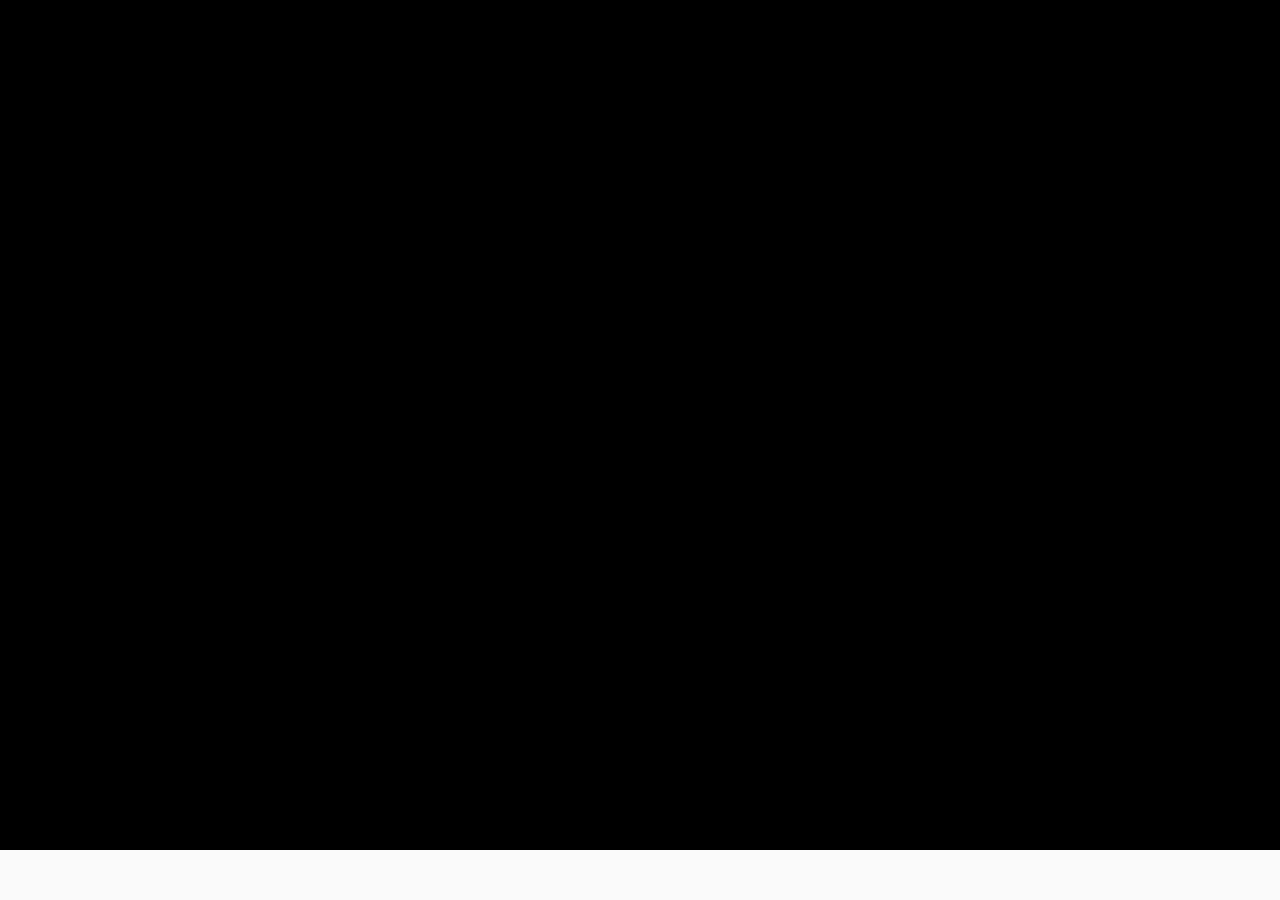
==== en/index.html @ 3369c03b "pagina ingles corrigida" ====
<!DOCTYPE html>
<html lang="en">
    <head>
        <meta charset="UTF-8">
        <meta http-equiv="content-language" content="en">

        <title>Rapozo — Senior Motion Designer | Direction, Animation & Compositing</title>

        <meta name="description" content="Senior Motion Designer specializing in animation direction, 2D animation and compositing. Visual storytelling driven by rhythm, intention and strong design language.">

        <meta name="author" content="Ricardo Rapozo">
        <meta name="robots" content="index, follow">
        <meta name="viewport" content="width=device-width, initial-scale=1.0">
        <meta name="theme-color" content="#000000">

        <link rel="canonical" href="https://ricardorapozo.com/en">

        <!-- hreflang -->
        <link rel="alternate" hreflang="pt-BR" href="https://ricardorapozo.com">
        <link rel="alternate" hreflang="en" href="https://ricardorapozo.com/en">

        <!-- Open Graph -->
        <meta property="og:type" content="website">
        <meta property="og:title" content="Rapozo — Senior Motion Designer">
        <meta property="og:description" content="Direction, animation and compositing for visually driven projects with strong narrative impact.">
        <meta property="og:url" content="https://ricardorapozo.com/en">
        <meta property="og:image" content="https://ricardorapozo.com/img/preview.jpg">
        <meta property="og:image:width" content="1200">
        <meta property="og:image:height" content="630">
        <meta property="og:image:alt" content="Original motion design frame by Ricardo Rapozo">
        <meta property="og:locale" content="en_US">
        <meta property="og:site_name" content="Rapozo">

        <!-- Twitter -->
        <meta name="twitter:card" content="summary_large_image">
        <meta name="twitter:title" content="Rapozo — Motion Design with Intention">
        <meta name="twitter:description" content="Direction, animation and compositing applied to projects with strong visual identity.">
        <meta name="twitter:image" content="https://ricardorapozo.com/img/preview.jpg">
        <meta name="twitter:site" content="@ricardorapozo">

        <!-- styles -->
        <link href="../css/plugins.css" rel="stylesheet">
        <link href="../css/style.css" rel="stylesheet">

        <!-- Favicons -->
        <link rel="icon" href="../img/favicon.png" type="image/png">
        <link rel="apple-touch-icon" href="../img/apple-touch-icon.png">

        <!-- fonts -->
        <link href="https://fonts.googleapis.com/css2?family=Oswald:wght@300;400;700&display=swap" rel="stylesheet">

    </head>
    <body>
        <!-- preloader start -->
        <div class="preloader-bg"></div>
        <div id="preloader">
            <div id="preloader-status">
                <div class="preloader-position loader">
                    <span></span>
                </div>
            </div>
        </div><!-- preloader end -->
        <!-- border top start -->
        <div class="border-top top-position">
                <!-- social icons start -->
                <div class="social-icons-wrapper fadeIn-element">
                    <ul class="social-icons">

                       <li class="social-icon">
                            <a class="ion-social-youtube"
                               href="https://www.youtube.com/@dossieanonimo"
                               target="_blank"
                               rel="noopener noreferrer">
                            </a>
                        </li>

                        <li class="social-icon">
                            <a class="ion-social-linkedin"
                               href="https://www.linkedin.com/in/ricardo-rapozo-588995111/"
                               target="_blank"
                               rel="noopener noreferrer">
                            </a>
                        </li>

                        <li class="social-icon">
                            <a class="ion-social-instagram"
                               href="https://www.instagram.com/rapozo"
                               target="_blank"
                               rel="noopener noreferrer">
                            </a>
                        </li>
                        <!--
                        </li>
                        <li class="social-icon">
                            <a class="ion-social-pinterest" href="#"></a>
                        </li>
                         -->
                    </ul>
                </div><!-- social icons end -->

                <div class="languages fadeIn-element">
                    <ul>

                        <li>
                            <a href="/en/">
                                <img src="/img/flags/uk.svg" alt="English">              
                            </a>
                        </li>

                        <li class="active">
                            <a href="/">
                                <img src="/img/flags/br.svg" alt="Português">
                            </a>
                        </li>

                    </ul>
                </div>
            <!-- template title start -->
            <div class="template-title fadeIn-element">
                Direction & Motion Design
            </div><!-- template title end -->
            <!-- location launcher start -->
            <div class="location-launcher fadeIn-element">
                <a class="location-modal-launcher">Based in São Paulo, working worldwide</a>
            </div><!-- location launcher end -->
            <!-- contact launcher start -->
            <div class="contact-launcher fadeIn-element">
                <a class="contact-modal-launcher">Contact</a>
            </div><!-- contact launcher end -->
        </div><!-- border top end -->
        <!-- border bottom menu start -->
        <div class="border-bottom-menu bottom-position">
            <!-- menu start -->
            <div class="fadeIn-element" id="menu">
                <nav class="menu">
                    <ul>
                        <li>
                            <a href="#home">Home</a>
                        </li>

                        <li>
                            <a href="#services">Expertise</a>
                        </li>

                        <li>
                            <a href="#works">Works</a>
                        </li>
                    </ul>
                </nav>
            </div><!-- menu end -->
            <!-- credits launcher start -->
            <div class="credits fadeIn-element">
                <a class="toggle-credits-content"><span>Ricardo Rapozo</span></a>
            </div><!-- credits launcher end -->

        </div><!-- border bottom menu end -->
        <!-- border bottom start -->
        <div class="border-bottom bottom-position">
            <!-- menu mobile start -->
            <div class="menu-mobile">
                <nav class="menu" id="menu-mobile">
                    <ul>
                        <li>
                            <ul>
                                <li class="lifting">
                                    <a href="#home">Home</a>
                                </li>

                                <li class="lifting">
                                    <a href="#services">Expertise</a>
                                </li>
                                <li class="lifting">
                                    <a href="#works">Work</a>
                                </li>
                                <li class="lifting-first toggle-credits-content">
                                    <a href="#">Ricardo Rapozo</a>
                                </li>
                            </ul><a class="menu-trigger ion-android-menu" href="#"></a>
                        </li>
                    </ul>
                </nav>
            </div><!-- menu mobile end -->
            <!-- copyright start -->
            <div class="copyright fadeIn-element">
                <a href="#">Ricardo Rapozo &copy; 2026 - All Rights Reserved</a>
            </div><!-- copyright end -->

        </div><!-- border bottom end -->
        <!-- main container start -->
        <div id="containerOT">
            <!-- hero bg start -->

            <div class="hero-fullscreen overlay cover-all-video">
                <!-- Vimeo video start -->
                <div class="hero-bg" id="vimeo-video">
                    <iframe data-fullscreeneo="" src="https://player.vimeo.com/video/1071968192?autoplay=1&amp;background=1&amp;hd=1&amp;loop=1"></iframe>
                </div><!-- Vimeo video end -->

                <!-- <div class="hero-grain"></div> -->

            </div>
            <!-- hero bg end -->

            <!-- contact modal start -->
            <div class="contact-modal">
                <!-- container start -->
                <div class="container">
                    <!-- center container start -->
                    <div class="center-container-contact-modal">
                        <!-- center block start -->
                        <div class="center-block-contact-modal">
                            <!-- row start -->
                            <div class="row center-block-contact-modal-padding-top">
                                <h5>
                                    Send your
                                </h5>
                                <h4>
                                    Message
                                </h4>
                            </div><!-- row end -->
                            <!-- row start -->
                            <div class="row">
                                <!-- contact info start -->
                                <div class="contact-info-wrapper">
                                    <!-- col start -->
                                    <div class="col-sm-4">
                                        <div class="contact-info-description">
                                            <i class="ion-ios-location-outline contact-info-description-img"></i> <span class="contact-info-text">São Paulo/SP<br>
                                            Brasil</span>
                                        </div>
                                    </div><!-- col end -->
                                    <!-- col start -->
                                    <div class="col-sm-4">
                                        <div class="contact-info-description">
                                            <i class="ion-ios-email-outline contact-info-description-img"></i> <span class="contact-info-text"><a class="link-underline-contact" href=
                                            "mailto:contato@ricardorapozo.com">contato@ricardorapozo.com</a></span>
                                        </div>
                                    </div><!-- col end -->
                                    <!-- col start -->
                                    <div class="col-sm-4">
                                        <div class="contact-info-description">
                                            <i class="ion-ios-telephone-outline contact-info-description-img"></i> <span class="contact-info-text">
                                            +[55] 11 994780379</span>
                                        </div>
                                    </div><!-- col end -->
                                </div><!-- contact info end -->
                            </div><!-- row end -->
                            <!-- row start -->
                            <div class="row contact-modal-wrapper center-block-contact-modal-padding-bottom">
                                <!-- contact form content start -->
                                <div id="contact-form">
                                <form action="https://formspree.io/f/mqedneqn" method="POST">

                                <input type="hidden" name="_subject" value="Novo contato do site">
                                <input type="hidden" name="_captcha" value="false">

                                <input class="requiredField name" name="name" placeholder="Name" required>

                                <input class="requiredField email" type="email" name="email" placeholder="Email" required>

                                <input class="requiredField subject" name="subject" placeholder="Subject">

                                <textarea class="requiredField message" name="message" placeholder="Message" required></textarea>

                                <div>
                                <button class="c-btn fullwidth" type="submit"><span>Send</span></button>
                                </div>

                                </form>
                                </div>
                                <!-- contact form content end -->
                            </div><!-- row end -->
                        </div><!-- center block end -->
                    </div><!-- center container end -->
                </div><!-- container end -->
            </div><!-- contact modal end -->
            <!-- credits panel start -->
            <div class="panel-left-credits panel-left-bg-credits"></div>
            <div class="panel-right-credits">
                <!-- center container start -->
                <div class="center-container">
                    <!-- center block start -->
                    <div class="center-block">
                        <!-- credits content start -->
                        <div class="credits-content">
                            <div class="credits-content-inner">
                                <!-- main txt start -->
                                <div class="height-correction">
                                    <div class="text-title">
                                        <h4>
                                            Ricardo<br>
                                            Rapozo
                                        </h4>
                                    </div>
                                    <div class="text-txt">
                                        <p>
                                            I’m a Senior Motion Designer focused on turning ideas into visuals that feel alive and intentional. My background spans art direction, photography and animation, and each discipline shaped how I approach storytelling. <br><br>

                                            I work across formats and platforms, always prioritizing visual consistency, timing precision and message clarity. I’m not interested in decoration. I’m interested in impact. When design and meaning align, the work speaks for itself. <br><br>

                                            I see motion design as a living language. Every choice has weight. That’s why my process moves from research to structure to detail refinement, from first sketch to final render.<br><br>

                                            My job is to give strong ideas the form and motion they deserve.
                                        </p>
                                    </div>
                                </div><!-- main txt end -->
                            </div>
                        </div><!-- credits content end -->
                    </div><!-- center block end -->
                </div><!-- center container end -->
            </div><!-- credits panel end -->
            <!-- instagram feed panel start -->
            <div class="panel-left-instagram-feed panel-left-bg-instagram-feed"></div>
            <div class="panel-right-instagram-feed">

            </div><!-- instagram feed panel end -->
            <!-- news section start -->
            <div id="news-lifting">
                <!-- container start -->
                <div class="container-fluid" id="news">
                    <!-- lifting inner start -->
                    <div class="all-lifting-inner">
                        <!-- row start -->
                        <div class="row">
                            <!-- col start -->
                            <div class="col-md-4 post-block">
                                <h1 class="post-title">
                                    News
                                </h1>
                                <div class="post-text">
                                    Lorem ipsum dolor sit amet, consectetur adipiscing elit. Sed euismod in tellus in mattis. Aliquam erat volutpat.
                                </div>
                                <div class="owl-nav owl-nav-custom-news"></div>
                            </div><!-- col end -->
                            <!-- col start -->
                            <div class="col-md-8">
                                <!-- post carousel start -->
                                <div class="owl-carousel" id="news-carousel">
                                    <!-- post block start -->
                                    <div class="post-block-second">
                                        <!-- col start -->
                                        <div class="col-md-6 col-lg-6 post-block-correction">
                                            <!-- post item 1 start -->
                                            <div class="post-inner">
                                                <div class="post-content post-content-correction-news">
                                                    <div class="date">
                                                        Tuesday, October 10, 2017
                                                    </div>
                                                    <h2>
                                                        Simplicity is complex
                                                    </h2>
                                                    <h3>
                                                        Beauty / Fashion
                                                    </h3>
                                                    <p>
                                                        Lorem ipsum dolor sit amet, consectetur adipiscing elit. Cras in dui nec erat pulvinar fringilla nec vel nisi. Proin lobortis nisi eu viverra
                                                        <a class="link-underline" href="#">convallis</a>.
                                                    </p>
                                                    <div class="post-more">
                                                        <a class="c-btn fullwidth c-btn-dark c-btn-post" data-toggle="modal" href="#newsModal-1"><span>Read more</span></a>
                                                    </div>
                                                </div>
                                            </div><!-- post item 1 end -->
                                        </div><!-- col end -->
                                        <!-- col start -->
                                        <div class="col-md-6 col-lg-6 post-block-correction">
                                            <!-- post item IMG 1 start -->
                                            <div class="post-box">
                                                <div class="post-box-photo-news post-box-photo-news-1 image-works">
                                                    <div class="hover-effect"></div>
                                                    <div class="icon-works">
                                                        <a class="iw-slide-left ion-image popup-photo-news" href="img/news/large/news-1.jpg"></a> <a class="iw-slide-right ion-share" href="#"></a>
                                                    </div>
                                                </div>
                                            </div><!-- post item IMG 1 end -->
                                        </div><!-- col end -->
                                    </div><!-- post block end -->
                                    <!-- post block start -->
                                    <div class="post-block-second">
                                        <!-- col start -->
                                        <div class="col-md-6 col-lg-6 post-block-correction">
                                            <!-- post item 2 start -->
                                            <div class="post-inner">
                                                <div class="post-content post-content-correction-news">
                                                    <div class="date">
                                                        Wednesday, October 11, 2017
                                                    </div>
                                                    <h2>
                                                        Design is a process
                                                    </h2>
                                                    <h3>
                                                        People / Life
                                                    </h3>
                                                    <p>
                                                        Lorem ipsum dolor sit amet, consectetur adipiscing elit. Cras in dui nec erat pulvinar fringilla nec vel nisi. Proin lobortis nisi eu viverra
                                                        <a class="link-underline" href="#">convallis</a>.
                                                    </p>
                                                    <div class="post-more">
                                                        <a class="c-btn fullwidth c-btn-dark c-btn-post" data-toggle="modal" href="#newsModal-2"><span>Read more</span></a>
                                                    </div>
                                                </div>
                                            </div><!-- post item 2 end -->
                                        </div><!-- col end -->
                                        <!-- col start -->
                                        <div class="col-md-6 col-lg-6 post-block-correction">
                                            <!-- post item IMG 2 start -->
                                            <div class="post-box">
                                                <div class="post-box-photo-news post-box-photo-news-2 image-works">
                                                    <div class="hover-effect"></div>
                                                    <div class="icon-works">
                                                        <a class="iw-slide-left ion-image popup-photo-news" href="img/news/large/news-2.jpg"></a> <a class="iw-slide-right ion-share" href="#"></a>
                                                    </div>
                                                </div>
                                            </div><!-- post item IMG 2 end -->
                                        </div><!-- col end -->
                                    </div><!-- post block end -->
                                    <!-- post block start -->
                                    <div class="post-block-second">
                                        <!-- col start -->
                                        <div class="col-md-6 col-lg-6 post-block-correction">
                                            <!-- post item 3 start -->
                                            <div class="post-inner">
                                                <div class="post-content post-content-correction-news">
                                                    <div class="date">
                                                        Thursday, October 12, 2017
                                                    </div>
                                                    <h2>
                                                        Aesthetic is a decision
                                                    </h2>
                                                    <h3>
                                                        Royalty / Stock
                                                    </h3>
                                                    <p>
                                                        Lorem ipsum dolor sit amet, consectetur adipiscing elit. Cras in dui nec erat pulvinar fringilla nec vel nisi. Proin lobortis nisi eu viverra
                                                        <a class="link-underline" href="#">convallis</a>.
                                                    </p>
                                                    <div class="post-more">
                                                        <a class="c-btn fullwidth c-btn-dark c-btn-post" data-toggle="modal" href="#newsModal-3"><span>Read more</span></a>
                                                    </div>
                                                </div>
                                            </div><!-- post item 3 end -->
                                        </div><!-- col end -->
                                        <!-- col start -->
                                        <div class="col-md-6 col-lg-6 post-block-correction">
                                            <!-- post item IMG 3 start -->
                                            <div class="post-box">
                                                <div class="post-box-photo-news post-box-photo-news-3 image-works">
                                                    <div class="hover-effect"></div>
                                                    <div class="icon-works">
                                                        <a class="iw-slide-left ion-ios-videocam popup-youtube" href="https://www.youtube.com/watch?v=r8j-MWq4HZc"></a> <a class=
                                                        "iw-slide-right ion-share" href="#"></a>
                                                    </div>
                                                </div>
                                            </div><!-- post item IMG 3 end -->
                                        </div><!-- col end -->
                                    </div><!-- post block end -->
                                    <!-- post block start -->
                                    <div class="post-block-second">
                                        <!-- col start -->
                                        <div class="col-md-6 col-lg-6 post-block-correction">
                                            <!-- post item 4 start -->
                                            <div class="post-inner">
                                                <div class="post-content post-content-correction-news">
                                                    <div class="date">
                                                        Friday, October 13, 2017
                                                    </div>
                                                    <h2>
                                                        Style is everything
                                                    </h2>
                                                    <h3>
                                                        Culture / Travel
                                                    </h3>
                                                    <p>
                                                        Lorem ipsum dolor sit amet, consectetur adipiscing elit. Cras in dui nec erat pulvinar fringilla nec vel nisi. Proin lobortis nisi eu viverra
                                                        <a class="link-underline" href="#">convallis</a>.
                                                    </p>
                                                    <div class="post-more">
                                                        <a class="c-btn fullwidth c-btn-dark c-btn-post" data-toggle="modal" href="#newsModal-4"><span>Read more</span></a>
                                                    </div>
                                                </div>
                                            </div><!-- post item 4 end -->
                                        </div><!-- col end -->
                                        <!-- col start -->
                                        <div class="col-md-6 col-lg-6 post-block-correction">
                                            <!-- post item IMG 4 start -->
                                            <div class="post-box">
                                                <div class="post-box-photo-news post-box-photo-news-4 image-works">
                                                    <div class="hover-effect"></div>
                                                    <div class="icon-works">
                                                        <a class="iw-slide-left ion-image popup-photo-news" href="img/news/large/news-4.jpg"></a> <a class="iw-slide-right ion-share" href="#"></a>
                                                    </div>
                                                </div>
                                            </div><!-- post item IMG 4 end -->
                                        </div><!-- col end -->
                                    </div><!-- post block end -->
                                </div><!-- post carousel end -->
                            </div><!-- col end -->
                        </div><!-- row end -->
                    </div><!-- lifting inner end -->
                </div><!-- container end -->
            </div><!-- news section end -->
            <!-- about section start -->
            <div id="about-lifting">
                <!-- container start -->
                <div class="container-fluid" id="about">
                    <!-- lifting inner start -->
                    <div class="all-lifting-inner">
                        <!-- row start -->
                        <div class="row">
                            <!-- col start -->
                            <div class="col-md-4 post-block">
                                <h1 class="post-title">
                                    About
                                </h1>
                                <div class="post-text">
                                    Lorem ipsum dolor sit amet, consectetur adipiscing elit. Sed euismod in tellus in mattis. Aliquam erat volutpat.
                                </div>
                                <div class="owl-nav owl-nav-custom-about"></div>
                            </div><!-- col end -->
                            <!-- col start -->
                            <div class="col-md-8">
                                <!-- post carousel start -->
                                <div class="owl-carousel" id="about-carousel">
                                    <!-- post block start -->
                                    <div class="post-block-second">
                                        <!-- col start -->
                                        <div class="col-md-6 col-lg-4 post-block-correction">
                                            <!-- post item 1 start -->
                                            <div class="post-inner">
                                                <div class="post-content post-content-correction-about">
                                                    <!-- intro start -->
                                                    <div class="intro-years">
                                                        <h2 class="facts-counter-desc">
                                                            Years of Service
                                                        </h2>
                                                        <div class="borders-berlin"></div>
                                                        <h3 class="facts-counter-number">
                                                            12
                                                        </h3>
                                                    </div><!-- intro end -->
                                                </div>
                                            </div><!-- post item 1 end -->
                                        </div><!-- col end -->
                                        <!-- col start -->
                                        <div class="col-md-6 col-lg-8 post-block-correction">
                                            <!-- spacer all start -->
                                            <div class="post-content-correction-all"></div><!-- spacer all end -->
                                            <!-- post item 2 start -->
                                            <div class="post-inner">
                                                <div class="post-content post-content-correction-about">
                                                    <h2>
                                                        Consectetur adipiscing elit
                                                    </h2>
                                                    <h3>
                                                        Lorem ipsum dolor sit amet, consectetur adipiscing elit. Nullam et vehicula nulla.
                                                    </h3>
                                                    <p>
                                                        Lorem ipsum dolor sit amet, consectetur adipiscing elit. Nullam et vehicula nulla. Integer tristique magna non nisl hendrerit vulputate. In
                                                        eleifend auctor feugiat. Nulla ligula nunc, aliquet efficitur viverra sed, fringilla sit amet sapien. Morbi luctus neque ac sapien tempor
                                                        blandit feugiat sed libero. Cras ut felis congue, eleifend leo ac, aliquet augue. Donec maximus sit amet tellus ut fermentum. Praesent id
                                                        rhoncus lorem, et pharetra enim. Mauris ut ullamcorper quam, ullamcorper auctor dui. Pellentesque tristique mauris sit amet felis ultrices
                                                        congue. In hac habitasse platea dictumst.
                                                    </p>
                                                </div>
                                            </div><!-- post item 2 end -->
                                        </div><!-- col end -->
                                    </div><!-- post block end -->
                                    <!-- post block start -->
                                    <div class="post-block-second">
                                        <!-- col start -->
                                        <div class="col-md-6 col-lg-6 post-block-correction">
                                            <!-- spacer all start -->
                                            <div class="post-content-correction-all"></div><!-- spacer all end -->
                                            <!-- post item IMG 1 start -->
                                            <div class="post-box">
                                                <div class="post-box-photo-about post-box-photo-about-1 image-works">
                                                    <div class="hover-effect"></div>
                                                    <div class="icon-works">
                                                        <a class="iw-slide-left ion-social-twitter" href="#"></a> <a class="ion-social-facebook" href="#"></a> <a class=
                                                        "iw-slide-right ion-social-instagram" href="#"></a>
                                                    </div>
                                                </div>
                                                <h2 class="post-box-photo-about-heading">
                                                    C. Eastwood
                                                </h2>
                                                <h3 class="post-box-photo-about-heading">
                                                    Chief Photographer
                                                </h3>
                                            </div><!-- post item IMG 1 end -->
                                        </div><!-- col end -->
                                        <!-- col start -->
                                        <div class="col-md-6 col-lg-6 post-block-correction">
                                            <!-- post item IMG 2 start -->
                                            <div class="post-box">
                                                <div class="post-box-photo-about post-box-photo-about-2 image-works">
                                                    <div class="hover-effect"></div>
                                                    <div class="icon-works">
                                                        <a class="iw-slide-left ion-social-twitter" href="#"></a> <a class="ion-social-facebook" href="#"></a> <a class=
                                                        "iw-slide-right ion-social-instagram" href="#"></a>
                                                    </div>
                                                </div>
                                                <h2 class="post-box-photo-about-heading">
                                                    R. Redford
                                                </h2>
                                                <h3 class="post-box-photo-about-heading">
                                                    Assistant Photographer
                                                </h3>
                                            </div><!-- post item IMG 2 end -->
                                        </div><!-- col end -->
                                    </div><!-- post block end -->
                                    <!-- post block start -->
                                    <div class="post-block-second">
                                        <!-- col start -->
                                        <div class="col-md-6 col-lg-6 post-block-correction">
                                            <!-- spacer all start -->
                                            <div class="post-content-correction-all"></div><!-- spacer all end -->
                                            <!-- post item IMG 3 start -->
                                            <div class="post-box">
                                                <div class="post-box-photo-about post-box-photo-about-3 image-works">
                                                    <div class="hover-effect"></div>
                                                    <div class="icon-works">
                                                        <a class="iw-slide-left ion-social-twitter" href="#"></a> <a class="ion-social-facebook" href="#"></a> <a class=
                                                        "iw-slide-right ion-social-instagram" href="#"></a>
                                                    </div>
                                                </div>
                                                <h2 class="post-box-photo-about-heading">
                                                    M. Scorsese
                                                </h2>
                                                <h3 class="post-box-photo-about-heading">
                                                    Advertising Photographer
                                                </h3>
                                            </div><!-- post item IMG 3 end -->
                                        </div><!-- col end -->
                                        <!-- col start -->
                                        <div class="col-md-6 col-lg-6 post-block-correction">
                                            <!-- post item IMG 4 start -->
                                            <div class="post-box">
                                                <div class="post-box-photo-about post-box-photo-about-4 image-works">
                                                    <div class="hover-effect"></div>
                                                    <div class="icon-works">
                                                        <a class="iw-slide-left ion-social-twitter" href="#"></a> <a class="ion-social-facebook" href="#"></a> <a class=
                                                        "iw-slide-right ion-social-instagram" href="#"></a>
                                                    </div>
                                                </div>
                                                <h2 class="post-box-photo-about-heading">
                                                    W. Kar-wai
                                                </h2>
                                                <h3 class="post-box-photo-about-heading">
                                                    Editorial Photographer
                                                </h3>
                                            </div><!-- post item IMG 4 end -->
                                        </div><!-- col end -->
                                    </div><!-- post block end -->
                                </div><!-- post carousel end -->
                            </div><!-- col end -->
                        </div><!-- row end -->
                    </div><!-- lifting inner end -->
                </div><!-- container end -->
            </div><!-- about section end -->
            <!-- services section start -->
            <div id="services-lifting">
                <!-- container start -->
                <div class="container-fluid" id="services">
                    <!-- lifting inner start -->
                    <div class="all-lifting-inner">
                        <!-- row start -->
                        <div class="row">
                            <!-- col start -->
                            <div class="col-md-4 post-block">
                                <h1 class="post-title">
                                    Expertise
                                </h1>
                                <div class="post-text">
                                    These are the foundations behind my work. Not labels or portfolio buzzwords, but practices I apply every day, at the desk, on the screen and in the mind. Direction, technical mastery and perception work together to turn abstract ideas into visuals that breathe, communicate and endure. <br><br>The goal isn’t just execution. It’s making every visual choice carry <a class="link-underline" href="#">intention, coherence and presence</a>.
                                </div>
                                <!-- <div class="owl-nav owl-nav-custom-services"></div> -->
                            </div><!-- col end -->
                            <!-- col start -->
                            <div class="col-md-8">
                                <!-- post carousel start -->
                                <div class="owl-carousel" id="services-carousel">
                                    <!-- post block start -->
                                    <div class="post-block-second">
                                        <!-- col start -->
                                        <div class="col-md-6 col-lg-6 post-block-correction">
                                            <!-- post item 1 start -->
                                            <div class="post-inner">
                                                <div class="post-content post-content-correction-services">
                                                    <!-- post block start -->
                                                    <div class="post-block-services">
                                                        <h4 class="post-heading">CREATIVE DIRECTOR</h4>

                                                        <p>
                                                           <a class="link-underline" href="#">Direction means taking responsibility for the viewing experience</a>. It’s deciding the timing of every movement and the exact duration of each cut. Nothing happens by accident. Everything is a conscious decision that guides the eye and keeps the narrative steady from beginning to end.
                                                        </p>
                                                        <p>
                                                            I work to align every detail toward a clear vision so the entire piece speaks the same visual language. When that alignment happens, the result stops being just visually pleasing and becomes convincing.
                                                        </p>

                                                    </div><!-- post block end -->
                                                </div>
                                            </div><!-- post item 1 end -->
                                        </div><!-- col end -->
                                        <!-- col start -->
                                        <div class="col-md-6 col-lg-6 post-block-correction">
                                            <!-- post item 2 start -->
                                            <div class="post-inner">
                                                <div class="post-content post-content-correction-services">
                                                    <!-- post block start -->
                                                    <div class="post-block-services">
                                                        <h4 class="post-heading">
                                                            Optimized Workflow
                                                        </h4>

                                                        <p>
                                                            <a class="link-underline" href="#">Organization is a creative tool</a>. A structured process allows speed without sacrificing precision and prevents energy from being wasted on rework or last-minute fixes.
                                                        </p>
                                                        <p>
                                                            I map stages, standardize files, prepare compositions and anticipate technical issues before they surface. That preparation creates flow. The less operational friction there is, the more room exists to refine an idea until it <a class="link-underline" href="#">reaches its ideal form</a>.
                                                        </p>
                                                    </div><!-- post block end -->
                                                </div>
                                            </div><!-- post item 2 end -->
                                        </div><!-- col end -->
                                    </div><!-- post block end -->
                                    <!-- post block start -->
                                    <div class="post-block-second">
                                        <!-- col start -->
                                        <div class="col-md-6 col-lg-6 post-block-correction">
                                            <!-- post item 3 start -->
                                            <div class="post-inner">
                                                <div class="post-content post-content-correction-services">
                                                    <!-- post block start -->
                                                    <div class="post-block-services">
                                                        <h4 class="post-heading">
                                                            After Effects Specialist
                                                        </h4>

                                                        <p>
                                                            <a class="link-underline" href="#">After Effects is where motion becomes language</a>. Every keyframe defines intention, every velocity curve shifts the perception of time and every composition shapes how a scene is read.
                                                        </p>
                                                        <p>
                                                            Mastering the tool means understanding what it can do and when it should be used. Plugins, expressions, precomps and fine adjustments are not technical showmanship. Their synergy is what builds a <a class="link-underline" href="#">strong message</a>.
                                                        </p>
                                                    </div><!-- post block end -->
                                                </div>
                                            </div><!-- post item 3 end -->
                                        </div><!-- col end -->
                                        <!-- col start -->
                                        <div class="col-md-6 col-lg-6 post-block-correction">
                                            <!-- post item 4 start -->
                                            <div class="post-inner">
                                                <div class="post-content post-content-correction-services">
                                                    <!-- post block start -->
                                                    <div class="post-block-services">
                                                        <h4 class="post-heading">
                                                            Nuke Compositor
                                                        </h4>

                                                        <p>
                                                            <a class="link-underline" href="#">Compositing is where the image finally resolves</a>. Layers meet to shape light, balance visuals and create credibility. Every mask, color correction and integration between elements serves both narrative and visual purpose.
                                                        </p>
                                                        <p>
                                                            Working in Nuke requires a precise eye and patience for refinement. Building consistent frames with atmosphere, realism and aesthetic unity demands mastery. <a class="link-underline" href="#">Compositing is the craft of the invisible.</a>
                                                        </p>
                                                    </div><!-- post block end -->
                                                </div>
                                            </div><!-- post item 4 end -->
                                        </div><!-- col end -->
                                    </div><!-- post block end -->
                                </div><!-- post carousel end -->
                            </div><!-- col end -->
                        </div><!-- row end -->
                    </div><!-- lifting inner end -->
                </div><!-- container end -->
            </div><!-- services section end -->
            <!-- works section start -->
            <div id="works-lifting">
                <!-- container start -->
                <div class="container-fluid" id="works">
                    <!-- lifting inner start -->
                    <div class="all-lifting-inner">
                        <!-- row start -->
                        <div class="row">
                            <!-- col start -->
                            <div class="col-md-4 post-block">
                                <h1 class="post-title">
                                    Works
                                </h1>
                                <div class="post-text">
                                    <p>
                                        Here are selected works that best represent how I think and build visual narratives.
                                    </p>
                                    <p>
                                        Every project is driven by a clear line of reasoning and intention — what should be felt, understood and remembered. I focus on integrating storytelling and motion design organically, ensuring technique never overshadows the idea. When movement has purpose, it doesn’t distract. It leads the narrative.
                                    </p>
                                    <p>
                                        Rhythm and technical precision working side by side.
                                    </p>
                                </div>
                               <!-- <div class="owl-nav owl-nav-custom-works"></div> -->
                            </div><!-- col end -->
                            <!-- spacer all start -->
                            <div class="post-content-correction-all"></div><!-- spacer all end -->
                            <!-- col start -->
                            <div class="col-md-8">
                                <!-- post carousel start -->
                                <div class="owl-carousel" id="works-carousel">
                                    <!-- post block start -->
                                    <div class="post-block-second">
                                        <!-- col start -->
                                        <div class="col-md-6 col-lg-6 post-block-correction">
                                            <!-- post item IMG 1 start -->
                                            <div class="post-box">
                                                <div class="post-box-photo-works post-box-photo-works-1 image-works">
                                                    <div class="hover-effect"></div>
                                                    <div class="icon-works">
                                                        <a class="iw-slide-left ion-ios-videocam popup-vimeo" href="https://vimeo.com/1071968192"></a> <a class="iw-slide-right ion-share" href="#"></a>
                                                    </div>
                                                </div>
                                                <h2 class="post-box-photo-works-heading">
                                                    Motion Reel 2026
                                                </h2>
                                                <h3 class="post-box-photo-works-heading">
                                                    Editing / Motion Design
                                                </h3>
                                            </div><!-- post item IMG 1 end -->
                                        </div><!-- col end -->
                                        <!-- col start -->
                                        <div class="col-md-6 col-lg-6 post-block-correction">
                                            <!-- post item IMG 2 start -->
                                            <div class="post-box">
                                                <div class="post-box-photo-works post-box-photo-works-2 image-works">
                                                    <div class="hover-effect"></div>
                                                    <div class="icon-works">
                                                        <a class="iw-slide-left ion-ios-videocam popup-vimeo" href="https://vimeo.com/1166997708"></a> <a class="iw-slide-right ion-share" href="#"></a>
                                                    </div>
                                                </div>
                                                <h2 class="post-box-photo-works-heading">
                                                    COP30
                                                </h2>
                                                <h3 class="post-box-photo-works-heading">
                                                    Editing / Motion Design
                                                </h3>
                                            </div><!-- post item IMG 2 end -->
                                        </div><!-- col end -->
                                    </div><!-- post block end -->
                                    <!-- post block start -->
                                    <div class="post-block-second">
                                        <!-- col start -->
                                        <div class="col-md-6 col-lg-6 post-block-correction">
                                            <!-- post item IMG 3 start -->
                                            <div class="post-box">
                                                <div class="post-box-photo-works post-box-photo-works-3 image-works">
                                                    <div class="hover-effect"></div>
                                                    <div class="icon-works">
                                                        <a class="iw-slide-left ion-ios-videocam popup-vimeo" href="https://vimeo.com/1125939621"></a> <a class="iw-slide-right ion-share" href="#"></a>
                                                    </div>
                                                </div>
                                                <h2 class="post-box-photo-works-heading">
                                                    B3 - Cultur4
                                                </h2>
                                                <h3 class="post-box-photo-works-heading">
                                                    Direction / Motion Design
                                                </h3>
                                            </div><!-- post item IMG 3 end -->
                                        </div><!-- col end -->
                                        <!-- col start -->
                                        <div class="col-md-6 col-lg-6 post-block-correction">
                                            <!-- post item IMG 4 start -->
                                            <div class="post-box">
                                                <div class="post-box-photo-works post-box-photo-works-4 image-works">
                                                    <div class="hover-effect"></div>
                                                    <div class="icon-works">
                                                        <a class="iw-slide-left ion-ios-videocam popup-vimeo" href="https://vimeo.com/1125951699"></a> <a class="iw-slide-right ion-share" href="#"></a>
                                                    </div>
                                                </div>
                                                <h2 class="post-box-photo-works-heading">
                                                    C6 - Conta Global
                                                </h2>
                                                <h3 class="post-box-photo-works-heading">
                                                    Direction / Motion Design
                                                </h3>
                                            </div><!-- post item IMG 4 end -->
                                        </div><!-- col end -->
                                    </div><!-- post block end -->
                                    <!-- post block start -->
                                    <div class="post-block-second">
                                        <!-- col start -->
                                        <div class="col-md-6 col-lg-6 post-block-correction">
                                            <!-- post item IMG 5 start -->
                                            <div class="post-box">
                                                <div class="post-box-photo-works post-box-photo-works-5 image-works">
                                                    <div class="hover-effect"></div>
                                                    <div class="icon-works">
                                                        <a class="iw-slide-left ion-ios-videocam popup-vimeo" href="https://vimeo.com/1123794473"></a> <a class="iw-slide-right ion-share" href="#"></a>
                                                    </div>
                                                </div>
                                                <h2 class="post-box-photo-works-heading">
                                                    Projeto Redes
                                                </h2>
                                                <h3 class="post-box-photo-works-heading">
                                                    Direction / Documentary
                                                </h3>
                                            </div><!-- post item IMG 5 end -->
                                        </div><!-- col end -->
                                        <!-- col start -->
                                        <div class="col-md-6 col-lg-6 post-block-correction">
                                            <!-- post item IMG 6 start -->
                                            <div class="post-box">
                                                <div class="post-box-photo-works post-box-photo-works-6 image-works">
                                                    <div class="hover-effect"></div>
                                                    <div class="icon-works">
                                                        <a class="iw-slide-left ion-ios-videocam popup-vimeo" href="https://vimeo.com/1123799908"></a> <a class="iw-slide-right ion-share" href="#"></a>
                                                    </div>
                                                </div>
                                                <h2 class="post-box-photo-works-heading">
                                                    Carnaval 4.0
                                                </h2>
                                                <h3 class="post-box-photo-works-heading">
                                                    Direction / Documentary
                                                </h3>
                                            </div><!-- post item IMG 6 end -->
                                        </div><!-- col end -->
                                    </div><!-- post block end -->
                                </div><!-- post carousel end -->
                            </div><!-- col end -->
                        </div><!-- row end -->
                    </div><!-- lifting inner end -->
                </div><!-- container end -->
            </div><!-- works section end -->
        </div><!-- main container end -->
        <!-- news modal 1 start -->
        <div aria-hidden="true" class="news-modal modal fade" id="newsModal-1" role="dialog" tabindex="-1">
            <!-- news modal content 1 start -->
            <div class="modal-content">
                <div class="close-modal" data-dismiss="modal">
                    <div class="lr">
                        <div class="rl"></div>
                    </div>
                </div><!-- container start -->
                <div class="container">
                    <!-- row start -->
                    <div class="row">
                        <!-- col start -->
                        <div class="col-lg-8 col-lg-offset-2">
                            <!-- news modal body 1 start -->
                            <div class="modal-body">
                                <div class="modal-content-date">
                                    Tuesday, October 10, 2017
                                </div>
                                <h2>
                                    Simplicity is complex
                                </h2>
                                <p class="item-intro">
                                    Beauty / Fashion
                                </p><!-- news modal body 1 image start -->
                                <img alt="News Modal" class="img-responsive" src="img/news/news-1.jpg"> <!-- news modal body 1 image end -->
                                <p>
                                    Lorem ipsum dolor sit amet, consectetur adipiscing elit. Sed euismod in tellus in mattis. Aliquam erat volutpat. Praesent ultricies aliquet erat a semper. Maecenas
                                    risus ex, suscipit cursus felis vitae, iaculis tempor dolor. In dignissim accumsan ullamcorper. Aliquam nec augue id mauris <a class="link-underline" href=
                                    "#">convallis venenatis</a>.
                                </p><button class="c-btn fullwidth c-btn-dark c-btn-post" data-dismiss="modal" type="button"><span>Close</span></button>
                            </div><!-- news modal body 1 end -->
                        </div><!-- col end -->
                    </div><!-- row end -->
                </div><!-- container end -->
            </div><!-- news modal content 1 end -->
        </div><!-- news modal 1 end -->
        <!-- news modal 2 start -->
        <div aria-hidden="true" class="news-modal modal fade" id="newsModal-2" role="dialog" tabindex="-1">
            <!-- news modal content 2 start -->
            <div class="modal-content">
                <div class="close-modal" data-dismiss="modal">
                    <div class="lr">
                        <div class="rl"></div>
                    </div>
                </div><!-- container start -->
                <div class="container">
                    <!-- row start -->
                    <div class="row">
                        <!-- col start -->
                        <div class="col-lg-8 col-lg-offset-2">
                            <!-- news modal body 2 start -->
                            <div class="modal-body">
                                <div class="modal-content-date">

                                    Wednesday, October 11, 2017
                                </div>
                                <h2>
                                    Design is a process
                                </h2>
                                <p class="item-intro">
                                    People / Life
                                </p><!-- news modal body 2 image start -->
                                <img alt="News Modal" class="img-responsive" src="img/news/news-2.jpg"> <!-- news modal body 2 image end -->
                                <p>
                                    Lorem ipsum dolor sit amet, consectetur adipiscing elit. Sed euismod in tellus in mattis. Aliquam erat volutpat. Praesent ultricies aliquet erat a semper. Maecenas
                                    risus ex, suscipit cursus felis vitae, iaculis tempor dolor. In dignissim accumsan ullamcorper. Aliquam nec augue id mauris <a class="link-underline" href=
                                    "#">convallis venenatis</a>.
                                </p><button class="c-btn fullwidth c-btn-dark c-btn-post" data-dismiss="modal" type="button"><span>Close</span></button>
                            </div><!-- news modal body 2 end -->
                        </div><!-- col end -->
                    </div><!-- row end -->
                </div><!-- container end -->
            </div><!-- news modal content 2 end -->
        </div><!-- news modal 2 end -->
        <!-- news modal 3 start -->
        <div aria-hidden="true" class="news-modal modal fade" id="newsModal-3" role="dialog" tabindex="-1">
            <!-- news modal content 3 start -->
            <div class="modal-content">
                <div class="close-modal" data-dismiss="modal">
                    <div class="lr">
                        <div class="rl"></div>
                    </div>
                </div><!-- container start -->
                <div class="container">
                    <!-- row start -->
                    <div class="row">
                        <!-- col start -->
                        <div class="col-lg-8 col-lg-offset-2">
                            <!-- news modal body 3 start -->
                            <div class="modal-body">
                                <div class="modal-content-date">
                                    Thursday, October 12, 2017
                                </div>
                                <h2>
                                    Aesthetic is a decision
                                </h2>
                                <p class="item-intro">
                                    Royalty / Stock
                                </p><!-- news modal body 3 video start -->
                                <div class="news-modal-video-container">
                                    <iframe allowfullscreen height="315" src="https://www.youtube.com/embed/r8j-MWq4HZc?rel=0&amp;showinfo=1&amp;autoplay=0" width="560"></iframe>
                                </div><!-- news modal body 3 video end -->
                                <p>
                                    Lorem ipsum dolor sit amet, consectetur adipiscing elit. Sed euismod in tellus in mattis. Aliquam erat volutpat. Praesent ultricies aliquet erat a semper. Maecenas
                                    risus ex, suscipit cursus felis vitae, iaculis tempor dolor. In dignissim accumsan ullamcorper. Aliquam nec augue id mauris <a class="link-underline" href=
                                    "#">convallis venenatis</a>.
                                </p><button class="c-btn fullwidth c-btn-dark c-btn-post" data-dismiss="modal" type="button"><span>Close</span></button>
                            </div><!-- news modal body 3 end -->
                        </div><!-- col end -->
                    </div><!-- row end -->
                </div><!-- container end -->
            </div><!-- news modal content 3 end -->
        </div><!-- news modal 3 end -->
        <!-- news modal 4 start -->
        <div aria-hidden="true" class="news-modal modal fade" id="newsModal-4" role="dialog" tabindex="-1">
            <!-- news modal content 4 start -->
            <div class="modal-content">
                <div class="close-modal" data-dismiss="modal">
                    <div class="lr">
                        <div class="rl"></div>
                    </div>
                </div><!-- container start -->
                <div class="container">
                    <!-- row start -->
                    <div class="row">
                        <!-- col start -->
                        <div class="col-lg-8 col-lg-offset-2">
                            <!-- news modal body 4 start -->
                            <div class="modal-body">
                                <div class="modal-content-date">
                                    Friday, October 13, 2017
                                </div>
                                <h2>
                                    Style is everything
                                </h2>
                                <p class="item-intro">
                                    Culture / Travel
                                </p><!-- news modal body 4 image start -->
                                <img alt="News Modal" class="img-responsive" src="img/news/news-4.jpg"> <!-- news modal body 4 image end -->
                                <p>
                                    Lorem ipsum dolor sit amet, consectetur adipiscing elit. Sed euismod in tellus in mattis. Aliquam erat volutpat. Praesent ultricies aliquet erat a semper. Maecenas
                                    risus ex, suscipit cursus felis vitae, iaculis tempor dolor. In dignissim accumsan ullamcorper. Aliquam nec augue id mauris <a class="link-underline" href=
                                    "#">convallis venenatis</a>.
                                </p><button class="c-btn fullwidth c-btn-dark c-btn-post" data-dismiss="modal" type="button"><span>Close</span></button>
                            </div><!-- news modal body 4 end -->
                        </div><!-- col end -->
                    </div><!-- row end -->
                </div><!-- container end -->
            </div><!-- news modal content 4 end -->
        </div><!-- news modal 4 end -->
        <!-- scripts start -->
        <!--<script src="https://maps.googleapis.com/maps/api/js" type="text/javascript">
        </script> --> 
        <script src="../js/plugins.js" type="text/javascript">
        </script> 
        <script src="../js/the-fox.js" type="text/javascript">
        </script><!-- scripts end -->
    </body>
</html>
---- css/style.css ----
/*
  [CSS Index]
  
  ---
  
  Template Name: Fox Motion || Responsive Fox 2026 
  Author:  RPZ
  Version: 0.001
*/


/*
  1. TEMPLATE BACKGROUNDS
    1.1. single IMG BACKGROUND
	1.2. hero slider IMG BACKGROUND
	1.3. hero slideshow IMG BACKGROUND
	1.4. hero slider split IMG BACKGROUND
	1.5. ken burns slideshow IMG BACKGROUND
	1.6. news IMG BACKGROUND
	1.7. about IMG BACKGROUND
	1.8. works IMG BACKGROUND
	1.9. panel left credits bg IMG BACKGROUND
	1.10. home multiple images slider IMG BACKGROUND
	1.11. home IMG carousel slider IMG BACKGROUND
	1.12. typed text IMG BACKGROUND
	1.13. thumbnail slider IMG BACKGROUND
	1.14. panel left instagram feed bg IMG BACKGROUND
	1.15. swiper timeline IMG BACKGROUND
	1.16. swiper parallax IMG BACKGROUND
	1.17. gallery slider IMG BACKGROUND
	1.18. home IMG gallery carousel IMG BACKGROUND
	1.19. parallax vertical IMG BACKGROUND
	1.20. untitled slider IMG BACKGROUND
	1.21. zoom slider IMG BACKGROUND
	1.22. comparison slider IMG BACKGROUND
  2. reset
  3. layout
  4. borders
  5. center container
  6. facts counter
  7. link underline
  8. location modal
  9. contact modal
  10. contact form
    10.1. contact form placeholders
	10.2. contact info
  11. newsletter form
    11.1. newsletter placeholders
  12. button effect
    12.1. buttons
  13. overlay
  14. hero container
    14.1. hero bg
    14.2. hero fullscreen FIX
  15. social icons
  16. preloader
  17. menu
  18. menu mobile
  19. copyright
  20. template
  21. launchers
  22. google maps
  23. lifting
  24. post
  25. icon hover
  26. language bar
  27. Owl Carousel v2.2.0 CUSTOM
  28. Magnific Popup v1.1.0 CUSTOM
  29. credits
    29.1. credits content
    29.2. panel credits
      29.2.1. panel left credits
      29.2.2. panel left credits bg
      29.2.3. panel right credits
  30. YouTube video
  31. Vimeo video
  32. Slick v1.6.0 CUSTOM
    32.1. slick slide
    32.2. slick slide flickering FIX
    32.3. slick navigation
    32.4. slick fullscreen slider, slick fullscreen slideshow, slick fullscreen SPLIT
	32.5. slick fullscreen slideshow ZOOM/FADE transition
  33. ken burns slideshow
  34. home multiple images slider
  35. home IMG carousel slider
  36. HTML5 video
  37. typed text
    37.1. typed text cursor
  38. Swiper v3.4.2 CUSTOM
  39. instagram feed
    39.1. instagram feed content
    39.2. panel instagram feed
      39.2.1. panel left instagram feed
      39.2.2. panel left instagram feed bg
      39.2.3. panel right instagram feed
    39.3. instagram feed photos
	39.4. instagram feed mobile launcher
  40. news modal
    40.1. news modal video container
  41. swiper timeline
  42. swiper parallax
  43. gallery slider
  44. home IMG gallery carousel
    44.1. home IMG gallery carousel items
    44.2. home IMG gallery carousel OWL
  45. mistify slideshow
  46. the wall
    46.1. drag intro
  47. parallax vertical
  48. jquery.mb.YTPlayer v3.1.5 CUSTOM
  49. untitled slider
  50. zoom slider
  51. comparison slider
*/


/* 1. TEMPLATE BACKGROUNDS */
/* 1.1. single IMG BACKGROUND */
.bg-img-SINGLE {
background-image: url(../img/background/SINGLE-bg.jpg);
}

.bg-img-SINGLE-bordered {
background-image: url(../img/background/SINGLE-bg-bordered.jpg);
}


/* 1.2. hero slider IMG BACKGROUND */
.bg-img-1 {
background-image: url(../img/background/hero-bg-1.jpg);
}

.bg-img-2 {
background-image: url(../img/background/hero-bg-2.jpg);
}

.bg-img-3 {
background-image: url(../img/background/hero-bg-3.jpg);
}

.bg-img-4 {
background-image: url(../img/background/hero-bg-4.jpg);
}


/* 1.3. hero slideshow IMG BACKGROUND */
.bg-img-1-2 {
background-image: url(../img/background/hero-bg-1-2.jpg);
}

.bg-img-2-2 {
background-image: url(../img/background/hero-bg-2-2.jpg);
}

.bg-img-3-2 {
background-image: url(../img/background/hero-bg-3-2.jpg);
}

.bg-img-4-2 {
background-image: url(../img/background/hero-bg-4-2.jpg);
}


/* 1.4. hero slider split IMG BACKGROUND */
.bg-split-img-1 {
background-image: url(../img/background/hero-split-bg-1.jpg);
}

.bg-split-img-2 {
background-image: url(../img/background/hero-split-bg-2.jpg);
}

.bg-split-img-3 {
background-image: url(../img/background/hero-split-bg-3.jpg);
}

.bg-split-img-4 {
background-image: url(../img/background/hero-split-bg-4.jpg);
}


/* 1.5. ken burns slideshow IMG BACKGROUND */
.kenburns-slide-1 {
background-image: url(../img/background/kenburns-bg-1.jpg);
}

.kenburns-slide-2 {
background-image: url(../img/background/kenburns-bg-2.jpg);
}

.kenburns-slide-3 {
background-image: url(../img/background/kenburns-bg-3.jpg);
}

.kenburns-slide-4 {
background-image: url(../img/background/kenburns-bg-4.jpg);
}


/* 1.6. news IMG BACKGROUND */
.post-box-photo-news-1 {
background-image: url(../img/news/news-1.jpg);
}

.post-box-photo-news-2 {
background-image: url(../img/news/news-2.jpg);
}

.post-box-photo-news-3 {
background-image: url(../img/news/news-3.jpg);
}

.post-box-photo-news-4 {
background-image: url(../img/news/news-4.jpg);
}


/* 1.7. about IMG BACKGROUND */
.post-box-photo-about-1 {
background-image: url(../img/about/about-1.jpg);
}

.post-box-photo-about-2 {
background-image: url(../img/about/about-2.jpg);
}

.post-box-photo-about-3 {
background-image: url(../img/about/about-3.jpg);
}

.post-box-photo-about-4 {
background-image: url(../img/about/about-4.jpg);
}


/* 1.8. works IMG BACKGROUND */
.post-box-photo-works-1 {
background-image: url(../img/works/works-1.jpg);
}

.post-box-photo-works-2 {
background-image: url(../img/works/works-2.jpg);
}

.post-box-photo-works-3 {
background-image: url(../img/works/works-3.jpg);
}

.post-box-photo-works-4 {
background-image: url(../img/works/works-4.jpg);
}

.post-box-photo-works-5 {
background-image: url(../img/works/works-5.jpg);
}

.post-box-photo-works-6 {
background-image: url(../img/works/works-6.jpg);
}


/* 1.9. panel left credits bg IMG BACKGROUND */
.panel-left-credits.panel-left-bg-credits {
background-image: url(../img/credits/credits-1.jpg);
}


/* 1.10. home multiple images slider IMG BACKGROUND */
.home-img-top-left {
background-image: url(../img/background/home-img-top-left.jpg);
}

.home-img-top-center {
background-image: url(../img/background/home-img-top-center.jpg);
}

.home-img-top-right {
background-image: url(../img/background/home-img-top-right.jpg);
}

.home-img-bottom-left {
background-image: url(../img/background/home-img-bottom-left.jpg);
}

.home-img-bottom-center {
background-image: url(../img/background/home-img-bottom-center.jpg);
}

.home-img-bottom-right {
background-image: url(../img/background/home-img-bottom-right.jpg);
}

.home-img-top-left-2 {
background-image: url(../img/background/home-img-top-left-2.jpg);
}

.home-img-top-center-2 {
background-image: url(../img/background/home-img-top-center-2.jpg);
}

.home-img-top-right-2 {
background-image: url(../img/background/home-img-top-right-2.jpg);
}

.home-img-bottom-left-2 {
background-image: url(../img/background/home-img-bottom-left-2.jpg);
}

.home-img-bottom-center-2 {
background-image: url(../img/background/home-img-bottom-center-2.jpg);
}

.home-img-bottom-right-2 {
background-image: url(../img/background/home-img-bottom-right-2.jpg);
}


/* 1.11. home IMG carousel slider IMG BACKGROUND */
.home-page-img-item-1 {		
background-image: url(../img/background/home-page-img-item-1.jpg);
}

.home-page-img-item-2 {		
background-image: url(../img/background/home-page-img-item-2.jpg);
}

.home-page-img-item-3 {	
background-image: url(../img/background/home-page-img-item-3.jpg);
}

.home-page-img-item-4 {		
background-image: url(../img/background/home-page-img-item-4.jpg);
}

.home-page-img-item-5 {		
background-image: url(../img/background/home-page-img-item-5.jpg);
}

.home-page-img-item-6 {		
background-image: url(../img/background/home-page-img-item-6.jpg);
}

.home-page-img-item-7 {		
background-image: url(../img/background/home-page-img-item-7.jpg);
}


/* 1.12. typed text IMG BACKGROUND */
.bg-split-content-img-1 {
background-image: url(../img/background/hero-split-content-bg-1.jpg);
}

.bg-split-content-img-2 {
background-image: url(../img/background/hero-split-content-bg-2.jpg);
}

.bg-split-content-img-3 {
background-image: url(../img/background/hero-split-content-bg-3.jpg);
}

.bg-split-content-img-4 {
background-image: url(../img/background/hero-split-content-bg-4.jpg);
}


/* 1.13. thumbnail slider IMG BACKGROUND */
.thumbnail-slider-bg-1 {
background-image: url(../img/background/thumbnail-slider-bg-1.jpg);
}

.thumbnail-slider-bg-2 {
background-image: url(../img/background/thumbnail-slider-bg-2.jpg);
}

.thumbnail-slider-bg-3 {
background-image: url(../img/background/thumbnail-slider-bg-3.jpg);
}

.thumbnail-slider-bg-4 {
background-image: url(../img/background/thumbnail-slider-bg-4.jpg);
}

.thumbnail-slider-bg-5 {
background-image: url(../img/background/thumbnail-slider-bg-5.jpg);
}

.thumbnail-slider-bg-6 {
background-image: url(../img/background/thumbnail-slider-bg-6.jpg);
}

.thumbnail-slider-bg-7 {
background-image: url(../img/background/thumbnail-slider-bg-7.jpg);
}

.thumbnail-slider-bg-8 {
background-image: url(../img/background/thumbnail-slider-bg-8.jpg);
}


/* 1.14. panel left instagram feed bg IMG BACKGROUND */
.panel-left-instagram-feed.panel-left-bg-instagram-feed {
background-image: url(../img/instagram-feed/instagram-feed-1.jpg);
}


/* 1.15. swiper timeline IMG BACKGROUND */
.swiper-slide-bg-1,
.slide-inner--image.slide-inner--image-bg-1 {	
background-image: url(../img/background/timeline-bg-1.jpg);
}

.swiper-slide-bg-2,
.slide-inner--image.slide-inner--image-bg-2 {	
background-image: url(../img/background/timeline-bg-2.jpg);
}

.swiper-slide-bg-3,
.slide-inner--image.slide-inner--image-bg-3 {	
background-image: url(../img/background/timeline-bg-3.jpg);
}

.swiper-slide-bg-4,
.slide-inner--image.slide-inner--image-bg-4 {	
background-image: url(../img/background/timeline-bg-4.jpg);
}


/* 1.16. swiper parallax IMG BACKGROUND */
.swiper-slide-parallax-bg {	
background-image: url(../img/background/parallax-bg.jpg);
}


/* 1.17. gallery slider IMG BACKGROUND */
.gallery-slider-bg-1 {	
background-image: url(../img/gallery-slider/gallery-slider-bg-1.jpg);
}

.gallery-slider-bg-2 {	
background-image: url(../img/gallery-slider/gallery-slider-bg-2.jpg);
}

.gallery-slider-bg-3 {	
background-image: url(../img/gallery-slider/gallery-slider-bg-3.jpg);
}

.gallery-slider-bg-4 {	
background-image: url(../img/gallery-slider/gallery-slider-bg-4.jpg);
}


/* 1.18. home IMG gallery carousel IMG BACKGROUND */
.home-page-img-gallery-carousel-item-1 {	
background-image: url(../img/gallery-slider/home-page-img-gallery-carousel-item-1.jpg);
}

.home-page-img-gallery-carousel-item-2 {
background-image: url(../img/gallery-slider/home-page-img-gallery-carousel-item-2.jpg);
}

.home-page-img-gallery-carousel-item-3 {
background-image: url(../img/gallery-slider/home-page-img-gallery-carousel-item-3.jpg);
}

.home-page-img-gallery-carousel-item-4 {
background-image: url(../img/gallery-slider/home-page-img-gallery-carousel-item-4.jpg);
}


/* 1.19. parallax vertical IMG BACKGROUND */
.parallax-vertical-background:first-child {
background-image: url(../img/background/parallax-vertical-bg-1.jpg);
}

.parallax-vertical-background:nth-child(1) {
z-index: 4;
}

.parallax-vertical-background:nth-child(2) {
background-image: url(../img/background/parallax-vertical-bg-2.jpg);
}

.parallax-vertical-background:nth-child(2) {
z-index: 3;
}

.parallax-vertical-background:nth-child(3) {
background-image: url(../img/background/parallax-vertical-bg-3.jpg);
}

.parallax-vertical-background:nth-child(3) {
z-index: 2;
}

.parallax-vertical-background:nth-child(4) {
background-image: url(../img/background/parallax-vertical-bg-4.jpg);
}

.parallax-vertical-background:nth-child(4) {
z-index: 1;
}


/* 1.20. untitled slider IMG BACKGROUND */
.untitled__slide:nth-child(1) .untitled__slideBg {
background-image: url(../img/background/hero-bg-1.jpg);
}

.untitled__slide:nth-child(2) .untitled__slideBg {
background-image: url(../img/background/hero-bg-2.jpg);
}

.untitled__slide:nth-child(3) .untitled__slideBg {
background-image: url(../img/background/hero-bg-3.jpg);
}

.untitled__slide:nth-child(4) .untitled__slideBg {
background-image: url(../img/background/hero-bg-4.jpg);
}


/* 1.21. zoom slider IMG BACKGROUND */
.slide-zoom.bg-img-1 {
background-image: url(../img/background/hero-bg-1.jpg);
}

.slide-zoom.bg-img-2 {
background-image: url(../img/background/hero-bg-2.jpg);
}

.slide-zoom.bg-img-3 {
background-image: url(../img/background/hero-bg-3.jpg);
}

.slide-zoom.bg-img-4 {
background-image: url(../img/background/hero-bg-4.jpg);
}


/* 1.22. comparison slider IMG BACKGROUND */
.before-comparison-wrapper {
background-image: url(../img/background/comparison-bg-1.jpg);
}

.after-comparison-image {
background-image: url(../img/background/comparison-bg-2.jpg);
}


/* 2. reset */
html, body, div, span, applet, object, iframe, h1, h2, h3, h4, h5, h6, p, blockquote, pre, a, abbr, acronym, address, big, cite, code, del, dfn, em, img, ins, kbd, q, s, samp, small, strike, strong, sub, sup, tt, var, b, u, i, center, dl, dt, dd, ol, ul, li, fieldset, form, label, legend, table, caption, tbody, tfoot, thead, tr, th, td, article, aside, canvas, details, embed, figure, figcaption, footer, header, hgroup, menu, nav, output, ruby, section, summary, time, mark, audio, video {
margin: 0;
padding: 0;
border: 0;
font-size: 100%;
font: inherit;
vertical-align: baseline;
}

html, body {
height: 100%;
}

body {
line-height: 1;
}

article, aside, details, figcaption, figure, footer, header, hgroup, menu, nav, section {
display: block;
}

ol, ul {
list-style: none;
}

blockquote, q {
quotes: none;
}

blockquote:before, blockquote:after, q:before, q:after {
content: "";
content: none;
}

table {
border-collapse: collapse;
border-spacing: 0;
}

*:focus {  
outline: none;
}

a:focus, a:active,
button::-moz-focus-inner,
input[type="reset"]::-moz-focus-inner,
input[type="button"]::-moz-focus-inner,
input[type="submit"]::-moz-focus-inner {
border: 0;
outline: 0;
}


/* 3. layout */
body {
font-family: 'Raleway', sans-serif;
font-size: 12px;
line-height: 1.5;
font-style: normal;
font-weight: 400;
text-align: left;
color: #000;
background: #000;
 -webkit-font-smoothing: antialiased;
-moz-osx-font-smoothing: grayscale;
-webkit-text-size-adjust: 100%;
   -moz-text-size-adjust: 100%;
    -ms-text-size-adjust: 100%;
width: 100%;
height: 100%;
overflow-x: hidden;
overflow-y: hidden;
margin: 0;
padding: 0;
}

a {
color: #000;
text-decoration: none;
outline: none;
 -webkit-font-smoothing: antialiased;
-moz-osx-font-smoothing: grayscale;
-webkit-text-size-adjust: 100%;
   -moz-text-size-adjust: 100%;
    -ms-text-size-adjust: 100%;
-webkit-transition: all 0.5s linear;
   -moz-transition: all 0.5s linear;
    -ms-transition: all 0.5s linear;
     -o-transition: all 0.5s linear;
        transition: all 0.5s linear;
}

a:hover,
a:visited,
a:active,
a:focus {
color: #000;
text-decoration: none;
outline: none;
-webkit-transition: all 0.5s linear;
   -moz-transition: all 0.5s linear;
    -ms-transition: all 0.5s linear;
     -o-transition: all 0.5s linear;
        transition: all 0.5s linear;
}

p {
font-size: 13px;
color: #000;
 -webkit-font-smoothing: antialiased;
-moz-osx-font-smoothing: grayscale;
-webkit-text-size-adjust: 100%;
   -moz-text-size-adjust: 100%;
    -ms-text-size-adjust: 100%;
-webkit-backface-visibility: hidden;
        backface-visibility: hidden;
}

p a {
color: #000;
text-decoration: none;
font-weight: 700;
outline: none;
-webkit-transition: all 0.5s linear;
   -moz-transition: all 0.5s linear;
    -ms-transition: all 0.5s linear;
     -o-transition: all 0.5s linear;
        transition: all 0.5s linear;
}

p a:hover {
color: #000;
text-decoration: none;
outline: none;
-webkit-transition: all 0.5s linear;
   -moz-transition: all 0.5s linear;
    -ms-transition: all 0.5s linear;
     -o-transition: all 0.5s linear;
        transition: all 0.5s linear;
}

strong {
font-weight: bold;
}

::-moz-selection,
::selection {
background: #000;
color: #fff;
}

.sections {
position: relative;
text-align: left;
z-index: 10;
}

.body-light {
background: #fff;
}


/* 4. borders */
.border-top,
.border-bottom,
.border-bottom-menu,
.border-left,
.border-right,
.border-YT {
-webkit-transition: all 1.0s ease;
   -moz-transition: all 1.0s ease;
	-ms-transition: all 1.0s ease;
     -o-transition: all 1.0s ease;
        transition: all 1.0s ease;
}

.border-top.top-position {
-webkit-transform: translateY(-200px);
   -moz-transform: translateY(-200px);
    -ms-transform: translateY(-200px);
     -o-transform: translateY(-200px);
        transform: translateY(-200px);
-webkit-transition: all 1.0s ease;
   -moz-transition: all 1.0s ease;
    -ms-transition: all 1.0s ease;
     -o-transition: all 1.0s ease;
        transition: all 1.0s ease;
}

.border-bottom-menu.bottom-position,
.border-bottom.bottom-position,
.border-YT.bottom-position {
-webkit-transform: translateY(200px);
   -moz-transform: translateY(200px);
    -ms-transform: translateY(200px);
     -o-transform: translateY(200px);
        transform: translateY(200px);
-webkit-transition: all 1.0s ease;
   -moz-transition: all 1.0s ease;
    -ms-transition: all 1.0s ease;
     -o-transition: all 1.0s ease;
        transition: all 1.0s ease;
}

.border-left.left-position {
-webkit-transform: translateX(-200px);
   -moz-transform: translateX(-200px);
    -ms-transform: translateX(-200px);
     -o-transform: translateX(-200px);
        transform: translateX(-200px);
-webkit-transition: all 1.0s ease;
   -moz-transition: all 1.0s ease;
    -ms-transition: all 1.0s ease;
     -o-transition: all 1.0s ease;
        transition: all 1.0s ease;
}

.border-right.right-position {
-webkit-transform: translateX(200px);
   -moz-transform: translateX(200px);
    -ms-transform: translateX(200px);
     -o-transform: translateX(200px);
        transform: translateX(200px);
-webkit-transition: all 1.0s ease;
   -moz-transition: all 1.0s ease;
	-ms-transition: all 1.0s ease;
     -o-transition: all 1.0s ease;
        transition: all 1.0s ease;
}

.border-top {
position: fixed;
width: 100%;
height: 75px;
left: 0;
top: 0;
background: #000;
-webkit-box-shadow: 0 0 75px rgba(0, 0, 0, .85);
   -moz-box-shadow: 0 0 75px rgba(0, 0, 0, .85);
        box-shadow: 0 0 75px rgba(0, 0, 0, .85);
z-index: 10;
}

@media only screen and (max-width: 880px) {
  .border-top {
    -webkit-box-shadow: none;
       -moz-box-shadow: none;
            box-shadow: none;
  }
}

.border-top.border-top-no-shadow {
background: #fff;
-webkit-box-shadow: none;
   -moz-box-shadow: none;
        box-shadow: none;
}

@media only screen and (max-width: 640px) {
  .border-top.border-top-no-shadow {
    -webkit-box-shadow: 0 0 20px rgba(17, 17, 17, .35);
       -moz-box-shadow: 0 0 20px rgba(17, 17, 17, .35);
            box-shadow: 0 0 20px rgba(17, 17, 17, .35);
  }
}

.border-top.border-top-gallery-slider {
-webkit-box-shadow: none;
   -moz-box-shadow: none;
        box-shadow: none;
}

.border-bottom,
.border-YT {
position: fixed;
width: 100%;
height: 50px;
right: 0;
bottom: 0;
background: #fff;
z-index: 10;
}

@media only screen and (max-width: 640px) {
  .border-bottom {
    bottom: 0;
    background: #fff;
    -webkit-box-shadow: 0 0 20px rgba(17, 17, 17, .35);
       -moz-box-shadow: 0 0 20px rgba(17, 17, 17, .35);
            box-shadow: 0 0 20px rgba(17, 17, 17, .35);
  }
}

.border-bottom.border-bottom-video {
bottom: 40px;
}

.border-bottom-menu {
position: fixed;
width: 100%;
height: 65px;
right: 0;
bottom: 25px;
background: #000;
z-index: 10;
}

@media only screen and (max-width: 640px) {
  .border-bottom-menu {
    display: none;
    visibility: hidden;
  }
}

.border-bottom-menu.border-bottom-menu-light {
background: #fff;
}

.border-bottom-menu.border-bottom-menu-video {
bottom: 90px;
}

.border-left {
position: fixed;
width: 20px;
height: 100%;
left: 0;
top: 0;
background: #fff;
z-index: 10;
}

@media only screen and (max-width: 880px) {
  .border-left {
    display: none;
    visibility: hidden;
  }
}

.border-right {
position: fixed;
width: 20px;
height: 100%;
right: 0;
top: 0;
background: #fff;
z-index: 10;
}

@media only screen and (max-width: 880px) {
  .border-right {
    display: none;
    visibility: hidden;
  }
}

.border-left.border-left-hidden,
.border-right.border-right-hidden {
display: none;
visibility: hidden;
}

.border-YT {
height: 40px;
bottom: 0;
z-index: 10;
}


/* 5. center container */
.center-container {
position: absolute;
display: table;
height: 100%;
width: 100%;
left: 0;
top: 0;
background: none;
}

.center-block {
display: table-cell;
vertical-align: middle;
}

.center-container-contact-modal {
position: absolute;
display: table;
height: 100%;
width: 100%;
left: 0;
top: 0;
background: none;
}

.center-block-contact-modal {
display: table-cell;
vertical-align: middle;
}

.center-block-contact-modal-padding-top {
padding: 60px 0 0 0;
}
  
.center-block-contact-modal-padding-bottom {
padding: 0 0 60px 0;
}

.center-container.center-container-split-content {
width: 50%;
left: 0;
background: #000;
}

.center-container.center-container-split-content.center-container-split-content-light {
background: #fff;
}

.center-container.center-container-gallery-slider {
background: #fff;
}


/* 6. facts counter */
.intro-years {
position: relative;
width: 325px;
height: 165px;
margin: 35px auto 0 auto;
}

@media only screen and (max-width: 880px) {
  .intro-years {
    margin: 35px 0 9px 0;
  }
}

.intro-years .facts-counter-desc {
font-family: 'Raleway', sans-serif;
font-size: 9px;
line-height: 1;
font-style: normal;
font-weight: 700;
text-transform: uppercase;
text-align: center;
letter-spacing: 0.65em;
color: #000;
margin: 38px 0 41px 0;
}

.intro-years .facts-counter-number {
position: relative;
font-family: 'Oswald', sans-serif;
font-style: normal;
font-weight: 700;
font-size: 105px;
text-align: center;
text-transform: uppercase;
letter-spacing: 0.05em;
color: #000;
width: 100%;
line-height: 100%;
z-index: 0;
}

.borders-berlin {
position: absolute;
left: 0;
top: -37px;
margin: 0 auto;
border: 15px solid rgba(0, 0, 0, .25);
z-index: -1;
}

.borders-berlin,
.borders-berlin:after,
.borders-berlin:before {
width: 165px;
height: 165px;
-webkit-box-sizing: border-box;
   -moz-box-sizing: border-box;
        box-sizing: border-box;
}


/* 7. link underline */
.link-underline,
.link-underline-contact,
.link-underline-credits,
.link-underline-timeline,
.link-underline-gallery-slider {
position: relative;
display: inline-block;
}

.link-underline::before,
.link-underline-contact::before,
.link-underline-credits::before,
.link-underline-timeline::before,
.link-underline-gallery-slider::before {
content: "";
position: absolute;
bottom: 0;
left: 0;
width: 100%;
height: 1px;
background: #000;
-webkit-transform-origin: right center;
   -moz-transform-origin: right center;
    -ms-transform-origin: right center;
        transform-origin: right center;
-webkit-transform: scale(0, 1);
   -moz-transform: scale(0, 1);
    -ms-transform: scale(0, 1);
     -o-transform: scale(0, 1);
        transform: scale(0, 1);
-webkit-transition: -webkit-transform 0.4s cubic-bezier(0.4, 0, 0.2, 1);
   -moz-transition: -moz-transform 0.4s cubic-bezier(0.4, 0, 0.2, 1);
    -ms-transition: -ms-transform 0.4s cubic-bezier(0.4, 0, 0.2, 1);
     -o-transition: -o-transform 0.4s cubic-bezier(0.4, 0, 0.2, 1);
        transition: transform 0.4s cubic-bezier(0.4, 0, 0.2, 1);
}

.link-underline-light::before {
background: #fff;
}

.link-underline-contact::before,
.link-underline-timeline::before {
background: #fff;
}

.link-underline-gallery-slider::before {
background: #000;
}

.link-underline-credits::before {
background: #db0018;
}

.link-underline:hover::before,
.link-underline-contact:hover::before,
.link-underline-credits:hover::before,
.link-underline-timeline:hover::before,
.link-underline-gallery-slider:hover::before {
-webkit-transform-origin: left center;
   -moz-transform-origin: left center;
    -ms-transform-origin: left center;
        transform-origin: left center;
-webkit-transform: scale(1, 1);
   -moz-transform: scale(1, 1);
    -ms-transform: scale(1, 1);
     -o-transform: scale(1, 1);
        transform: scale(1, 1);
}


/* 8. location modal */
.location-modal {
position: fixed;
width: -webkit-calc(100% - 20px);
width: -moz-calc(100% - 20px);
width: calc(100% - 20px);
height: -webkit-calc(100% - 170px, 20px, 200px, 20px);
height: -moz-calc(100% - 170px, 20px, 200px, 20px);
height: calc(100% - 170px, 20px, 200px, 20px);
top: 85px;
right: 10px;
bottom: 100px;
left: 10px;
-webkit-box-sizing: border-box;
   -moz-box-sizing: border-box;
        box-sizing: border-box;
visibility: hidden;
background: #000;
        opacity: 0;
   -moz-opacity: 0;
-webkit-opacity: 0;
filter: alpha(opacity=0);
-ms-filter: "progid:DXImageTransform.Microsoft.Alpha(Opacity=0)";
-webkit-transform: scale(0.75);
   -moz-transform: scale(0.75);
    -ms-transform: scale(0.75);
     -o-transform: scale(0.75);
        transform: scale(0.75);
-webkit-transition: all 1s ease;
   -moz-transition: all 1s ease;
	-ms-transition: all 1s ease;
     -o-transition: all 1s ease;
        transition: all 1s ease;	
overflow-x: hidden;
overflow-y: auto;
z-index: 1005;
}

.location-modal.location-modal-light {
background: #fff;
}

.location-modal.close {
visibility: hidden;
        opacity: 0;
   -moz-opacity: 0;
-webkit-opacity: 0;
filter: alpha(opacity=0);
-ms-filter: "progid:DXImageTransform.Microsoft.Alpha(Opacity=0)";
}

.location-modal.open {
width: -webkit-calc(100% - 20px);
width: -moz-calc(100% - 20px);
width: calc(100% - 20px);
height: -webkit-calc(100% - 170px, 20px, 200px, 20px);
height: -moz-calc(100% - 170px, 20px, 200px, 20px);
height: calc(100% - 170px, 20px, 200px, 20px);
top: 85px;
right: 10px;
bottom: 100px;
left: 10px;
-webkit-box-sizing: border-box;
   -moz-box-sizing: border-box;
        box-sizing: border-box;
visibility: visible;
        opacity: 1;
   -moz-opacity: 1;
-webkit-opacity: 1;
filter: alpha(opacity=100);
-ms-filter: "progid:DXImageTransform.Microsoft.Alpha(Opacity=100)";
-webkit-transform: scale(1);
   -moz-transform: scale(1);
    -ms-transform: scale(1);
     -o-transform: scale(1);
        transform: scale(1);
}

@media only screen and (max-width: 640px) {
  .location-modal,
  .location-modal.open {
    width: -webkit-calc(100% - 20px);
    width: -moz-calc(100% - 20px);
    width: calc(100% - 20px);
    height: -webkit-calc(100% - 170px, 20px, 120px, 20px);
    height: -moz-calc(100% - 170px, 20px, 120px, 20px);
    height: calc(100% - 170px, 20px, 120px, 20px);
    top: 85px;
    right: 10px;
    bottom: 60px;
    left: 10px;
  }
}

.location-modal-launcher {
position: relative;
font-weight: 400;
letter-spacing: 1px;
cursor: pointer;
z-index: 15;
}

.location-modal.location-modal-bordered,
.location-modal.location-modal-bordered.open  {
width: -webkit-calc(100% - 60px);
width: -moz-calc(100% - 60px);
width: calc(100% - 60px);
height: -webkit-calc(100% - 170px, 60px, 200px, 60px);
height: -moz-calc(100% - 170px, 60px, 200px, 60px);
height: calc(100% - 170px, 60px, 200px, 60px);
top: 85px;
right: 30px;
bottom: 100px;
left: 30px;
background: #fff;
}

@media only screen and (max-width: 880px) {
  .location-modal.location-modal-bordered,
  .location-modal.location-modal-bordered.open {
    width: -webkit-calc(100% - 20px);
    width: -moz-calc(100% - 20px);
    width: calc(100% - 20px);
    height: -webkit-calc(100% - 170px, 20px, 200px, 20px);
    height: -moz-calc(100% - 170px, 20px, 200px, 20px);
    height: calc(100% - 170px, 20px, 200px, 20px);
    top: 85px;
    right: 10px;
    bottom: 100px;
    left: 10px;
  }
}

@media only screen and (max-width: 640px) {
  .location-modal.location-modal-bordered,
  .location-modal.location-modal-bordered.open {
    width: -webkit-calc(100% - 20px);
    width: -moz-calc(100% - 20px);
    width: calc(100% - 20px);
    height: -webkit-calc(100% - 170px, 20px, 120px, 20px);
    height: -moz-calc(100% - 170px, 20px, 120px, 20px);
    height: calc(100% - 170px, 20px, 120px, 20px);
    top: 85px;
    right: 10px;
    bottom: 60px;
    left: 10px;
  }
}

.location-modal.location-modal-video,
.location-modal.location-modal-video.open  {
width: -webkit-calc(100% - 20px);
width: -moz-calc(100% - 20px);
width: calc(100% - 20px);
height: -webkit-calc(100% - 170px, 20px, 280px, 20px);
height: -moz-calc(100% - 170px, 20px, 280px, 20px);
height: calc(100% - 170px, 20px, 280px, 20px);
top: 85px;
right: 10px;
bottom: 140px;
left: 10px;
}

@media only screen and (max-width: 640px) {
  .location-modal.location-modal-video,
  .location-modal.location-modal-video.open  {
    width: -webkit-calc(100% - 20px);
    width: -moz-calc(100% - 20px);
    width: calc(100% - 20px);
    height: -webkit-calc(100% - 170px, 20px, 200px, 20px);
    height: -moz-calc(100% - 170px, 20px, 200px, 20px);
    height: calc(100% - 170px, 20px, 200px, 20px);
    top: 85px;
    right: 10px;
    bottom: 100px;
    left: 10px;
  }
}


/* 9. contact modal */
.contact-modal-wrapper {
position: relative;
margin: 0 auto;
width: 50%;
}

@media only screen and (max-width: 1200px) {
  .contact-modal-wrapper {
    width: 90%;
  }
}

.contact-modal h4 {
font-family: 'Oswald', sans-serif;
font-size: 45px;
font-weight: 700;
line-height: 1;
letter-spacing: normal;
color: #fff;
text-align: center;
text-transform: uppercase;
margin: 0 0 40px 0;
padding: 0;
}

.contact-modal h5  {
font-family: 'Oswald', sans-serif;
font-style: normal;
font-weight: 400;
font-size: 12px;
text-align: center;
text-transform: uppercase;
letter-spacing: 1px;
color: #fff;
margin: 0;
padding: 0;
}

.contact-modal {
position: fixed;
width: -webkit-calc(100% - 20px);
width: -moz-calc(100% - 20px);
width: calc(100% - 20px);
height: -webkit-calc(100% - 170px, 20px, 200px, 20px);
height: -moz-calc(100% - 170px, 20px, 200px, 20px);
height: calc(100% - 170px, 20px, 200px, 20px);
top: 85px;
right: 10px;
bottom: 100px;
left: 10px;
-webkit-box-sizing: border-box;
   -moz-box-sizing: border-box;
        box-sizing: border-box;
visibility: hidden;
background: #000;
        opacity: 0;
   -moz-opacity: 0;
-webkit-opacity: 0;
filter: alpha(opacity=0);
-ms-filter: "progid:DXImageTransform.Microsoft.Alpha(Opacity=0)";
-webkit-transform: scale(0.75);
   -moz-transform: scale(0.75);
    -ms-transform: scale(0.75);
     -o-transform: scale(0.75);
        transform: scale(0.75);
-webkit-transition: all 1s ease;
   -moz-transition: all 1s ease;
	-ms-transition: all 1s ease;
     -o-transition: all 1s ease;
        transition: all 1s ease;
overflow-x: hidden;
overflow-y: auto;
z-index: 1005;
}

.contact-modal.close {
visibility: hidden;
        opacity: 0;
   -moz-opacity: 0;
-webkit-opacity: 0;
filter: alpha(opacity=0);
-ms-filter: "progid:DXImageTransform.Microsoft.Alpha(Opacity=0)";
}

.contact-modal.open {
width: -webkit-calc(100% - 20px);
width: -moz-calc(100% - 20px);
width: calc(100% - 20px);
height: -webkit-calc(100% - 170px, 20px, 200px, 20px);
height: -moz-calc(100% - 170px, 20px, 200px, 20px);
height: calc(100% - 170px, 20px, 200px, 20px);
top: 85px;
right: 10px;
bottom: 100px;
left: 10px;
-webkit-box-sizing: border-box;
   -moz-box-sizing: border-box;
        box-sizing: border-box;
visibility: visible;
        opacity: 1;
   -moz-opacity: 1;
-webkit-opacity: 1;
filter: alpha(opacity=100);
-ms-filter: "progid:DXImageTransform.Microsoft.Alpha(Opacity=100)";
-webkit-transform: scale(1);
   -moz-transform: scale(1);
    -ms-transform: scale(1);
     -o-transform: scale(1);
        transform: scale(1);
}

@media only screen and (max-width: 640px) {
  .contact-modal,
  .contact-modal.open {
    width: -webkit-calc(100% - 20px);
    width: -moz-calc(100% - 20px);
    width: calc(100% - 20px);
    height: -webkit-calc(100% - 170px, 20px, 120px, 20px);
    height: -moz-calc(100% - 170px, 20px, 120px, 20px);
    height: calc(100% - 170px, 20px, 120px, 20px);
    top: 85px;
    right: 10px;
    bottom: 60px;
    left: 10px;
  }
}

.contact-modal-launcher {
position: relative;
font-weight: 400;
letter-spacing: 1px;
cursor: pointer;
z-index: 15;
}

.contact-modal.contact-modal-bordered,
.contact-modal.contact-modal-bordered.open  {
width: -webkit-calc(100% - 60px);
width: -moz-calc(100% - 60px);
width: calc(100% - 60px);
height: -webkit-calc(100% - 170px, 60px, 200px, 60px);
height: -moz-calc(100% - 170px, 60px, 200px, 60px);
height: calc(100% - 170px, 60px, 200px, 60px);
top: 85px;
right: 30px;
bottom: 100px;
left: 30px;
}

@media only screen and (max-width: 880px) {
  .contact-modal.contact-modal-bordered,
  .contact-modal.contact-modal-bordered.open {
    width: -webkit-calc(100% - 20px);
    width: -moz-calc(100% - 20px);
    width: calc(100% - 20px);
    height: -webkit-calc(100% - 170px, 20px, 200px, 20px);
    height: -moz-calc(100% - 170px, 20px, 200px, 20px);
    height: calc(100% - 170px, 20px, 200px, 20px);
    top: 85px;
    right: 10px;
    bottom: 100px;
    left: 10px;
  }
}

@media only screen and (max-width: 640px) {
  .contact-modal.contact-modal-bordered,
  .contact-modal.contact-modal-bordered.open {
    width: -webkit-calc(100% - 20px);
    width: -moz-calc(100% - 20px);
    width: calc(100% - 20px);
    height: -webkit-calc(100% - 170px, 20px, 120px, 20px);
    height: -moz-calc(100% - 170px, 20px, 120px, 20px);
    height: calc(100% - 170px, 20px, 120px, 20px);
    top: 85px;
    right: 10px;
    bottom: 60px;
    left: 10px;
  }
}

.contact-modal.contact-modal-video,
.contact-modal.contact-modal-video.open  {
width: -webkit-calc(100% - 20px);
width: -moz-calc(100% - 20px);
width: calc(100% - 20px);
height: -webkit-calc(100% - 170px, 20px, 280px, 20px);
height: -moz-calc(100% - 170px, 20px, 280px, 20px);
height: calc(100% - 170px, 20px, 280px, 20px);
top: 85px;
right: 10px;
bottom: 140px;
left: 10px;
}

@media only screen and (max-width: 640px) {
  .contact-modal.contact-modal-video,
  .contact-modal.contact-modal-video.open {
    width: -webkit-calc(100% - 20px);
    width: -moz-calc(100% - 20px);
    width: calc(100% - 20px);
    height: -webkit-calc(100% - 170px, 20px, 200px, 20px);
    height: -moz-calc(100% - 170px, 20px, 200px, 20px);
    height: calc(100% - 170px, 20px, 200px, 20px);
    top: 85px;
    right: 10px;
    bottom: 100px;
    left: 10px;
  }
}


/* 10. contact form */
#contact-form {
width: 100%;
margin: 50px 0 0 0;
padding: 0;
text-align: center;
}

form {
margin: 0;
padding: 0;
}

#form input {
position: relative;
width: 100%;
height: 40px;
border-bottom: 1px solid #fff;
border-left: none;
border-right: none;
border-top: none;
padding: 5px 5px;
background: none;
margin: 10px 0 10px 0;
font-family: 'Raleway', sans-serif;
font-size: 13px;
line-height: 1.5;
font-style: normal;
font-weight: normal;
text-align: center;
color: #fff;
-webkit-transition: all 0.5s linear;
   -moz-transition: all 0.5s linear;
    -ms-transition: all 0.5s linear;
     -o-transition: all 0.5s linear;
        transition: all 0.5s linear;
}

textarea {
position: relative;
width: 100%;
height: 100px;
border-bottom: 1px solid #fff;
border-left: none;
border-right: none;
border-top: none;
padding: 5px 5px;
background: none;
margin: 5px;
font-family: 'Raleway', sans-serif;
font-size: 13px;
line-height: 1.5;
font-style: normal;
font-weight: normal;
text-align: center;
-webkit-transition: all 0.5s linear;
   -moz-transition: all 0.5s linear;
    -ms-transition: all 0.5s linear;
     -o-transition: all 0.5s linear;
        transition: all 0.5s linear;
}

#form textarea {
color: #fff;
margin: 10px 0 10px 0;
-webkit-transition: all 0.5s linear;
   -moz-transition: all 0.5s linear;
    -ms-transition: all 0.5s linear;
     -o-transition: all 0.5s linear;
        transition: all 0.5s linear;
}

#form input:hover,
#form textarea:hover {
border-color: rgba(219, 0, 24, .5);
-webkit-transition: all 0.5s linear;
   -moz-transition: all 0.5s linear;
    -ms-transition: all 0.5s linear;
     -o-transition: all 0.5s linear;
        transition: all 0.5s linear;
}


#form input:focus,
#form textarea:focus {
-webkit-transition: all 0.5s linear;
   -moz-transition: all 0.5s linear;
    -ms-transition: all 0.5s linear;
     -o-transition: all 0.5s linear;
        transition: all 0.5s linear;
}

.success {
font-family: 'Raleway', sans-serif;
font-size: 9px;
font-style: normal;
font-weight: 500;
letter-spacing: 0.15em;
text-transform: uppercase;
text-align: center;
color: #fff;
margin: 0 auto;
padding: 0;
line-height: 1;
 -webkit-font-smoothing: antialiased;
-moz-osx-font-smoothing: grayscale;
}

#form .error {
position: absolute;
font-size: 9px;
text-transform: uppercase;
text-align: left;
color: #db0018;
display: block;
margin: -2px 0 0 1px;
padding: 0;
letter-spacing: 0.15em;
 -webkit-font-smoothing: antialiased;
-moz-osx-font-smoothing: grayscale;
}

.make-space {
margin-left: 15px;
margin-right: 15px;
}


/* 10.1. contact form placeholders */
::-webkit-input-placeholder { font-size: 12px; color: #fff; }
     :-ms-input-placeholder { font-size: 12px; color: #fff; }
         ::-moz-placeholder { font-size: 12px; color: #fff; }
     input:-moz-placeholder { font-size: 12px; color: #fff; }

input:focus::-webkit-input-placeholder { color: transparent; }
     input:focus:-ms-input-placeholder { color: transparent; }
         input:focus::-moz-placeholder { color: transparent; }
          input:focus:-moz-placeholder { color: transparent; }

textarea:focus::-webkit-input-placeholder { color: transparent; }
     textarea:focus:-ms-input-placeholder { color: transparent; }
         textarea:focus::-moz-placeholder { color: transparent; }
          textarea:focus:-moz-placeholder { color: transparent; }


/* 10.2. contact info */
.contact-info-wrapper {
position: relative;
margin: 0 auto;
width: 50%;
}

@media only screen and (max-width: 1200px) {
  .contact-info-wrapper {
    width: auto;
  }
}

.contact-info-wrapper a,
.contact-info-wrapper a:hover {
color: #fff;
}

.contact-info-description {
color: #fff;
text-align: center;
text-transform: uppercase;
}

.contact-info-description-img {
display: block;
font-size: 30px;
text-align: center;
color: #fff;
margin: 15px 0 15px 0;
}

@media only screen and (max-width: 880px) {
  .contact-info-description-img {
    font-size: 25px;
	margin: 10px 0 10px 0;
  }
}

.contact-info-text {
font-size: 11px;
letter-spacing: 0.05em;
}

@media only screen and (max-width: 880px) {
  .contact-info-text {
    font-size: 10px;
  }
}


/* 11. newsletter form */
#subscribe-wrapper {
position: absolute;
width: 410px;
height: auto;
text-align: center;
right: 5px;
bottom: 5px;
}

@media only screen and (max-width: 880px) {
  #subscribe-wrapper {
    width: 240px;
  }
}

.newsletter {
position: absolute;
bottom: 0;
right: 0;
clear: both;
width: auto;
border: none;
background: none;
margin: 0;
padding: 0;
overflow: hidden;
font-family: 'Raleway', sans-serif;
font-size: 13px;
line-height: 1.5;
font-style: normal;
font-weight: normal;
text-align: center;
color: #000;
}

#subscribe input {
width: 200px;
height: 40px;
text-align: center;
color: #000;
border: 1px solid #000;
border-top: 1px solid #000;
border-left: 1px solid #000;
border-right: none;
border-bottom: 1px solid #000;
background: none;
padding: 0 5px;
float: left;
-webkit-transition: all 0.5s linear;
   -moz-transition: all 0.5s linear;
    -ms-transition: all 0.5s linear;
     -o-transition: all 0.5s linear;
        transition: all 0.5s linear;
}

@media only screen and (max-width: 880px) {
  #subscribe input {
    width: 180px;
	margin: 20px 0 0 0;
  }
}

#subscribe input:hover {
border-color: rgba(219, 0, 24, .5);
-webkit-transition: all 0.5s linear;
   -moz-transition: all 0.5s linear;
    -ms-transition: all 0.5s linear;
     -o-transition: all 0.5s linear;
        transition: all 0.5s linear;
}

#subscribe input:focus {
-webkit-transition: all 0.5s linear;
   -moz-transition: all 0.5s linear;
    -ms-transition: all 0.5s linear;
     -o-transition: all 0.5s linear;
        transition: all 0.5s linear;
}

.subscribe-success {
font-family: 'Raleway', sans-serif;
font-size: 9px;
font-style: normal;
font-weight: 500;
letter-spacing: 0.15em;
text-transform: uppercase;
text-align: right;
color: #000;
margin: 0 3px 1px 0;
padding: 0;
line-height: inherit;
 -webkit-font-smoothing: antialiased;
-moz-osx-font-smoothing: grayscale;
}

@media only screen and (max-width: 640px) {
  .subscribe-success {
    margin: 0 3px 7px 0;
  }
}

#subscribe .subscribe-error {
display: none;
visibility: hidden;
}


/* 11.1. newsletter placeholders */
input[type="text"].subscribe-email::-webkit-input-placeholder { font-size: 12px; color: #000; }
     input[type="text"].subscribe-email:-ms-input-placeholder { font-size: 12px; color: #000; }
         input[type="text"].subscribe-email::-moz-placeholder { font-size: 12px; color: #000; }

input:focus.subscribe-email::-webkit-input-placeholder { color: transparent; }
     input:focus.subscribe-email:-ms-input-placeholder { color: transparent; }
         input:focus.subscribe-email::-moz-placeholder { color: transparent; }
          input:focus.subscribe-email:-moz-placeholder { color: transparent; }


/* 12. button effect */
.c-btn {
position: relative;
display: inline-block;
border: none;
background: none;
letter-spacing: 0.15em;
font-weight: 500;
font-size: 10px;
text-transform: uppercase;
text-align: center;
color: #fff;
margin: 20px 0 0 0;
padding: 5px 25px;
height: 40px;
-webkit-transition: color 0.4s cubic-bezier(0.4, 0, 0.2, 1);
   -moz-transition: color 0.4s cubic-bezier(0.4, 0, 0.2, 1);
    -ms-transition: color 0.4s cubic-bezier(0.4, 0, 0.2, 1);
     -o-transition: color 0.4s cubic-bezier(0.4, 0, 0.2, 1);
        transition: color 0.4s cubic-bezier(0.4, 0, 0.2, 1);
cursor: pointer;
}

.c-btn.fullwidth {
width: 200px;
background: rgba(219, 0, 24, 1);
border: none;
}

.c-btn.fullwidth-liquid {
width: 200px;
background: rgba(219, 0, 24, 1);
border: none;
}

@media only screen and (max-width: 640px) {
  .c-btn.fullwidth-liquid {
    width: 125px;
  }
}

.c-btn.c-btn-dark {
border: none;
color: #fff;
}

.c-btn.c-btn-post,
.c-btn.c-btn-inverse-dark,
.c-btn.c-btn-inverse-light {
font-size: 9px;
margin: 20px 0 0 0;
padding: 14px 20px;
}

.c-btn.c-btn-inverse-dark {
background: rgba(0, 0, 0, 1);
}

.c-btn.c-btn-inverse-light {
background: rgba(219, 0, 24, 1);
}

.c-btn.c-btn-inverse-dark:visited,
.c-btn.c-btn-inverse-dark:active,
.c-btn.c-btn-inverse-dark:focus,
.c-btn.c-btn-inverse-light:visited,
.c-btn.c-btn-inverse-light:active,
.c-btn.c-btn-inverse-light:focus {
color: #fff;
}

.c-btn::before {
content: "";
position: absolute;
top: 0;
left: 0;
bottom: 0;
right: 0;
background: rgba(255, 255, 255, 1);
-webkit-transform-origin: right center;
   -moz-transform-origin: right center;
    -ms-transform-origin: right center;
        transform-origin: right center;
-webkit-transform: scale(0, 1);
   -moz-transform: scale(0, 1);
    -ms-transform: scale(0, 1);
     -o-transform: scale(0, 1);
        transform: scale(0, 1);
-webkit-transition: -webkit-transform 0.4s cubic-bezier(0.4, 0, 0.2, 1);
   -moz-transition: -moz-transform 0.4s cubic-bezier(0.4, 0, 0.2, 1);
    -ms-transition: -ms-transform 0.4s cubic-bezier(0.4, 0, 0.2, 1);
     -o-transition: -o-transform 0.4s cubic-bezier(0.4, 0, 0.2, 1);
        transition: transform 0.4s cubic-bezier(0.4, 0, 0.2, 1);
}

.c-btn-dark::before {
background: rgba(0, 0, 0, 1);
}

.c-btn-inverse::before,
.c-btn-inverse-dark::before {
background: rgba(219, 0, 24, 1);
}

.c-btn-inverse-light::before {
background: rgba(255, 255, 255, 1);
}

.c-btn:hover::before,
a:hover .c-btn::before {
-webkit-transform-origin: left center;
   -moz-transform-origin: left center;
    -ms-transform-origin: left center;
        transform-origin: left center;
-webkit-transform: scale(1, 1);
   -moz-transform: scale(1, 1);
    -ms-transform: scale(1, 1);
     -o-transform: scale(1, 1);
        transform: scale(1, 1);
}

.c-btn span {
display: inline-block;
position: relative;
z-index: 2;
}

.c-btn:hover,
a:hover .c-btn {
color: #000;
}

.c-btn.c-btn-dark:hover {
border: none;
color: #fff;
}

.c-btn.c-btn-inverse:hover,
.c-btn.c-btn-inverse-dark:hover {
color: #fff;
}

.c-btn.c-btn-inverse-light:hover {
color: #000;
}


/* 12.1. buttons */
.btn {
position: relative;
display: block;
width: 200px;
height: 40px;
overflow: hidden;
color: #fff;
font-size: 10px;
font-weight: 500;
letter-spacing: 0.15em;
text-transform: uppercase;
margin: 0;
padding: 0 20px;
border: none;
cursor: pointer;
background: rgba(0, 0, 0, 1);
-webkit-border-radius: 0;
   -moz-border-radius: 0;
    -ms-border-radius: 0;
     -o-border-radius: 0;
        border-radius: 0;
z-index: 5;
}

.btn .btn-label {
padding: 9px 0;
}

.btn:hover,
.btn:active {
color: #000;
border: none;
outline: none;
}

btn:focus {
border: none;
outline: none;
}

.btn:focus,
.btn:active {
outline: none!important;
color: #fff;
}

.btn span {
position: relative;
display: inline-block;
z-index: 2;
}

.btn-padding {
margin: 20px 0 0 0;
}

.btn-correction {
margin: 20px auto 0 auto;
}

.btn.btn-mobile {
display: none;
visibility: hidden;
}

@media only screen and (max-width: 880px) {
  .btn.btn-pc {
    display: none;
    visibility: hidden;
  }

  .btn.btn-mobile {
    display: inline;
    visibility: visible;
    width: 50px;
  }
}


/* 13. overlay */
.overlay:before {
content: "";
position: absolute;
display: block;
top: 0;
left: 0;
bottom: 0;
right: 0;
z-index: 1;
}

.cover-all:before,
.cover-all-video:before,
.cover-all-parallax:before {
position: absolute;
height: 100%;
width: 100%;
left: 0;
top: 0;
z-index: 1;
}

.cover-all:before,
.cover-all-video:before {
background-image: -webkit-repeating-radial-gradient(center center, rgba(0, 0, 0, .2), rgba(0, 0, 0, .2) 1px, transparent 1px, transparent 100%);
background-image: -moz-repeating-radial-gradient(center center, rgba(0, 0, 0, .2), rgba(0, 0, 0, .2) 1px, transparent 1px, transparent 100%);
background-image: -ms-repeating-radial-gradient(center center, rgba(0, 0, 0, .2), rgba(0, 0, 0, .2) 1px, transparent 1px, transparent 100%);
background-image: repeating-radial-gradient(center center, rgba(0, 0, 0, .2), rgba(0, 0, 0, .2) 1px, transparent 1px, transparent 100%);
-webkit-background-size: 3px 3px;
   -moz-background-size: 3px 3px;
        background-size: 3px 3px;
}

.cover-all:before {
-webkit-pointer-events: none;
   -moz-pointer-events: none;
        pointer-events: none;
}

.cover-all-video:before {
-webkit-pointer-events: auto;
   -moz-pointer-events: auto;
        pointer-events: auto;
}

.cover-all-parallax:before {
background: -moz-linear-gradient(right, rgba(0, 0, 0, .35) 0%, rgba(0, 0, 0, .1) 75%);
background: -webkit-linear-gradient(right, rgba(0, 0, 0, .35) 0%, rgba(0, 0, 0, .1) 75%);
background: linear-gradient(to left, rgba(0, 0, 0, .35) 0%, rgba(0, 0, 0, .1) 75%);
filter: progid:DXImageTransform.Microsoft.gradient(startColorstr='#a6000000', endColorstr='#00000000', GradientType=0);
-webkit-pointer-events: none;
   -moz-pointer-events: none;
        pointer-events: none;
}

.overlay-inverse-dark-35:before {
background: -moz-linear-gradient(bottom, rgba(0, 0, 0, .35) 0%, rgba(0, 0, 0, .1) 75%);
background: -webkit-linear-gradient(bottom, rgba(0, 0, 0, .35) 0%, rgba(0, 0, 0, .1) 75%);
background: linear-gradient(to top, rgba(0, 0, 0, .35) 0%, rgba(0, 0, 0, .1) 75%);
filter: progid:DXImageTransform.Microsoft.gradient(startColorstr='#a6000000', endColorstr='#00000000', GradientType=0);
-webkit-pointer-events: none;
   -moz-pointer-events: none;
        pointer-events: none;
}


/* 14. hero container */ 
.hero-fullscreen {
position: absolute;
width: 100%;
height: 100%;
left: 0;
top: 0;
overflow: hidden;
z-index: 0;
}


/* 14.1. hero bg */
.hero-bg {
position: relative;
width: 100%;
height: 100%;
background-position: center center;
background-repeat: no-repeat;
-webkit-background-size: cover;
   -moz-background-size: cover;
    -ms-background-size: cover;
     -o-background-size: cover;
        background-size: cover;
-webkit-transition: -webkit-transform 2s ease;
   -moz-transition: -moz-transform 2s ease-out;
	-ms-transition: -ms-transform 2s ease-out;
     -o-transition: -o-transform 2s ease-out;
        transition: transform 2s ease;
-webkit-transform: scale(1.8);
   -moz-transform: scale(1.8);
    -ms-transform: scale(1.8);
     -o-transform: scale(1.8);
        transform: scale(1.8);
        opacity: 0;
   -moz-opacity: 0;
-webkit-opacity: 0;
filter: alpha(opacity=0);
-ms-filter: "progid:DXImageTransform.Microsoft.Alpha(Opacity=0)";
}

.hero-bg-show {
-webkit-transform: scale(1);
   -moz-transform: scale(1);
    -ms-transform: scale(1);
     -o-transform: scale(1);
        transform: scale(1);
        opacity: 1;
   -moz-opacity: 1;
-webkit-opacity: 1;
filter: alpha(opacity=100);
-ms-filter: "progid:DXImageTransform.Microsoft.Alpha(Opacity=100)";
}


/* 14.2. hero fullscreen FIX */ 
.hero-fullscreen-FIX {
width: 100%;
height: 100%;
}


/* 15. social icons */
.social-icons-wrapper {
position: absolute;
left: 5px;
top: 8px;
z-index: 100;
}

.social-icons-wrapper ul {
margin: 0 auto;
padding: 0;
list-style-type: none;
}

.social-icons-wrapper ul li {
display: inline-block;
margin: 0 auto;
padding: 0 0 0 5px;
}

ul.social-icons {
font-size: 17px;
line-height: 1;
margin: 0;
padding: 0;
position: relative;
}

@media only screen and (max-width: 880px) {
  ul.social-icons {
    font-size: 14px;
  }
}

ul.social-icons a {
padding: 0;
color: #fff;
text-decoration: none;
        opacity: 1;
   -moz-opacity: 1;
-webkit-opacity: 1;
filter: alpha(opacity=100);
-ms-filter: "progid:DXImageTransform.Microsoft.Alpha(Opacity=100)";
-webkit-transition: all 0.5s linear;
   -moz-transition: all 0.5s linear;
    -ms-transition: all 0.5s linear;
     -o-transition: all 0.5s linear;
        transition: all 0.5s linear;
}

ul.social-icons a:hover {
padding: 0;
color: #fff;
text-decoration: none;
        opacity: 0.5;
   -moz-opacity: 0.5;
-webkit-opacity: 0.5;
filter: alpha(opacity=50);
-ms-filter: "progid:DXImageTransform.Microsoft.Alpha(Opacity=50)";
-webkit-transition: all 0.5s linear;
   -moz-transition: all 0.5s linear;
    -ms-transition: all 0.5s linear;
     -o-transition: all 0.5s linear;
        transition: all 0.5s linear;
}

ul.social-icons.social-icons-dark a {
color: #000;
}

ul.social-icons.social-icons-dark a:hover {
color: #000;
}


/* 16. preloader */
.preloader-bg {
position: fixed;
width: 100%;
height: 100%;
overflow: hidden;
background: #000;
z-index: 999999;
}

.preloader-bg.preloader-bg-light {
background: #fff;
}

#preloader {
position: fixed;
display: table;
table-layout: fixed;
width: 100%;
height: 100%;
overflow: hidden;
background: #000;
z-index: 999999;
}

#preloader.preloader-light {
background: #fff;
}

#preloader-status {
display: table-cell;
vertical-align: middle;
}

.preloader-position {
position: relative;
margin: 0 auto;
text-align: center;
-webkit-box-sizing: border-box;
   -moz-box-sizing: border-box;
    -ms-box-sizing: border-box;
     -o-box-sizing: border-box;
        box-sizing: border-box;
}

.loader {
position: relative;
width: 45px;
height: 45px;
left: 50%;
top: 50%;
margin-left: -22px;
margin-top: 2px;
-webkit-animation: rotate 1s infinite linear;
   -moz-animation: rotate 1s infinite linear;
    -ms-animation: rotate 1s infinite linear;
     -o-animation: rotate 1s infinite linear;
        animation: rotate 1s infinite linear;
border: 3px solid rgba(255, 255, 255, .15);
-webkit-border-radius: 50%;
   -moz-border-radius: 50%;
    -ms-border-radius: 50%;
     -o-border-radius: 50%;
        border-radius: 50%;
}

.loader.loader-light {
border: 3px solid rgba(0, 0, 0, .15);
}

.loader span {
position: absolute;
width: 45px;
height: 45px;
top: -3px;
left: -3px;
border: 3px solid transparent;
border-top: 3px solid rgba(255, 255, 255, .75);
-webkit-border-radius: 50%;
   -moz-border-radius: 50%;
    -ms-border-radius: 50%;
     -o-border-radius: 50%;
        border-radius: 50%;
}

.loader.loader-light span {
border-top: 3px solid rgba(0, 0, 0, .75);
}

@-webkit-keyframes rotate {
  0% {
    -webkit-transform: rotate(0deg);
  }
  100% {
    -webkit-transform: rotate(360deg);
  }
}
@keyframes rotate {
  0% {
    transform: rotate(0deg);
  }
  100% {
    transform: rotate(360deg);
  }
}


/* 17. menu */
#menu {
position: absolute;
top: 4px;
left: 8px;
font-family: 'Oswald', sans-serif;
font-size: 15px;
line-height: 1;
font-style: normal;
text-transform: uppercase;
text-align: center;
font-weight: 300;
letter-spacing: 1px;
}

@media only screen and (max-width: 640px) {
  #menu {
    display: none;
    visibility: hidden;
  }
}

#menu a {
color: #fff;
}

#menu.menu-dark a {
color: #000;
}

#menu a:hover {
color: #000;
}

#menu.menu-dark a:hover {
color: #fff;
}

#menu ul, li {
margin: 0;
padding: 0;
}

#menu nav ul, li {
list-style: none;
margin: 0;
padding: 0;
}

.menu {
float: left;
margin: 0;
padding: 0;
}

.menu li a,
.menu li {
float: left;
text-transform: uppercase;
}

.menu li {
position: relative;
padding: 5px 25px 0 0;
}

.menu li a {
padding: 3px 5px;
text-decoration: none;
color: #fff;
-webkit-transition: 0.3s ease-in;
   -moz-transition: 0.3s ease-in;
    -ms-transition: 0.3s ease-in;
     -o-transition: 0.3s ease-in;
        transition: 0.3s ease-in;
}

.menu li a:hover {
background: #fff;
}

.menu.menu-dark li a:hover {
background: #000;
}


/* 18. menu mobile */
.menu-mobile a.menu-trigger {
display: none;
visibility: hidden;
width: 30px;
height: 30px;
margin: 0;
padding: 0;
font-size: 35px;
color: #000;
}

@media only screen and (max-width: 640px) {
  .menu-mobile a.menu-trigger {
    display: block;
    visibility: visible;
  }
}

.menu-mobile a.menu-trigger:hover {
background: none;
color: #000;
}

.menu-mobile {
position: absolute;
left: 10px;
bottom: 25px;
z-index: 999;
}

.menu-mobile ul, li {
margin: 0;
padding: 0;
}

.menu-mobile .lifting {
margin: 0 0 10px 0;
height: 25px;
}

.menu-mobile .lifting-first {
margin: 0 0 10px 0;
height: 25px;
}

.menu-mobile li a,
.menu-mobile li {
float: left;
text-transform: uppercase;
height: 25px;
}

.menu-mobile li {
position: relative;
margin: 7px 0 0 0;
padding: 0 0 10px 0;
background: none;
}

.menu-mobile li a {
padding: 0 5px 10px 5px;
text-decoration: none;
-webkit-transition: 0.3s ease-in;
   -moz-transition: 0.3s ease-in;
    -ms-transition: 0.3s ease-in;
     -o-transition: 0.3s ease-in;
        transition: 0.3s ease-in;
}

.menu-mobile li ul {
position: absolute;
display: none;
left: 0;
bottom: 100%;
}

.menu-mobile li:hover ul {
display: block;
width: auto;
max-width: 100px;
background: none;
}

.menu-mobile li ul a {
white-space: nowrap;
font-family: 'Oswald', sans-serif;
font-size: 15px;
line-height: 1;
font-style: normal;
text-transform: uppercase;
text-align: center;
font-weight: 300;
letter-spacing: 1px;
background: #000;
padding: 5px 10px 0 10px;
}

.menu-mobile li ul a:hover {
color: #000;
background: #fff;
}


/* 19. copyright */
.copyright {
position: absolute;
left: 10px;
bottom: 6px;
font-size: 9px;
text-transform: uppercase;
color: #5f5f5f;
}

@media only screen and (max-width: 640px) {
  .copyright {
    display: none;
	visibility: hidden;
  }
}


/* 20. template */
.template-title {
position: absolute;
font-family: 'Oswald', sans-serif;
font-style: normal;
font-weight: 700;
font-size: 40px;
text-align: center;
text-transform: uppercase;
letter-spacing: -0.05em;
color: #fff;
width: 600px;
max-width: 600px;
top: 50%;
left: 50%;
margin-left: -298px;
margin-top: -32px;
padding: 0;
z-index: 5;
}

@media only screen and (max-width: 640px) {
  .template-title {
    font-size: 25px;
    margin-top: -20px;
  }
}

.template-title.template-title-dark {
color: #000;
}


/* 21. launchers */
.location-launcher {
position: absolute;
bottom: 9px;
left: 10px;
font-family: 'Oswald', sans-serif;
font-size: 12px;
line-height: 1;
font-style: normal;
text-transform: uppercase;
text-align: center;
font-weight: 300;
letter-spacing: 1px;
color: #fff;
}

.location-launcher a,
.location-launcher a:hover {
color: #fff;
}

.location-launcher.location-launcher-dark {
color: #000;
}

.location-launcher.location-launcher-dark a,
.location-launcher.location-launcher-dark a:hover {
color: #000;
}

.contact-launcher {
position: absolute;
bottom: 9px;
right: 10px;
font-family: 'Oswald', sans-serif;
font-size: 12px;
line-height: 1;
font-style: normal;
text-transform: uppercase;
text-align: center;
font-weight: 300;
letter-spacing: 1px;
color: #fff;
}

.contact-launcher a,
.contact-launcher a:hover {
color: #fff;
}

.contact-launcher.contact-launcher-dark {
color: #000;
}

.contact-launcher.contact-launcher-dark a,
.contact-launcher.contact-launcher-dark a:hover {
color: #000;
}


/* 22. google maps */
#map-wrapper {
position: absolute;
width: 100%;
height: 100%;
overflow: hidden;
left: 0;
top: 0;
z-index: 98;
}

#map {
position: absolute;
width: -webkit-calc(100% - 20px);
width: -moz-calc(100% - 20px);
width: calc(100% - 20px);
height: -webkit-calc(100% - 20px);
height: -moz-calc(100% - 20px);
height: calc(100% - 20px);
top: 10px;
left: 10px;
bottom: 10px;
right: 10px;
-webkit-box-sizing: border-box;
   -moz-box-sizing: border-box;
        box-sizing: border-box;
overflow: hidden;
margin: auto;
}

@media only screen and (max-width: 640px) {
  #map {
    width: -webkit-calc(100% - 10px);
    width: -moz-calc(100% - 10px);
    width: calc(100% - 10px);
    height: -webkit-calc(100% - 10px);
    height: -moz-calc(100% - 10px);
    height: calc(100% - 10px);
    top: 5px;
    left: 5px;
    bottom: 5px;
    right: 5px;
  }
}


/* 23. lifting */
#containerOT {
position: relative;
width: 100%;
height: 100%;
overflow: hidden;
margin: 0 auto;
background: none;
z-index: 2;
}

#news-lifting,
#about-lifting,
#services-lifting,
#works-lifting,
#news-video-lifting-video,
#about-video-lifting-video,
#services-video-lifting-video,
#works-video-lifting-video {
position: absolute;
display: none;
width: 100%;
height: 300px;
overflow: hidden;
padding: 0;
background: #fff;
left: 0;
bottom: 90px;
-webkit-box-shadow: 0 0 75px rgba(0, 0, 0, .85);
   -moz-box-shadow: 0 0 75px rgba(0, 0, 0, .85);
        box-shadow: 0 0 75px rgba(0, 0, 0, .85);
}

@media only screen and (max-width: 880px) {
  #news-lifting,
  #about-lifting,
  #services-lifting,
  #works-lifting,
  #news-video-lifting-video,
  #about-video-lifting-video,
  #services-video-lifting-video,
  #works-video-lifting-video {
    height: 50%;
	overflow-x: hidden;
    overflow-y: auto;
  }
}

@media only screen and (max-width: 880px) {
  #news-lifting,
  #news-video-lifting-video {
    padding: 20px 0 45px 0;
  }
}

@media only screen and (max-width: 880px) {
  #about-lifting,
  #works-lifting,
  #about-video-lifting-video,
  #works-video-lifting-video {
    padding: 20px 0 11px 0;
  }
}


@media only screen and (max-width: 880px) {
  #services-lifting,
  #services-video-lifting-video {
    padding: 20px 0 3px 0;
  }
}

@media only screen and (max-width: 640px) {
  #news-lifting,
  #about-lifting,
  #services-lifting,
  #works-lifting,
  #news-video-lifting-video,
  #about-video-lifting-video,
  #services-video-lifting-video,
  #works-video-lifting-video {
    height: 100%;
	bottom: 50px;
  }
}

@media only screen and (max-width: 640px) {
  #news-lifting {
	padding: 149px 0 45px 0;
  }
}

@media only screen and (max-width: 640px) {
  #about-lifting,
  #works-lifting {
	padding: 149px 0 11px 0;
  }
}

@media only screen and (max-width: 640px) {
  #services-lifting {
	padding: 149px 0 3px 0;
  }
}

@media only screen and (max-width: 640px) {
  #news-video-lifting-video {
	padding: 189px 0 45px 0;
  }
}

@media only screen and (max-width: 640px) {
  #about-video-lifting-video,
  #works-video-lifting-video {
	padding: 189px 0 11px 0;
  }
}

@media only screen and (max-width: 640px) {
  #services-video-lifting-video {
	padding: 189px 0 3px 0;
  }
}

#news-video-lifting-video,
#about-video-lifting-video,
#services-video-lifting-video,
#works-video-lifting-video {
bottom: 130px;
}

@media only screen and (max-width: 640px) {
  #news-video-lifting-video,
  #about-video-lifting-video,
  #services-video-lifting-video,
  #works-video-lifting-video {
	bottom: 90px;
  }
}

.all-lifting-inner {
position: relative;
width: 100%;
height: 250px;
margin: 25px auto;
background: #fff;
overflow-x: hidden;
overflow-y: hidden;
}

@media only screen and (max-width: 880px) {
  .all-lifting-inner {
    height: auto;
    overflow-y: auto;
  }
}


/* 24. post */
.post-inner {
margin: 0 0 25px 0;
}

.post-content {
position: relative;
overflow: hidden;
margin: 0 0 0 0;
width: 100%;
height: auto;
color: #000;
text-align: left;
}

@media only screen and (max-width: 880px) {
  .post-content-correction-news,
  .post-content-correction-about,
  .post-content-correction-services,
  .post-content-correction-all {
    position: relative;
  }
  
  .post-content-correction-news,
  .post-content-correction-about,
  .post-content-correction-services {
    top: 20px;
  }

  .post-content-correction-services {
    padding-bottom: 20px;
  }

  .post-content-correction-all {
    width: auto;
    height: 20px;
    background: none;
  }
}

.post-content a {
color: #000;
}

.post-content .date {
position: relative;
width: 100%;
font-family: 'Raleway', sans-serif;
font-size: 9px;
line-height: 1;
font-style: italic;
font-weight: 700;
text-transform: uppercase;
letter-spacing: 0.05em;
text-align: left;
color: #5f5f5f;
padding: 0;
margin: 1px 0 7px 0;
}

.post-content h2 {
font-family: 'Oswald', sans-serif;
font-size: 25px;
color: #000;
font-weight: 700;
text-transform: uppercase;
letter-spacing: -0.04em;
text-align: left;
margin: -2px 0 6px -1px;
line-height: 1;
}

@media all and (-ms-high-contrast: none), (-ms-high-contrast: active) {
  .post-content h2 {
    margin: 1px 0 7px -1px;
  }
}

.post-content h3 {
font-family: 'Oswald', sans-serif;
margin: 0 0 20px 0;
padding: 0;
font-size: 12px;
font-weight: 400;
text-transform: uppercase;
letter-spacing: 0.05em;
color: #5f5f5f;
}

@media all and (min-width: 1920px) {
  .post-content h3 {
    margin: 0 0 35px 0;
  }
}

@media only screen and (max-width: 880px) {
  .post-content h3 {
    margin: 0 0 25px 0;
  }
}

.post-content p {
padding: 0;
}

h1.post-title {
font-family: 'Oswald', sans-serif;
font-size: 80px;
line-height: 1;
font-style: normal;
text-transform: uppercase;
text-align: left;
font-weight: 700;
letter-spacing: -0.05em;
margin: -10px 0 15px 20px;
color: #000;
}

@-moz-document url-prefix() {
  h1.post-title {
    margin: 0 0 15px 20px;
  }
}

@media only screen and (max-width: 1200px) {
  h1.post-title {
    font-size: 50px;
	/* margin: -5px 0 15px 20px; */
	margin: -2px 0 15px 20px;
  }
}

@media only screen and (max-width: 880px) {
  h1.post-title {
    font-size: 60px;
	/* margin: -5px 0 15px 8px; */
	margin: 0 0 15px 8px;
  }
}

@media only screen and (max-width: 640px) {
  h1.post-title {
    font-size: 40px;
	/* margin: -5px 0 15px 9px; */
	margin: 0 0 15px 9px;
  }
}

@media all and (-ms-high-contrast: none), (-ms-high-contrast: active) {
  h1.post-title {
    margin: 0 0 15px 20px;
  }
}

.post-text {
width: auto;
font-style: italic;
margin: 0 0 0 23px;
padding: 0;
}

@media only screen and (max-width: 880px) {
  .post-text {
    width: 90%;
    margin: 0 0 0 9px;
  }
}

.post-more {
margin: 25px 0 0 0;
}

@media only screen and (max-width: 880px) {
  .post-more {
    margin: 25px 0 65px 0;
  }
}

.post-block {
position: relative;
margin: 0;
padding: 0;
overflow-x: hidden;
overflow-y: hidden;
height: 250px;
}

@media only screen and (max-width: 880px) {
  .post-block {
    margin: 21px 0 48px 5px;
	height: 175px;
  }
}

.post-block-second {
position: relative;
margin-left: 0;
margin: 0;
padding: 0;
overflow-x: hidden;
overflow-y: auto;
height: 255px;
}

@media only screen and (max-width: 880px) {
  .post-block-second {
    overflow: hidden;
    height: auto;
  }
}

.post-block-correction {
margin: 0;
padding: 0 10px;
}

@media only screen and (max-width: 880px) {
  .post-block-correction {
    padding: 0;
  }
}

.post-box {
position: relative;
width: 100%;
}

.post-box-photo-news {
position: relative;
width: 100%;
min-width: 250px;
height: 248px;
margin: 1px 0 0 0;
background-position: center center;
background-repeat: no-repeat;
-webkit-background-size: cover;
   -moz-background-size: cover;
    -ms-background-size: cover;
     -o-background-size: cover;
        background-size: cover;
}

@media all and (min-width: 1920px) {
  .post-box-photo-news {
    min-width: 450px;
  }
}

.post-box-photo-about {
position: relative;
width: 100%;
min-width: 250px;
height: 200px;
margin: 1px 0 0 0;
padding: 0;
background-position: center center;
background-repeat: no-repeat;
-webkit-background-size: cover;
   -moz-background-size: cover;
    -ms-background-size: cover;
     -o-background-size: cover;
        background-size: cover;
}

@media all and (min-width: 1920px) {
  .post-box-photo-about {
    min-width: 450px;
  }
}

h2.post-box-photo-about-heading {
font-family: 'Oswald', sans-serif;
font-size: 15px;
color: #000;
font-weight: 700;
text-transform: uppercase;
letter-spacing: -0.04em;
text-align: left;
margin: 9px 0 0 -1px;
padding: 0;
}

h3.post-box-photo-about-heading {
font-family: 'Oswald', sans-serif;
font-size: 12px;
color: #5f5f5f;
font-weight: 400;
text-transform: uppercase;
letter-spacing: 0.05em;
text-align: left;
margin: 0;
padding: 0;
}

@media only screen and (max-width: 880px) {
  h3.post-box-photo-about-heading {
    padding: 0 0 30px 0;
  }
}

.post-heading {
font-family: 'Oswald', sans-serif;
font-size: 25px;
color: #000;
font-weight: 700;
text-transform: uppercase;
/*font-feature-settings:"case"; */
letter-spacing: -0.04em;
text-align: left;
margin: -8px 0 45px -1px;
}

@media all and (-ms-high-contrast: none), (-ms-high-contrast: active) {
  .post-heading {
    margin: -5px 0 45px -1px;
  }
}

.post-number {
position: absolute;
left: 0;
top: -15px;
font-family: 'Oswald', sans-serif;
font-size: 200px;
font-weight: 700;
text-transform: uppercase;
letter-spacing: -0.05em;
color: rgba(0, 0, 0, .15);
z-index: 0;
}

@media only screen and (max-width: 880px) {
  .post-number {
    left: -5px;
	top: -50px;
	font-size: 140px;
  }
}

.post-number-span {
font-size: 140px;
}

.post-number {
-webkit-transition: -webkit-transform 1s;
   -moz-transition: -moz-transform 1s;
    -ms-transition: -ms-transform 1s;
     -o-transition: -o-transform 1s;
        transition: transform 1s;
}

.post-block-services:hover .post-number {
-webkit-transform: rotateY(360deg);
   -moz-transform: rotateY(360deg);
    -ms-transform: rotateY(360deg);
     -o-transform: rotateY(360deg);
        transform: rotateY(360deg);
-webkit-transition: -webkit-transform 1s;
   -moz-transition: -moz-transform 1s;
    -ms-transition: -ms-transform 1s;
     -o-transition: -o-transform 1s;
        transition: transform 1s;
}

#services p {
padding: 0 0 15px 0;
text-align: left;
}

.post-block-services {
min-height: 235px;
}

@media only screen and (max-width: 880px) {
  .post-block-services {
	min-height: inherit;
  }
}

.post-box-photo-works {
position: relative;
width: 100%;
min-width: 250px;
height: 200px;
margin: 1px 0 0 0;
padding: 0;
background-position: center center;
background-repeat: no-repeat;
-webkit-background-size: cover;
   -moz-background-size: cover;
    -ms-background-size: cover;
     -o-background-size: cover;
        background-size: cover;
}

@media all and (min-width: 1920px) {
  .post-box-photo-works {
    min-width: 450px;
  }
}

h2.post-box-photo-works-heading {
font-family: 'Oswald', sans-serif;
font-size: 15px;
color: #000;
font-weight: 700;
text-transform: uppercase;
letter-spacing: -0.04em;
text-align: left;
margin: 9px 0 0 -1px;
padding: 0;
}

h3.post-box-photo-works-heading {
font-family: 'Oswald', sans-serif;
font-size: 12px;
color: #5f5f5f;
font-weight: 400;
text-transform: uppercase;
letter-spacing: 0.05em;
text-align: left;
margin: 0;
padding: 0;
}

@media only screen and (max-width: 880px) {
  h3.post-box-photo-works-heading {
    padding: 0 0 30px 0;
  }
}


/* 25. icon hover */
.icon-works {
position: absolute; 
width: 100%;
top: 50%;
text-align: center;
        opacity: 0;
   -moz-opacity: 0;
-webkit-opacity: 0;
filter: alpha(opacity=0);
-ms-filter: "progid:DXImageTransform.Microsoft.Alpha(Opacity=0)";
-webkit-transition: all 0.35s ease-out;
   -moz-transition: all 0.35s ease-out;
    -ms-transition: all 0.35s ease-out;
	 -o-transition: all 0.35s ease-out;
        transition: all 0.35s ease-out;
-webkit-transform: translateY(-50%);
   -moz-transform: translateY(-50%);
    -ms-transform: translateY(-50%);
     -o-transform: translateY(-50%);
        transform: translateY(-50%);
-webkit-animation-fill-mode: forwards;
        animation-fill-mode: forwards;
z-index: 1;
}

.icon-works a {
position: relative;
display: inline-block;
vertical-align: middle;
text-decoration: none;
width: 44px;
height: 44px;
line-height: 44px;
margin: 0 2px;
font-size: 20px;
background: #fff;
border: 1px solid #fff;
color: #000;	
-webkit-transition: all 0.35s ease-out;
   -moz-transition: all 0.35s ease-out;
    -ms-transition: all 0.35s ease-out;
	 -o-transition: all 0.35s ease-out;
        transition: all 0.35s ease-out;
}

.icon-works a.iw-slide-left {
-webkit-transform: translate3d(-60px,0,0);
   -moz-transform: translate3d(-60px,0,0);
    -ms-transform: translate3d(-60px,0,0);
     -o-transform: translate3d(-60px,0,0);
        transform: translate3d(-60px,0,0);
}

.icon-works a.iw-slide-right {
-webkit-transform: translate3d(60px,0,0);
   -moz-transform: translate3d(60px,0,0);
    -ms-transform: translate3d(60px,0,0);
     -o-transform: translate3d(60px,0,0);
        transform: translate3d(60px,0,0);
}

.image-works:hover .icon-works a {
-webkit-transform: translate3d(0,0,0)!important;
   -moz-transform: translate3d(0,0,0)!important;
    -ms-transform: translate3d(0,0,0)!important;
     -o-transform: translate3d(0,0,0)!important;
        transform: translate3d(0,0,0)!important;
}

.icon-works a:hover {
background: #000;
border: 1px solid #000;
color: #fff;
}

.icon-works a:hover:after {
background: #000;	
}

.image-works:hover .icon-works {
        opacity: 1;
   -moz-opacity: 1;
-webkit-opacity: 1;
filter: alpha(opacity=100);
-ms-filter: "progid:DXImageTransform.Microsoft.Alpha(Opacity=100)";
}

.icon-works a:before {
position: relative;
z-index: 1;
}

.icon-works a i {
position: relative;
z-index: 1;
}

.image-works {
position: relative;
z-index: 5!important;

}

.image-works>.hover-effect {
position: absolute;
background: #fff;
        opacity: 0;
   -moz-opacity: 0;
-webkit-opacity: 0;
filter: alpha(opacity=0);
-ms-filter: "progid:DXImageTransform.Microsoft.Alpha(Opacity=0)";
-webkit-transition: opacity 0.35s ease-out;
   -moz-transition: opacity 0.35s ease-out;
    -ms-transition: opacity 0.35s ease-out;
	 -o-transition: opacity 0.35s ease-out;
        transition: opacity 0.35s ease-out;
width: -webkit-calc(100% - 20px);
width: -moz-calc(100% - 20px);
width: calc(100% - 20px);
height: -webkit-calc(100% - 20px);
height: -moz-calc(100% - 20px);
height: calc(100% - 20px);
top: 10px;
left: 10px;
bottom: 10px;
right: 10px;
-webkit-box-sizing: border-box;
   -moz-box-sizing: border-box;
        box-sizing: border-box;
}

.image-works:hover .hover-effect {
        opacity: 0.85;
   -moz-opacity: 0.85;
-webkit-opacity: 0.85;
filter: alpha(opacity=85);
-ms-filter: "progid:DXImageTransform.Microsoft.Alpha(Opacity=85)";
}


/* 26. language bar */
.languages {
position: absolute;
top: 10px;
right: 10px;
width: 30px;
height: 20px;
overflow: hidden;
padding: 4px 0 0 0;
-webkit-transition: all .25s ease;
   -moz-transition: all .25s ease;
    -ms-transition: all .25s ease;
	 -o-transition: all .25s ease;
        transition: all .25s ease;
background: none;
z-index: 100;
}

@media only screen and (max-width: 640px) {
  .languages {
    right: 24px;
  }
}

.languages ul {
position: relative;
float: right;
width: 90px;
height: 20px;
text-align: center;
}

.languages li {
position: relative;
float: right;
width: 30px;
height: auto;
text-align: center;
padding: 0 10px;
        opacity: 0;
   -moz-opacity: 0;
-webkit-opacity: 0;
filter: alpha(opacity=0);
-ms-filter: "progid:DXImageTransform.Microsoft.Alpha(Opacity=0)";
}

.languages li:first-child {
        opacity: 1;
   -moz-opacity: 1;
-webkit-opacity: 1;
filter: alpha(opacity=100);
-ms-filter: "progid:DXImageTransform.Microsoft.Alpha(Opacity=100)";
}

.languages li a {
position: relative;
display: block;
font-family: 'Oswald', sans-serif;
font-size: 12px;
line-height: normal;
font-weight: 400;
letter-spacing: 1px;
color: #fff;
}

.languages li a:hover {
color: #fff;
}

.languages li.active a {
color: #fff;
}

.languages.languages-dark li a {
color: #000;
}

.languages.languages-dark li a:hover {
color: #000;
}

.languages.languages-dark li.active a {
color: #000;
}

.languages:hover {
width: 90px;
height: 20px;
}

.languages:hover li {
        opacity: 1;
   -moz-opacity: 1;
-webkit-opacity: 1;
filter: alpha(opacity=100);
-ms-filter: "progid:DXImageTransform.Microsoft.Alpha(Opacity=100)";
}


/* 27. Owl Carousel v2.2.0 CUSTOM */
.news-carousel-divider {
position: relative;
width: 100%;
height: 55px;
background: none;
}

.owl-nav-custom-news,
.owl-nav-custom-about,
.owl-nav-custom-services,
.owl-nav-custom-works {
position: absolute;
left: 24px;
bottom: -9px;
width: 86px;
height: 56px;
}

@media only screen and (max-width: 880px) {
  .owl-nav-custom-news,
  .owl-nav-custom-about,
  .owl-nav-custom-services,
  .owl-nav-custom-works {
    left: 10px;
  }
}

.owl-buttons {
position: static;
}

.owl-prev,
.owl-next {
position: absolute;
display: block;
bottom: 0;
width: 56px;
height: 56px;
line-height: 56px;
font-size: 14px;
color: #000;
text-align: center;
-webkit-transition: all 0.27s cubic-bezier(0.000, 0.000, 0.580, 1.000);
   -moz-transition: all 0.27s cubic-bezier(0.000, 0.000, 0.580, 1.000);
    -ms-transition: all 0.27s cubic-bezier(0.000, 0.000, 0.580, 1.000);
     -o-transition: all 0.27s cubic-bezier(0.000, 0.000, 0.580, 1.000);
        transition: all 0.27s cubic-bezier(0.000, 0.000, 0.580, 1.000);
cursor: pointer;
}

.owl-prev {
left: -45px;
}

.owl-next {
right: -45px;
}

.owl-prev:before,
.owl-next:before {
content: "";
display: block;
width: 66%;
height: 66%;
position: absolute;
background: none;
border: 1px solid #000;
-webkit-transition: all 0.27s cubic-bezier(0.000, 0.000, 0.580, 1.000);
   -moz-transition: all 0.27s cubic-bezier(0.000, 0.000, 0.580, 1.000);
    -ms-transition: all 0.27s cubic-bezier(0.000, 0.000, 0.580, 1.000);
     -o-transition: all 0.27s cubic-bezier(0.000, 0.000, 0.580, 1.000);
        transition: all 0.27s cubic-bezier(0.000, 0.000, 0.580, 1.000);
        opacity: 1;
   -moz-opacity: 1;
-webkit-opacity: 1;
filter: alpha(opacity=100);
-ms-filter: "progid:DXImageTransform.Microsoft.Alpha(Opacity=100)";
-webkit-border-radius: 3px;
   -moz-border-radius: 3px;
        border-radius: 3px;
}

.owl-prev:before {
left: 45px;
top: 9px;
}

.owl-next:before {
right: 45px;
top: 9px;
}

.owl-prev .owl-custom,
.owl-next .owl-custom {
position: relative;
}

.owl-prev .owl-custom {
position: relative;
left: 34px;
}

.owl-next .owl-custom {
position: relative;
right: 34px;
}

.owl-prev:hover,
.owl-next:hover {
-webkit-transition: 0 none;
   -moz-transition: 0 none;
	-ms-transition: 0 none;
     -o-transition: 0 none;
        transition: 0 none;
}

.owl-prev:hover,
.owl-next:hover,
.owl-prev:hover:before,
.owl-next:hover:before,
.owl-prev:active:before,
.owl-next:active:before,
.owl-carousel:hover .owl-prev,
.owl-carousel:hover .owl-next {
        opacity: 0.5;
   -moz-opacity: 0.5;
-webkit-opacity: 0.5;
filter: alpha(opacity=50);
-ms-filter: "progid:DXImageTransform.Microsoft.Alpha(Opacity=50)";
}

.owl-carousel:hover .owl-prev {
left: -35px;
}

.owl-carousel:hover .owl-next {
right: -35px;
}

#home-page-img-carousel .owl-prev,
#home-page-img-carousel .owl-next {
position: absolute;
display: block;
top: 50%;
margin-top: -29px;
width: 56px;
height: 56px;
line-height: 56px;
font-size: 14px;
color: #000;
text-align: center;
-webkit-transition: all 0.27s cubic-bezier(0.000, 0.000, 0.580, 1.000);
   -moz-transition: all 0.27s cubic-bezier(0.000, 0.000, 0.580, 1.000);
    -ms-transition: all 0.27s cubic-bezier(0.000, 0.000, 0.580, 1.000);
     -o-transition: all 0.27s cubic-bezier(0.000, 0.000, 0.580, 1.000);
        transition: all 0.27s cubic-bezier(0.000, 0.000, 0.580, 1.000);
        opacity: 0;
   -moz-opacity: 0;
-webkit-opacity: 0;
filter: alpha(opacity=0);
-ms-filter: "progid:DXImageTransform.Microsoft.Alpha(Opacity=0)";
}

#home-page-img-carousel.owl-prev {
left: -50px;
}

#home-page-img-carousel.owl-next {
right: -50px;
}

#home-page-img-carousel .owl-prev:before,
#home-page-img-carousel .owl-next:before {
content: "";
display: block;
width: 66%;
height: 66%;
position: absolute;
background: rgba(255, 255, 255, 1);
-webkit-transition: all 0.27s cubic-bezier(0.000, 0.000, 0.580, 1.000);
   -moz-transition: all 0.27s cubic-bezier(0.000, 0.000, 0.580, 1.000);
    -ms-transition: all 0.27s cubic-bezier(0.000, 0.000, 0.580, 1.000);
     -o-transition: all 0.27s cubic-bezier(0.000, 0.000, 0.580, 1.000);
        transition: all 0.27s cubic-bezier(0.000, 0.000, 0.580, 1.000);
-webkit-border-radius: 3px;
   -moz-border-radius: 3px;
        border-radius: 3px;
}

#home-page-img-carousel.owl-prev:before {
left: 45px;
top: 9px;
}

#home-page-img-carousel.owl-next:before {
right: 45px;
top: 9px;
}

#home-page-img-carousel.owl-prev .owl-custom,
#home-page-img-carousel.owl-next .owl-custom {
position: relative;
}

#home-page-img-carousel.owl-prev .owl-custom {
position: relative;
left: 34px;
}

#home-page-img-carousel.owl-next .owl-custom {
position: relative;
right: 34px;
}

#home-page-img-carousel.owl-prev:hover,
#home-page-img-carousel.owl-next:hover {
-webkit-transition: 0 none;
   -moz-transition: 0 none;
	-ms-transition: 0 none;
     -o-transition: 0 none;
        transition: 0 none;
}

#home-page-img-carousel .owl-prev:hover,
#home-page-img-carousel .owl-next:hover,
#home-page-img-carousel .owl-prev:hover:before,
#home-page-img-carousel .owl-next:hover:before,
#home-page-img-carousel .owl-prev:active:before,
#home-page-img-carousel .owl-next:active:before,
#home-page-img-carousel.owl-carousel:hover .owl-prev,
#home-page-img-carousel.owl-carousel:hover .owl-next {
        opacity: 1;
   -moz-opacity: 1;
-webkit-opacity: 1;
filter: alpha(opacity=100);
-ms-filter: "progid:DXImageTransform.Microsoft.Alpha(Opacity=100)";
}

#home-page-img-carousel.owl-carousel:hover .owl-prev {
left: -35px;
}

#home-page-img-carousel.owl-carousel:hover .owl-next {
right: -35px;
}


/* 28. Magnific Popup v1.1.0 CUSTOM */
.mfp-arrow-left:after {
font-family: "Ionicons";
content: "\f124";
font-size: 18px;
color: #fff;
margin-top: 22px;
}

.mfp-arrow-right:after {
font-family: "Ionicons";
content: "\f125";
font-size: 18px;
color: #fff;
margin-top: 22px;
}

.mfp-zoom-out-cur,
.mfp-zoom-out-cur .mfp-image-holder .mfp-close {
cursor: crosshair;
}

.mfp-arrow-left:after,
.mfp-arrow-left:before {
border-right: none;
}

.mfp-arrow-right:after,
.mfp-arrow-right:before {
border-left: none;
}

.mfp-title {
font-family: 'Raleway', sans-serif;
font-size: 13px;
line-height: 1.5;
font-style: normal;
font-weight: 400;
letter-spacing: 0.05em;
}


/* 29. credits */
.credits {
position: absolute;
top: 12px;
right: 8px;
font-family: 'Oswald', sans-serif;
font-size: 15px;
line-height: 1;
font-style: normal;
text-transform: uppercase;
text-align: center;
font-weight: 300;
letter-spacing: 1px;
cursor: pointer;
}

@media only screen and (max-width: 640px) {
  .credits {
    display: none;
    visibility: hidden;
  }
}

.credits a {
color: #fff;
padding: 0 5px;
}

.credits a:hover {
color: #000;
background: #fff;
}

.credits.credits-dark a {
color: #000;
}

.credits.credits-dark a:hover {
color: #fff;
background: #000;
}


/* 29.1. credits content */
.credits-content a,
.credits-content a:hover {
color: #db0018;
}

.credits-content {
position: absolute;
width: 100%;
height: 100%;
left: 0;
top: 0;
display: -webkit-box;
display: -ms-flexbox;
display: flex;
-webkit-box-align: center;
   -ms-flex-align: center;
      align-items: center!important;
-webkit-box-pack: center;
   -moz-box-pack: center;
   -ms-flex-pack: center;  			
        box-pack: center;
-webkit-justify-content: center;
        justify-content: center;
}

@media only screen and (max-width: 880px) {
  .credits-content {
    position: relative;
    padding: 121px 0 135px 0;
  }
}

@media only screen and (max-width: 640px) {
  .credits-content {
    padding: 121px 0 115px 0;
  }
}

.credits-content .credits-content-inner {
position: relative;
width: 100%;
padding: 0 200px;
text-align: center;
}

@media only screen and (max-width: 1200px) {
  .credits-content .credits-content-inner {
    padding: 0 40px;
  }  
}

@media only screen and (max-width: 880px) {
  .credits-content .credits-content-inner {
    padding: 0 20px;
  }  
}

.credits-content-inner h3 {
font-family: 'Oswald', sans-serif;
font-size: 23px;
font-weight: 400;
text-transform: uppercase;
letter-spacing: 0.05em;
text-align: center;
color: #fff;
}

@media only screen and (max-width: 880px) {
  .credits-content-inner h3 {
    font-size: 18px;
	padding: 0 10px;
  }
}

.credits-content-inner p {
color: #fff;
padding: 54px 10px 38px 10px;
}

@media only screen and (max-width: 640px) {
  .credits-content-inner p {
    font-size: 12px;
	padding: 49px 10px 33px 10px;
  }
}

.height-correction {
position: relative;
width: 100%;
height: auto;
margin-top: -100px;
}

@media only screen and (max-width: 880px) {
  .height-correction {
    margin-top: 0;
  }
}

.text-title h4 {
font-family: 'Oswald', sans-serif;
font-size: 40px;
font-weight: 600;
text-transform: uppercase;
letter-spacing: 0.05em;
text-align: left;
color: #fff;
line-height: 1.25;
padding: 0 0 35px 0;
}

@media only screen and (max-width: 880px) {
  .text-title h4 {
    font-size: 18px;
	text-align: center;
	padding: 0 0 5px 0;
  }
}

.text-txt { 
line-height: 200%;
padding: 0 0 0 30px;
text-align: left;
border-left: 1px solid #555;
}

@media only screen and (max-width: 880px) {
  .text-txt {
    padding: 0;
    text-align: center;
    border-left: none;
  }
}

@media only screen and (max-width: 640px) {
  .text-txt {
    margin-top: -21px;
	margin-bottom: -20px;
  }
}

.text-txt p {
line-height: 1.5;
-webkit-backface-visibility: hidden;
        backface-visibility: hidden;
}

.credits-sub {
font-size: 10px;
font-style: italic;
}


/* 29.2. panel credits */
/* 29.2.1. panel left credits */
.panel-left-credits {
position: absolute;
width: 50%;
height: 100vh;
overflow: hidden;
top: 0;
left: -100%;
background: #000;
-webkit-transition: all .8s ease-out;
   -moz-transition: all .8s ease-out;
    -ms-transition: all .8s ease-out;
     -o-transition: all .8s ease-out;
        transition: all .8s ease-out;
        opacity: 1;
   -moz-opacity: 1;
-webkit-opacity: 1;
filter: alpha(opacity=100);
-ms-filter: "progid:DXImageTransform.Microsoft.Alpha(Opacity=100)";
z-index: 99;
}

@media only screen and (max-width: 640px) {
  .panel-left-credits {
    display: none;
	visibility: hidden;
  }
}

.panel-left-credits.open {
left: 0;
}

.panel-left-credits.close {
left: -100%;
-webkit-transition: all 1s ease-out;
   -moz-transition: all 1s ease-out;
    -ms-transition: all 1s ease-out;
     -o-transition: all 1s ease-out;
        transition: all 1s ease-out;
        opacity: 0.7;
   -moz-opacity: 0.7;
-webkit-opacity: 0.7;
filter: alpha(opacity=70);
-ms-filter: "progid:DXImageTransform.Microsoft.Alpha(Opacity=70)";
}


/* 29.2.2. panel left credits bg */
.panel-left-bg-credits {
position: absolute;
height: 100%;
background-repeat: no-repeat;
background-position: center;
-webkit-background-size: cover;
   -moz-background-size: cover;
    -ms-background-size: cover;
     -o-background-size: cover;
        background-size: cover;
}

.toggle-credits-content {
cursor: pointer;
}


/* 29.2.3. panel right credits */
.panel-right-credits {
position: absolute;
width: 50%;
height: 100vh;
overflow-x: hidden;
overflow-y: auto;
top: 0;
right: -100%;
background: #000;
-webkit-transition: all .8s ease-out;
   -moz-transition: all .8s ease-out;
    -ms-transition: all .8s ease-out;
     -o-transition: all .8s ease-out;
        transition: all .8s ease-out;
        opacity: 1;
   -moz-opacity: 1;
-webkit-opacity: 1;
filter: alpha(opacity=100);
-ms-filter: "progid:DXImageTransform.Microsoft.Alpha(Opacity=100)";
z-index: 99;
}

@media only screen and (max-width: 640px) {
  .panel-right-credits {
    width: 100%;
  }
}

.panel-right-credits.open {
right: 0;
}

.panel-right-credits.close {
right: -100%;
-webkit-transition: all 1s ease-out;
   -moz-transition: all 1s ease-out;
    -ms-transition: all 1s ease-out;
     -o-transition: all 1s ease-out;
        transition: all 1s ease-out;
        opacity: 0.7;
   -moz-opacity: 0.7;
-webkit-opacity: 0.7;
filter: alpha(opacity=70);
-ms-filter: "progid:DXImageTransform.Microsoft.Alpha(Opacity=70)";
}


/* 30. YouTube video */
.YT-bg {
background: none;
}

@media only screen and (max-width: 880px) {
  .YT-bg {
    position: relative;
    height: 100%;
    background-image: url(../img/background/YT-bg.jpg);
    background-repeat: no-repeat;
    background-position: center;
    -webkit-background-size: cover;
       -moz-background-size: cover;
        -ms-background-size: cover;
         -o-background-size: cover;
            background-size: cover;
  }
}

.background-video {
position: absolute;
background-repeat: no-repeat;
background-position: top center;
top: 0;
right: 0;
bottom: 0;
left: 0;
overflow: hidden;
}

video,
source {
position: absolute;
min-width: 100%;
min-height: 100%;
bottom: 0;
left: 0;
}

.loaded .ytplayer-container {
display: block;
}

.ytplayer-container {
position: absolute;
min-width: 100%;
height: 100%;
top: 0;
right: 0;
bottom: 0;
left: 0; 
overflow: hidden;
z-index: 1;
}

.ytplayer-shield {
position: absolute;
width: 100%;
height: 100%;
top: 0;
left: 0;
z-index: 1;
}

.ytplayer-player {
position: absolute;
}


/* 31. Vimeo video */
#vimeo-video {
position: absolute;
width: 100%;
height: 100%;
left: 0;
top: 0;
overflow: hidden;
border: none;
}

#vimeo-video iframe,
#vimeo-video object,
#vimeo-video embed {
border: none;
}


/* 32. Slick v1.6.0 CUSTOM */
/* 32.1. slick slide */
.slick-slide {
height: 100vh;
background: none;
}
		
.slick-slider {
margin-bottom: 0;
margin-top: 0;
cursor: auto;
}


/* 32.2. slick slide flickering FIX */
.slick-track,
.slick-list {
-webkit-perspective: 2000;
        perspective: 2000;
-webkit-backface-visibility: hidden;
        backface-visibility: hidden;
}


/* 32.3. slick navigation */
.slick-prev,
.slick-next {
position: absolute;
display: block;
top: 50%;
width: 56px;
height: 56px;
line-height: 56px;
text-align: center;
-webkit-transition: all 0.27s cubic-bezier(0.000, 0.000, 0.580, 1.000);
   -moz-transition: all 0.27s cubic-bezier(0.000, 0.000, 0.580, 1.000);
    -ms-transition: all 0.27s cubic-bezier(0.000, 0.000, 0.580, 1.000);
     -o-transition: all 0.27s cubic-bezier(0.000, 0.000, 0.580, 1.000);
        transition: all 0.27s cubic-bezier(0.000, 0.000, 0.580, 1.000);
        opacity: 0;
   -moz-opacity: 0;
-webkit-opacity: 0;
filter: alpha(opacity=0);
-ms-filter: "progid:DXImageTransform.Microsoft.Alpha(Opacity=0)";
z-index: 1;
visibility: visible;
}

.slick-prev {
left: -50px;
}

.slick-next {
right: -50px;
}

.slick-prev:before,
.slick-next:before {
font-size: 14px;
color: #fff;
padding-top: 10px;
-webkit-border-radius: 3px;
   -moz-border-radius: 3px;
        border-radius: 3px;
display: block;
width: 66%;
height: 66%;
position: absolute;
background: rgba(0, 0, 0, 1);
-webkit-transition: all 0.27s cubic-bezier(0.000, 0.000, 0.580, 1.000);
   -moz-transition: all 0.27s cubic-bezier(0.000, 0.000, 0.580, 1.000);
    -ms-transition: all 0.27s cubic-bezier(0.000, 0.000, 0.580, 1.000);
     -o-transition: all 0.27s cubic-bezier(0.000, 0.000, 0.580, 1.000);
        transition: all 0.27s cubic-bezier(0.000, 0.000, 0.580, 1.000);
        opacity: 1;
   -moz-opacity: 1;
-webkit-opacity: 1;
filter: alpha(opacity=100);
-ms-filter: "progid:DXImageTransform.Microsoft.Alpha(Opacity=100)";
}

.slick-prev:before {
left: 45px;
top: 9px;
}

.slick-next:before {
right: 45px;
top: 9px;
}

.slick-prev:hover,
.slick-next:hover {
-webkit-transition: 0 none;
   -moz-transition: 0 none;
	-ms-transition: 0 none;
     -o-transition: 0 none;
        transition: 0 none;
        opacity: 1;
   -moz-opacity: 1;
-webkit-opacity: 1;
filter: alpha(opacity=100);
-ms-filter: "progid:DXImageTransform.Microsoft.Alpha(Opacity=100)";
}

.slick-prev:hover:before,
.slick-next:hover:before,
.slick-prev:active:before,
.slick-next:active:before {
        opacity: 1;
   -moz-opacity: 1;
-webkit-opacity: 1;
filter: alpha(opacity=100);
-ms-filter: "progid:DXImageTransform.Microsoft.Alpha(Opacity=100)";
}

.slick-fullscreen:hover .slick-prev,
.slick-fullscreen:hover .slick-next,
.slick-fullscreen-slideshow:hover .slick-prev,
.slick-fullscreen-slideshow:hover .slick-next,
.slick-fullscreen-split:hover .slick-prev,
.slick-fullscreen-split:hover .slick-next,
.slick-fullscreen-slideshow-zoom-fade:hover .slick-prev,
.slick-fullscreen-slideshow-zoom-fade:hover .slick-next,
.slick-fullscreen-slider-zoom:hover .slick-prev,
.slick-fullscreen-slider-zoom:hover .slick-next {
        opacity: 1;
   -moz-opacity: 1;
-webkit-opacity: 1;
filter: alpha(opacity=100);
-ms-filter: "progid:DXImageTransform.Microsoft.Alpha(Opacity=100)";
}

.slick-fullscreen:hover .slick-prev,
.slick-fullscreen-slideshow:hover .slick-prev,
.slick-fullscreen-split:hover .slick-prev,
.slick-fullscreen-slideshow-zoom-fade:hover .slick-prev,
.slick-fullscreen-slider-zoom:hover .slick-prev {
left: -35px;
}

.slick-fullscreen:hover .slick-next,
.slick-fullscreen-slideshow:hover .slick-next,
.slick-fullscreen-split:hover .slick-next,
.slick-fullscreen-slideshow-zoom-fade:hover .slick-next,
.slick-fullscreen-slider-zoom:hover .slick-next {
right: -35px;
}


/* 32.4. slick fullscreen slider, slick fullscreen slideshow, slick fullscreen SPLIT */
.slick-fullscreen.slick-fullscreen-split-content {
width: 50%;
left: 50%;
}

.slick-fullscreen-img-fill {
position: relative;
display: block;
width: 100%;
overflow: hidden;
text-align: center;
}

.slick-fullscreen-img-fill img {
position: relative;
display: inline-block;
min-width: 100%;
max-width: none;
min-height: 100%;
}

.slick-fullscreen .slick-fullscreen-item .slick-fullscreen-img-fill,
.slick-fullscreen-slideshow .slick-fullscreen-item .slick-fullscreen-img-fill,
.slick-fullscreen-split .slick-fullscreen-item .slick-fullscreen-img-fill,
.slick-fullscreen-slideshow-zoom-fade .slick-fullscreen-item .slick-fullscreen-img-fill {
height: 100vh;
background: none;
}

.slick-fullscreen .slick-fullscreen-item .slick-fullscreen-img-fill .slick-fullscreen-info,
.slick-fullscreen-slideshow .slick-fullscreen-item .slick-fullscreen-img-fill .slick-fullscreen-info,
.slick-fullscreen-split .slick-fullscreen-item .slick-fullscreen-img-fill .slick-fullscreen-info,
.slick-fullscreen-slideshow-zoom-fade .slick-fullscreen-item .slick-fullscreen-img-fill .slick-fullscreen-info {
position: absolute;
width: 100%;
height: auto;
right: 0;
bottom: 115px;
text-shadow: 1px 1px 2px #111;
}

.slick-fullscreen .slick-fullscreen-item .slick-fullscreen-img-fill .bg-img,
.slick-fullscreen-slideshow .slick-fullscreen-item .slick-fullscreen-img-fill .bg-img,
.slick-fullscreen-split .slick-fullscreen-item .slick-fullscreen-img-fill .bg-img,
.slick-fullscreen-slideshow-zoom-fade .slick-fullscreen-item .slick-fullscreen-img-fill .bg-img {
position: relative;
width: auto;
height: 100%;
background-position: center center;
background-repeat: no-repeat;
-webkit-background-size: cover;
   -moz-background-size: cover;
    -ms-background-size: cover;
     -o-background-size: cover;
        background-size: cover;
}

.slick-fullscreen .slick-dots,
.slick-fullscreen-slideshow .slick-dots,
.slick-fullscreen-split .slick-dots,
.slick-fullscreen-slideshow-zoom-fade .slick-dots {
position: absolute;
width: 100%;
height: 5px;
bottom: 90px;
left: 0;
margin: 0;
padding: 0;
background: rgba(0, 0, 0, .25);
list-style-type: none;
}

@media only screen and (max-width: 640px) {
  .slick-fullscreen .slick-dots,
  .slick-fullscreen-slideshow .slick-dots,
  .slick-fullscreen-split .slick-dots,
  .slick-fullscreen-slideshow-zoom-fade .slick-dots {
	display: none;
	visibility: hidden;
  }
}

.slick-fullscreen .slick-dots li button,
.slick-fullscreen-slideshow .slick-dots li button,
.slick-fullscreen-split .slick-dots li button,
.slick-fullscreen-slideshow-zoom-fade .slick-dots li button {
display: none;
}

.slick-fullscreen .slick-dots li,
.slick-fullscreen-slideshow .slick-dots li,
.slick-fullscreen-split .slick-dots li,
.slick-fullscreen-slideshow-zoom-fade .slick-dots li {
position: absolute;
float: left;
width: 0;
height: 5px;
left: -5px;
bottom: 0;
background: #fff;
}

.slick-fullscreen .slick-dots li.slick-active,
.slick-fullscreen-slideshow .slick-dots li.slick-active,
.slick-fullscreen-split .slick-dots li.slick-active,
.slick-fullscreen-slideshow-zoom-fade .slick-dots li.slick-active {
width: 100%;
-webkit-animation: progressDots 4s both;
   -moz-animation: progressDots 4s both;
    -ms-animation: progressDots 4s both;
     -o-animation: progressDots 4s both;
        animation: progressDots 4s both;
}

@-webkit-keyframes progressDots {
  from {
    width: 0;
  }
  to {
    width: 100%;
  }
}

@keyframes progressDots {
  from {
    width: 0;
  }
  to {
    width: 100%;
  }
}

.slick-fullscreen,
.slick-fullscreen-slideshow,
.slick-fullscreen-split,
.slick-fullscreen-slideshow-zoom-fade {
background: none;
}

.slick-fullscreen .slick-slide,
.slick-fullscreen-slideshow .slick-slide,
.slick-fullscreen-split .slick-slide,

.slick-fullscreen-slideshow-zoom-fade .slick-slide {
display: none;
float: left;
height: 100%;
}

.slick-initialized .slick-slide {
display: block;
}

.slick-fullscreen .slick-fullscreen-item h1,
.slick-fullscreen-slideshow .slick-fullscreen-item h1,
.slick-fullscreen-split .slick-fullscreen-item h1,
.slick-fullscreen-slideshow-zoom-fade .slick-fullscreen-item h1 {
position: relative;
width: auto;
font-family: 'Oswald', sans-serif;
font-size: 25px;
color: #fff;
font-weight: 400;
text-transform: uppercase;
letter-spacing: -0.04em;
text-align: right;
line-height: 1;
margin: 0 0 5px 0;
padding: 0 20px 0 0;
-webkit-animation: fadeOut 0.5s both;
   -moz-animation: fadeOut 0.5s both;
    -ms-animation: fadeOut 0.5s both;
     -o-animation: fadeOut 0.5s both;
        animation: fadeOut 0.5s both;
z-index: 100;
}

@media only screen and (max-width: 640px) {
  .slick-fullscreen .slick-fullscreen-item h1,
  .slick-fullscreen-slideshow .slick-fullscreen-item h1,
  .slick-fullscreen-split .slick-fullscreen-item h1,
  .slick-fullscreen-slideshow-zoom-fade .slick-fullscreen-item h1 {
    font-size: 20px;
	padding: 0 10px 0 0;
  }
}

.slick-fullscreen .slick-fullscreen-item h2,
.slick-fullscreen-slideshow .slick-fullscreen-item h2,
.slick-fullscreen-split .slick-fullscreen-item h2,
.slick-fullscreen-slideshow-zoom-fade .slick-fullscreen-item h2 {
position: relative;
width: auto;
font-family: 'Oswald', sans-serif;
font-size: 15px;
color: #fff;
font-weight: 300;
text-transform: uppercase;
letter-spacing: 0.05em;
text-align: right;
line-height: 1;
margin: 0;
padding: 0 20px 0 0;
-webkit-animation: fadeOut 0.5s both;
   -moz-animation: fadeOut 0.5s both;
    -ms-animation: fadeOut 0.5s both;
     -o-animation: fadeOut 0.5s both;
        animation: fadeOut 0.5s both;
z-index: 100;
}

@media only screen and (max-width: 640px) {
  .slick-fullscreen .slick-fullscreen-item h2,
  .slick-fullscreen-slideshow .slick-fullscreen-item h2,
  .slick-fullscreen-split .slick-fullscreen-item h2,
  .slick-fullscreen-slideshow-zoom-fade .slick-fullscreen-item h2 {
    font-size: 12px;
	padding: 0 10px 0 0;
  }
}

.slick-fullscreen .slick-fullscreen-item.slick-active h1,
.slick-fullscreen-slideshow .slick-fullscreen-item.slick-active h1,
.slick-fullscreen-split .slick-fullscreen-item.slick-active h1,
.slick-fullscreen-slideshow-zoom-fade .slick-fullscreen-item.slick-active h1 {
-webkit-animation: fadeInDown 1s both 1s;
   -moz-animation: fadeInDown 1s both 1s;
    -ms-animation: fadeInDown 1s both 1s;
     -o-animation: fadeInDown 1s both 1s;
        animation: fadeInDown 1s both 1s;
}

.slick-fullscreen .slick-fullscreen-item.slick-active h2,
.slick-fullscreen-slideshow .slick-fullscreen-item.slick-active h2,
.slick-fullscreen-split .slick-fullscreen-item.slick-active h2,
.slick-fullscreen-slideshow-zoom-fade .slick-fullscreen-item.slick-active h2 {
-webkit-animation: fadeInUp 1s both 1s;
   -moz-animation: fadeInUp 1s both 1s;
    -ms-animation: fadeInUp 1s both 1s;
     -o-animation: fadeInUp 1s both 1s;
        animation: fadeInUp 1s both 1s;
}


/* 32.5. slick fullscreen slideshow ZOOM/FADE transition */
.slick-fullscreen-slideshow-zoom-fade .slick-fullscreen-item .bg-img {
-webkit-transition: all 1s cubic-bezier(0.7, 0, 0.3, 1);
   -moz-transition: all 1s cubic-bezier(0.7, 0, 0.3, 1);
    -ms-transition: all 1s cubic-bezier(0.7, 0, 0.3, 1);
     -o-transition: all 1s cubic-bezier(0.7, 0, 0.3, 1);
        transition: all 1s cubic-bezier(0.7, 0, 0.3, 1);
-webkit-transform: scale(1.3);
   -moz-transform: scale(1.3);
    -ms-transform: scale(1.3);
     -o-transform: scale(1.3);
        transform: scale(1.3);
}

.slick-fullscreen-slideshow-zoom-fade .slick-fullscreen-item.slick-active .bg-img {
-webkit-transform: scale(1);
   -moz-transform: scale(1);
    -ms-transform: scale(1);
     -o-transform: scale(1);
        transform: scale(1);
}


/* 33. ken burns slideshow */
.kenburns-slide-wrapper {
position: relative;
width: 100%;
height: 100%;
left: 0;
top: 0;
overflow: hidden;
z-index: 0;
}

.kenburns-slide {
position: absolute;
top: 0;
left: 0;
width: 100%;
height: 100%;
        opacity: 0;
   -moz-opacity: 0;
-webkit-opacity: 0;
filter: alpha(opacity=0);
-ms-filter: "progid:DXImageTransform.Microsoft.Alpha(Opacity=0)";
-webkit-animation: KenBurnsSlideShow 24s linear infinite 0s;
   -moz-animation: KenBurnsSlideShow 24s linear infinite 0s;
    -ms-animation: KenBurnsSlideShow 24s linear infinite 0s;
     -o-animation: KenBurnsSlideShow 24s linear infinite 0s;
        animation: KenBurnsSlideShow 24s linear infinite 0s;
}

.kenburns-slide-1,
.kenburns-slide-2,
.kenburns-slide-3,
.kenburns-slide-4 {
background-repeat: no-repeat;
background-position: center;
-webkit-background-size: cover;
   -moz-background-size: cover;
    -ms-background-size: cover;
     -o-background-size: cover;
        background-size: cover;
}

.kenburns-slide-1 {
        opacity: 1;
   -moz-opacity: 1;
-webkit-opacity: 1;
filter: alpha(opacity=100);
-ms-filter: "progid:DXImageTransform.Microsoft.Alpha(Opacity=100)";
}

.kenburns-slide-2 {
-webkit-animation-delay: 6s;
   -moz-animation-delay: 6s;
    -ms-animation-delay: 6s;
     -o-animation-delay: 6s;
        animation-delay: 6s;
}

.kenburns-slide-3 {
-webkit-animation-delay: 12s;
   -moz-animation-delay: 12s;
    -ms-animation-delay: 12s;
     -o-animation-delay: 12s;
        animation-delay: 12s;
}

.kenburns-slide-4 {
-webkit-animation-delay: 18s;
   -moz-animation-delay: 18s;
    -ms-animation-delay: 18s;
     -o-animation-delay: 18s;
        animation-delay: 18s;
}

@-webkit-keyframes KenBurnsSlideShow {
  0% {
    opacity: 0;
    -webkit-transform: scale(1);
  }
 5% {
    opacity: 1
  }
 25% {
    opacity: 1;
  }
 30% {
    opacity: 0;
    -webkit-transform: scale(1.1);
  }
 100% {
    opacity: 0;
    -webkit-transformm: scale(1);
  }
}

@-moz-keyframes KenBurnsSlideShow {
  0% {
    opacity: 0;
    -moz-transform: scale(1);
  }
 5% {
    opacity: 1
  }
 25% {
    opacity: 1;
  }
 30% {
    opacity: 0;
    -moz-transform: scale(1.1);
  }
 100% {
    opacity: 0;
    -moz-transform: scale(1);
  }
}

@-o-keyframes KenBurnsSlideShow {
  0% {
    opacity: 0;
    -o-transform: scale(1);
  }
 5% {
    opacity: 1
  }
 25% {
    opacity: 1;
  }
 30% {
    opacity: 0;
    -o-transform: scale(1.1);
  }
 100% {
    opacity: 0;
    -o-transform: scale(1);
  }
}

@keyframes KenBurnsSlideShow {
  0% {
    opacity: 0;
	    transform: scale(1);
    -ms-transform: scale(1);
  }
 5% {
    opacity: 1
  }
 25% {
    opacity: 1;
  }
 30% {
    opacity: 0;
	    transform: scale(1.1);
    -ms-transform: scale(1.1);
  }
 100% {
    opacity: 0;
	    transform: scale(1);
    -ms-transform: scale(1);
  }
}


/* 34. home multiple images slider */
.home-img-top-left,
.home-img-top-center,
.home-img-top-right,
.home-img-bottom-left,
.home-img-bottom-center,
.home-img-bottom-right {
position: absolute;
width: 33.33%;
height: 50%;
background-repeat: no-repeat;
background-position: center;
-webkit-background-size: cover;
   -moz-background-size: cover;
    -ms-background-size: cover;
     -o-background-size: cover;
        background-size: cover;
}

.home-img-top-left {
left: 0;
top: 0;
}

.home-img-top-center {
left: 33.33%;
top: 0;
}

.home-img-top-right {
left: 66.66%;
top: 0;
}

.home-img-bottom-left {
left: 0;
bottom: 0;
}

.home-img-bottom-center {
left: 33.33%;
bottom: 0;
}

.home-img-bottom-right {
left: 66.66%;
bottom: 0;
}


/* 35. home IMG carousel slider */
.home-page-img-wrapper {
position: relative;
width: 100%;
height: 100%;
}

#home-page-img .home-page-img-item {
padding: 0;
        opacity: 0.25;
   -moz-opacity: 0.25;
-webkit-opacity: 0.25;
filter: alpha(opacity=25);
-ms-filter: "progid:DXImageTransform.Microsoft.Alpha(Opacity=25)";
-webkit-transform: scale3d(0.8, 0.8, 1);
   -moz-transform: scale3d(0.8, 0.8, 1);

    -ms-transform: scale3d(0.8, 0.8, 1);
     -o-transform: scale3d(0.8, 0.8, 1);
        transform: scale3d(0.8, 0.8, 1);			
-webkit-transition: all .3s ease-in-out;
   -moz-transition: all .3s ease-in-out;
    -ms-transition: all .3s ease-in-out;
     -o-transition: all .3s ease-in-out;
        transition: all .3s ease-in-out;
}

#home-page-img .owl-item.active.center .home-page-img-item {
        opacity: 1;
   -moz-opacity: 1;
-webkit-opacity: 1;
filter: alpha(opacity=100);
-ms-filter: "progid:DXImageTransform.Microsoft.Alpha(Opacity=100)";
-webkit-transform: scale3d(1.0, 1.0, 1);
   -moz-transform: scale3d(1.0, 1.0, 1);
    -ms-transform: scale3d(1.0, 1.0, 1);
     -o-transform: scale3d(1.0, 1.0, 1);
        transform: scale3d(1.0, 1.0, 1);
}

.home-page-img-item-1,
.home-page-img-item-2,
.home-page-img-item-3,
.home-page-img-item-4,
.home-page-img-item-5,
.home-page-img-item-6,
.home-page-img-item-7 {
position: relative;
width: 100%;
height: 100vh;
background-position: center center;
background-repeat: no-repeat;
-webkit-background-size: cover;
   -moz-background-size: cover;
    -ms-background-size: cover;
     -o-background-size: cover;
        background-size: cover;
}


/* 36. HTML5 video */
#video-bg {
position: absolute;
width: 100%;
height: 100%;
left: 0;
top: 0;
overflow: hidden;
z-index: 0;
}


/* 37. typed text */
h1.typed-effect {
position: relative;
width: 90%;
font-family: 'Oswald', sans-serif;
font-style: normal;
font-weight: 700;
font-size: 80px;
text-align: center;
text-transform: uppercase;
letter-spacing: -0.05em;
color: #fff;
margin: 0 auto;
padding: 0;
line-height: 1.25;
}

@media only screen and (max-width: 880px) {
  h1.typed-effect {
    font-size: 40px;
  }
}

@media only screen and (max-width: 640px) {
  h1.typed-effect {
    font-size: 25px;
  }
}

h1.typed-effect.typed-effect-dark {
color: #000;
}


/* 37.1. typed text cursor */
.typed-cursor {
        opacity: 1;
   -moz-opacity: 1;
-webkit-opacity: 1;
filter: alpha(opacity=100);
-ms-filter: "progid:DXImageTransform.Microsoft.Alpha(Opacity=100)";
-webkit-animation: blink 0.7s infinite;
   -moz-animation: blink 0.7s infinite;
        animation: blink 0.7s infinite;
}

@keyframes blink {
  0% {
    opacity: 1;
  }
  50% {
    opacity: 0;
  }
  100% {
    opacity: 1;
  }
}
@-webkit-keyframes blink {
  0% {
    opacity: 1;
  }
  50% {
    opacity: 0;
  }
  100% {
    opacity: 1;
  }
}
@-moz-keyframes blink {
  0% {
    opacity: 1;
  }
  50% {
    opacity: 0;
  }
  100% {
    opacity: 1;
  }
}


/* 38. Swiper v3.4.2 CUSTOM */
.swiper-container {
position: absolute;
width: 100%;
height: inherit;
margin-left: auto;
margin-right: auto;
}
	
.swiper-slide {
background-repeat: no-repeat;
background-position: center center;
-webkit-background-size: cover;
   -moz-background-size: cover;
    -ms-background-size: cover;
     -o-background-size: cover;
        background-size: cover;
}

.swiper-slider-top,
.swiper-slider-top-thumbs-vertical {
width: 100%;
height: 100%;
}

.swiper-slider-bottom {
position: absolute;
width: 100%;
height: 15%;
left: 0;
bottom: 90px;
background: #000;
padding: 0;
border-left: none;
border-top: 10px solid #000;
border-bottom: 10px solid #000;
border-right: none;
-webkit-box-sizing: border-box;
   -moz-box-sizing: border-box;
    -ms-box-sizing: border-box;
     -o-box-sizing: border-box;
        box-sizing: border-box;
cursor: pointer;
z-index: 10;
}

@media only screen and (max-width: 640px) {
  .swiper-slider-bottom {
    bottom: 50px;
  }
}

.swiper-slider-bottom-thumbs-vertical {
position: absolute;
width: 20%;
height: 100%;
top: 0;
right: 0;
background: #000;
padding: 0;
border-left: 10px solid #000;
border-top: none;
border-bottom: none;
border-right: 10px solid #000;
-webkit-box-sizing: border-box;
   -moz-box-sizing: border-box;
    -ms-box-sizing: border-box;
     -o-box-sizing: border-box;
        box-sizing: border-box;
z-index: 10;  
}

.swiper-slider-bottom .swiper-slide {
width: 25%;
height: 100%;
        opacity: 0.35;
   -moz-opacity: 0.35;
-webkit-opacity: 0.35;
filter: alpha(opacity=35);
-ms-filter: "progid:DXImageTransform.Microsoft.Alpha(Opacity=35)";
}

.swiper-slider-bottom-thumbs-vertical .swiper-slide {
        opacity: 0.35;
   -moz-opacity: 0.35;
-webkit-opacity: 0.35;
filter: alpha(opacity=35);
-ms-filter: "progid:DXImageTransform.Microsoft.Alpha(Opacity=35)";
cursor: pointer;
}

.swiper-slider-bottom .swiper-slide-active,
.swiper-slider-bottom-thumbs-vertical .swiper-slide-active {
        opacity: 1;
   -moz-opacity: 1;
-webkit-opacity: 1;
filter: alpha(opacity=100);
-ms-filter: "progid:DXImageTransform.Microsoft.Alpha(Opacity=100)";
}

.swiper-button-next,
.swiper-button-prev {
display: none;
visibility: hidden;
}


/* 39. instagram feed */
.instagram-feed {
position: absolute;
top: 12px;
right: 133px;
font-family: 'Oswald', sans-serif;
font-size: 15px;
line-height: 1;
font-style: normal;
text-transform: uppercase;
text-align: center;
font-weight: 300;
letter-spacing: 1px;
cursor: pointer;
}

@media only screen and (max-width: 640px) {
  .instagram-feed {
    display: none;
    visibility: hidden;
  }
}

.instagram-feed a {
color: #fff;
padding: 0 5px;
}

.instagram-feed a:hover {
color: #000;
background: #fff;
}

.instagram-feed.instagram-feed-dark a {
color: #000;
}

.instagram-feed.instagram-feed-dark a:hover {
color: #fff;
background: #000;
}


/* 39.1. instagram feed content */
.instagram-feed-content a,
.instagram-feed-content a:hover {
color: #db0018;
}

.instagram-feed-content {
position: absolute;
width: 100%;
height: 100%;
left: 0;
top: 0;
display: -webkit-box;
display: -ms-flexbox;
display: flex;
-webkit-box-align: center;
   -ms-flex-align: center;
      align-items: center!important;
-webkit-box-pack: center;
   -moz-box-pack: center;
   -ms-flex-pack: center;  			
        box-pack: center;
-webkit-justify-content: center;
        justify-content: center;
}

@media only screen and (max-width: 880px) {
  .instagram-feed-content {
    position: relative;
    padding: 121px 0 135px 0;
  }
}

@media only screen and (max-width: 640px) {
  .instagram-feed-content {
    padding: 121px 0 125px 0;
  }
}

@media only screen and (max-width: 880px) {
  .instagram-feed-content.instagram-feed-content-video {
    position: relative;
    padding: 121px 0 175px 0;
  }
}

@media only screen and (max-width: 640px) {
  .instagram-feed-content.instagram-feed-content-video {
    padding: 121px 0 165px 0;
  }
}

.instagram-feed-content .instagram-feed-content-inner {
position: relative;
width: 100%;
padding: 0 200px;
text-align: center;
}

@media only screen and (max-width: 1200px) {
  .instagram-feed-content .instagram-feed-content-inner {
    padding: 0 40px;
  }  
}

@media only screen and (max-width: 880px) {
  .instagram-feed-content .instagram-feed-content-inner {
    padding: 0 20px;
  }  
}

.instagram-feed-content-inner p {
color: #fff;
padding: 54px 10px 38px 10px;
}

@media only screen and (max-width: 640px) {
  .instagram-feed-content-inner p {
    font-size: 12px;
	padding: 49px 10px 33px 10px;
  }
}


/* 39.2. panel instagram feed */
/* 39.2.1. panel left instagram feed */
.panel-left-instagram-feed {
position: absolute;
width: 50%;
height: 100vh;
overflow: hidden;
top: 0;
left: -100%;
background: #000;
-webkit-transition: all .8s ease-out;
   -moz-transition: all .8s ease-out;
    -ms-transition: all .8s ease-out;
     -o-transition: all .8s ease-out;
        transition: all .8s ease-out;
        opacity: 1;
   -moz-opacity: 1;
-webkit-opacity: 1;
filter: alpha(opacity=100);
-ms-filter: "progid:DXImageTransform.Microsoft.Alpha(Opacity=100)";
z-index: 99;
}

@media only screen and (max-width: 640px) {
  .panel-left-instagram-feed {
    display: none;
	visibility: hidden;
  }
}

.panel-left-instagram-feed.open {
left: 0;
}

.panel-left-instagram-feed.close {
left: -100%;
-webkit-transition: all 1s ease-out;
   -moz-transition: all 1s ease-out;
    -ms-transition: all 1s ease-out;
     -o-transition: all 1s ease-out;
        transition: all 1s ease-out;
        opacity: 0.7;
   -moz-opacity: 0.7;
-webkit-opacity: 0.7;
filter: alpha(opacity=70);
-ms-filter: "progid:DXImageTransform.Microsoft.Alpha(Opacity=70)";
}


/* 39.2.2. panel left instagram feed bg */
.panel-left-bg-instagram-feed {
position: absolute;
height: 100%;
background-repeat: no-repeat;
background-position: center;
-webkit-background-size: cover;
   -moz-background-size: cover;
    -ms-background-size: cover;
     -o-background-size: cover;
        background-size: cover;
}

.toggle-instagram-feed-content {
cursor: pointer;
}


/* 39.2.3. panel right instagram feed */
.panel-right-instagram-feed {
position: absolute;
width: 50%;
height: 100vh;
overflow-x: hidden;
overflow-y: auto;
top: 0;
right: -100%;
background: #000;
-webkit-transition: all .8s ease-out;
   -moz-transition: all .8s ease-out;
    -ms-transition: all .8s ease-out;
     -o-transition: all .8s ease-out;
        transition: all .8s ease-out;
        opacity: 1;
   -moz-opacity: 1;
-webkit-opacity: 1;
filter: alpha(opacity=100);
-ms-filter: "progid:DXImageTransform.Microsoft.Alpha(Opacity=100)";
z-index: 99;
}

@media only screen and (max-width: 640px) {
  .panel-right-instagram-feed {
    width: 100%;
  }
}

.panel-right-instagram-feed.open {
right: 0;
}

.panel-right-instagram-feed.close {
right: -100%;
-webkit-transition: all 1s ease-out;
   -moz-transition: all 1s ease-out;
    -ms-transition: all 1s ease-out;
     -o-transition: all 1s ease-out;
        transition: all 1s ease-out;
        opacity: 0.7;
   -moz-opacity: 0.7;
-webkit-opacity: 0.7;
filter: alpha(opacity=70);
-ms-filter: "progid:DXImageTransform.Microsoft.Alpha(Opacity=70)";
}


/* 39.3. instagram feed photos */
#instafeed-wrapper {
position: relative;
width: auto;
min-height: 100px;
background: none;
margin: 0;

}

@media only screen and (max-width: 880px) {
  #instafeed-wrapper {
    margin: 52px auto 0 auto;
  }
}

@media only screen and (max-width: 640px) {
  #instafeed-wrapper {
    margin: 58px auto 0 auto;
  }
}

.photos {
display: flex;
-webkit-flex-direction: row;
        flex-direction: row;
-webkit-flex-wrap: wrap;
        flex-wrap: wrap;
-webkit-justify-content: flex-start;
        justify-content: flex-start;
-webkit-align-content: stretch;
        align-content: stretch;
padding: 0;
}

.photos img {
display: block;
width: 100%;
height: 100%;
padding: 5px;
}

.photos a {
position: relative;
display: block;
float: left;
flex: 0 0 auto;
}

@media screen and (min-width: 1024px) {
  .photos a {
    width: calc(100%/5);
    height: calc(100%/5);
  }
}

@media screen and (min-width: 769px) and (max-width: 1024px) {
  .photos a {
    width: calc(100%/3);
    height: calc(100%/3);
  }
}

@media screen and (min-width: 481px) and (max-width: 768px) {
  .photos a {
    width: calc(100%/2);
    height: calc(100%/2);
  }
}

@media screen and (min-width: 321px) and (max-width: 480px) {
  .photos a {
    width: 100%;
    height: 100%;
  }
}

@media screen  and (max-width: 320px) {
  .photos a {
    width: 100%;
    height: 100%;
  }
}

#instafeed a,
#instafeed:hover a {
        opacity: 1;
   -moz-opacity: 1;
-webkit-opacity: 1;
filter: alpha(opacity=100);
-ms-filter: "progid:DXImageTransform.Microsoft.Alpha(Opacity=100)";
}

#instafeed:hover a:hover {
        opacity: 0.5;
   -moz-opacity: 0.5;
-webkit-opacity: 0.5;
filter: alpha(opacity=50);
-ms-filter: "progid:DXImageTransform.Microsoft.Alpha(Opacity=50)";
}


/* 39.4. instagram feed mobile launcher */
.instagram-feed-mobile-launcher {
position: absolute;
right: 11px;
top: 5px;
font-size: 17px;
z-index: 100;
}

@media only screen and (max-width: 640px) {
  .instagram-feed-mobile-launcher {
    top: 6px;
    font-size: 14px;
  }
}

.instagram-feed-mobile-launcher a,
.instagram-feed-mobile-launcher a:hover {
color: #fff;
}

.instagram-feed-mobile-launcher.instagram-feed-mobile-launcher-dark a,
.instagram-feed-mobile-launcher.instagram-feed-mobile-launcher-dark a:hover {
color: #000;
}


/* 40. news modal */
.news-modal {
left: -20px;
}

@media only screen and (max-width: 640px) {
  .news-modal {
    left: 0;
  }
}

.news-modal .modal-content .modal-content-date {
position: relative;
width: 100%;
font-family: 'Raleway', sans-serif;
font-size: 9px;
line-height: 1;
font-style: italic;
font-weight: 700;
text-transform: uppercase;
letter-spacing: 0.05em;
text-align: left;
color: #5f5f5f;
padding: 0;
margin: 1px 0 7px 0;
}

.news-modal .modal-content {
padding: 84px 0 35px 0;
min-height: 100%;
border: 0;
-webkit-border-radius: 0;
   -moz-border-radius: 0;
        border-radius: 0;
text-align: center;
-webkit-background-clip: border-box;
        background-clip: border-box;
-webkit-box-shadow: none;
        box-shadow: none;
}

.news-modal .modal-content h2 {
font-family: 'Oswald', sans-serif;
font-size: 25px;
color: #000;
font-weight: 700;
text-transform: uppercase;
letter-spacing: -0.04em;
text-align: left;
margin: -8px 0 0 -1px;
}

.news-modal .modal-content p {
text-align: left;
margin-bottom: 28px;
}

.news-modal .modal-content p.item-intro {
font-family: 'Oswald', sans-serif;
margin: 0 0 20px 0;
padding: 0;
font-size: 12px;
font-weight: 400;
text-transform: uppercase;
letter-spacing: 0.05em;
color: #5f5f5f;
}

.news-modal .modal-content ul.list-inline {
margin-top: 0;
margin-bottom: 30px;
}

.news-modal .modal-content img {
margin: 46px 0 45px 0;
}

.news-modal .close-modal {
position: absolute;
width: 50px;
height: 50px;
top: 12px;
right: 8px;
background-color: transparent;
cursor: pointer;
-webkit-transition: all .3s ease;
   -moz-transition: all .3s ease;
    -ms-transition: all .3s ease;
     -o-transition: all .3s ease;
        transition: all .3s ease;
}

.news-modal .close-modal:hover {
        opacity: 0.30;
   -moz-opacity: 0.30;
-webkit-opacity: 0.30;
filter: alpha(opacity=30);
-ms-filter: "progid:DXImageTransform.Microsoft.Alpha(Opacity=30)";
-webkit-transition: all .3s ease;
   -moz-transition: all .3s ease;
    -ms-transition: all .3s ease;
     -o-transition: all .3s ease;
        transition: all .3s ease;
}

.news-modal .close-modal .lr {
width: 1px;
height: 25px;
margin: 10px 0 0 23px;
background-color: #000;
-webkit-transform: rotate(45deg);
   -moz-transform: rotate(45deg);
    -ms-transform: rotate(45deg);
     -o-transform: rotate(45deg);
        transform: rotate(45deg);
z-index: 1050;
}

.news-modal .close-modal .lr .rl { 
width: 1px;
height: 25px;
background-color: #000;
-webkit-transform: rotate(90deg);
   -moz-transform: rotate(90deg);
    -ms-transform: rotate(90deg);
     -o-transform: rotate(90deg);
        transform: rotate(90deg);
z-index: 1051;
}

.modal-body p {
color: #000;
}


/* 40.1. news modal video container */
.news-modal-video-container {
position: relative;
height: 0;
padding-top: 30px;
padding-bottom: 56.25%;
margin: 46px 0 45px 0;
overflow: hidden;
border: none;
}

.news-modal-video-container iframe,
.news-modal-video-container object,
.news-modal-video-container embed {
position: absolute;
width: 100%;
height: 100%;
top: 0;
left: 0;
border: none;
}


/* 41. swiper timeline */
.timeline .swiper-button-next,
.timeline .swiper-button-prev {
display: block;
visibility: visible;
}

.timeline-container a,
.timeline-container a:hover {
color: #fff;
}

.timeline-container {
display: -webkit-box;
display: -ms-flexbox;
display: flex;
-webkit-box-pack: center;
   -moz-box-pack: center;
   -ms-flex-pack: center;  			
        box-pack: center;
-webkit-justify-content: center;
        justify-content: center;
-webkit-box-align: center;
   -ms-flex-align: center;
      align-items: center;
-webkit-box-orient: vertical;
        box-orient: vertical;
-webkit-box-direction: normal;
   -ms-flex-direction: column;
       flex-direction: column;
height: 100%;
background-color: #000;
}

.timeline {
width: 100%;
background-color: #000;
}

.timeline .swiper-container {
position: relative;
width: 100%;
height: 100vh;
}

.timeline .swiper-wrapper {
-webkit-transition: 2s cubic-bezier(0.68, -0.4, 0.27, 1.34) 0.2s;
   -moz-transition: 2s cubic-bezier(0.68, -0.4, 0.27, 1.34) 0.2s;
    -ms-transition: 2s cubic-bezier(0.68, -0.4, 0.27, 1.34) 0.2s;
     -o-transition: 2s cubic-bezier(0.68, -0.4, 0.27, 1.34) 0.2s;
        transition: 2s cubic-bezier(0.68, -0.4, 0.27, 1.34) 0.2s;
}

.timeline .swiper-slide {
position: relative;
color: #fff;
overflow: hidden;
background-repeat: no-repeat;
background-position: center center;
-webkit-background-size: cover;
   -moz-background-size: cover;
    -ms-background-size: cover;
     -o-background-size: cover;
        background-size: cover;
}

.timeline .swiper-slide::after {
content: "";
position: absolute;
display: block;
top: 0;
left: 0;
bottom: 0;
right: 0;
background: -moz-linear-gradient(right, rgba(0, 0, 0, .7) 0%, rgba(0, 0, 0, .1) 50%);
background: -webkit-linear-gradient(right, rgba(0, 0, 0, .7) 0%, rgba(0, 0, 0, .1) 50%);
background: linear-gradient(to left, rgba(0, 0, 0, .7) 0%, rgba(0, 0, 0, .1) 50%);
filter: progid:DXImageTransform.Microsoft.gradient(startColorstr='#a6000000', endColorstr='#00000000', GradientType=0);
z-index: 1;
}

@media only screen and (max-width: 768px) {
  .timeline .swiper-slide::after {
    background: -moz-linear-gradient(top, rgba(0, 0, 0, .7) 0%, rgba(0, 0, 0, .1) 75%);
    background: -webkit-linear-gradient(top, rgba(0, 0, 0, .7) 0%, rgba(0, 0, 0, .1) 75%);
    background: linear-gradient(to bottom, rgba(0, 0, 0, .7) 0%, rgba(0, 0, 0, .1) 75%);
    filter: progid:DXImageTransform.Microsoft.gradient(startColorstr='#a6000000', endColorstr='#00000000', GradientType=0);
  }
}

.timeline .swiper-slide-content {
position: absolute;
width: 400px;
top: 50%;
right: 23%;
font-family: 'Raleway', sans-serif;
font-size: 12px;
line-height: 1.5;
font-style: normal;
font-weight: 400;
text-align: right;
color: #fff;
text-shadow: 1px 1px 2px #111;
 -webkit-font-smoothing: antialiased;
-moz-osx-font-smoothing: grayscale;
-webkit-text-size-adjust: 100%;
   -moz-text-size-adjust: 100%;
    -ms-text-size-adjust: 100%;
-webkit-transform: translateY(-50%);
   -moz-transform: translateY(-50%);
    -ms-transform: translateY(-50%);
     -o-transform: translateY(-50%);
        transform: translateY(-50%);
z-index: 2;
}

@media only screen and (max-width: 1200px) {
  .timeline .swiper-slide-content {
	right: 25%;
  }
}

@media only screen and (max-width: 880px) {
  .timeline .swiper-slide-content {
	right: 30%;
  }
}

@media only screen and (max-width: 768px) {
  .timeline .swiper-slide-content {
    max-width: 300px;
	top: 158px;
	right: 50%;
	text-align: center;
    -webkit-transform: translate(50%, 0);
       -moz-transform: translate(50%, 0);
        -ms-transform: translate(50%, 0);
         -o-transform: translate(50%, 0);
            transform: translate(50%, 0);
  }
}

.timeline .swiper-slide .timeline-year {
display: block;
font-family: 'Oswald', sans-serif;
font-size: 30px;
line-height: 1;
font-style: normal;
text-transform: uppercase;
font-weight: 400;
letter-spacing: normal;
color: #fff;
margin: 0;
-webkit-transform: translate3d(20px, 0, 0);
   -moz-transform: translate3d(20px, 0, 0);
    -ms-transform: translate3d(20px, 0, 0);
     -o-transform: translate3d(20px, 0, 0);
        transform: translate3d(20px, 0, 0);
-webkit-transition: .2s ease .4s;
   -moz-transition: .2s ease .4s;
    -ms-transition: .2s ease .4s;
     -o-transition: .2s ease .4s;
        transition: .2s ease .4s;	
        opacity: 0;
   -moz-opacity: 0;
-webkit-opacity: 0;
filter: alpha(opacity=0);
-ms-filter: "progid:DXImageTransform.Microsoft.Alpha(Opacity=0)";
}

@media only screen and (max-width: 880px) {
  .timeline .swiper-slide .timeline-year {
	font-size: 20px;
  }
}

.timeline .swiper-slide .timeline-title {
font-family: 'Oswald', sans-serif;
font-size: 80px;
line-height: 1;
font-style: normal;
text-transform: uppercase;
font-weight: 700;
letter-spacing: -0.05em;
color: #fff;
margin: 42px 0 47px 0;
-webkit-transform: translate3d(20px, 0, 0);
   -moz-transform: translate3d(20px, 0, 0);
    -ms-transform: translate3d(20px, 0, 0);
     -o-transform: translate3d(20px, 0, 0);
        transform: translate3d(20px, 0, 0);
-webkit-transition: .2s ease .5s;
   -moz-transition: .2s ease .5s;
    -ms-transition: .2s ease .5s;
     -o-transition: .2s ease .5s;
        transition: .2s ease .5s;
        opacity: 0;
   -moz-opacity: 0;
-webkit-opacity: 0;
filter: alpha(opacity=0);
-ms-filter: "progid:DXImageTransform.Microsoft.Alpha(Opacity=0)";
}

@media only screen and (max-width: 880px) {
  .timeline .swiper-slide .timeline-title {
	font-size: 60px;
	margin: 26px 0 29px 0;
  }
}

@media only screen and (max-width: 768px) {
  .timeline .swiper-slide .timeline-title {
	font-size: 40px;
	margin: 29px 0;
  }
}

.timeline .swiper-slide .timeline-text {
color: #fff;
line-height: 1.5;
-webkit-transform: translate3d(20px, 0, 0);
   -moz-transform: translate3d(20px, 0, 0);
    -ms-transform: translate3d(20px, 0, 0);
     -o-transform: translate3d(20px, 0, 0);
        transform: translate3d(20px, 0, 0);
-webkit-transition: .2s ease .6s;
   -moz-transition: .2s ease .6s;
    -ms-transition: .2s ease .6s;
     -o-transition: .2s ease .6s;
        transition: .2s ease .6s;
        opacity: 0;
   -moz-opacity: 0;
-webkit-opacity: 0;
filter: alpha(opacity=0);
-ms-filter: "progid:DXImageTransform.Microsoft.Alpha(Opacity=0)";
}

.timeline .swiper-slide-active .timeline-year { 
-webkit-transform: translate3d(0, 0, 0);
   -moz-transform: translate3d(0, 0, 0);
    -ms-transform: translate3d(0, 0, 0);
     -o-transform: translate3d(0, 0, 0);
        transform: translate3d(0, 0, 0);
-webkit-transition: .4s ease 1.6s;
   -moz-transition: .4s ease 1.6s;
    -ms-transition: .4s ease 1.6s;
     -o-transition: .4s ease 1.6s;
        transition: .4s ease 1.6s;
        opacity: 1;
   -moz-opacity: 1;
-webkit-opacity: 1;
filter: alpha(opacity=100);
-ms-filter: "progid:DXImageTransform.Microsoft.Alpha(Opacity=100)";
}

.timeline .swiper-slide-active .timeline-title {
-webkit-transform: translate3d(0, 0, 0);
   -moz-transform: translate3d(0, 0, 0);
    -ms-transform: translate3d(0, 0, 0);
     -o-transform: translate3d(0, 0, 0);
        transform: translate3d(0, 0, 0);
-webkit-transition: .4s ease 1.7s;
   -moz-transition: .4s ease 1.7s;
    -ms-transition: .4s ease 1.7s;
     -o-transition: .4s ease 1.7s;
        transition: .4s ease 1.7s;
        opacity: 1;
   -moz-opacity: 1;
-webkit-opacity: 1;
filter: alpha(opacity=100);
-ms-filter: "progid:DXImageTransform.Microsoft.Alpha(Opacity=100)";
}

.timeline .swiper-slide-active .timeline-text {
-webkit-transform: translate3d(0, 0, 0);
   -moz-transform: translate3d(0, 0, 0);
    -ms-transform: translate3d(0, 0, 0);
     -o-transform: translate3d(0, 0, 0);
        transform: translate3d(0, 0, 0);
-webkit-transition: .4s ease 1.8s;
   -moz-transition: .4s ease 1.8s;
    -ms-transition: .4s ease 1.8s;
     -o-transition: .4s ease 1.8s;
        transition: .4s ease 1.8s;
        opacity: 1;
   -moz-opacity: 1;
-webkit-opacity: 1;
filter: alpha(opacity=100);
-ms-filter: "progid:DXImageTransform.Microsoft.Alpha(Opacity=100)";
}

.timeline .swiper-pagination {
font-family: 'Oswald', sans-serif;
font-size: 15px;
line-height: normal;
font-style: italic;
text-transform: uppercase;
font-weight: 400;
letter-spacing: normal;
color: #fff;
text-shadow: 1px 1px 2px #111;
display: -webkit-box;
display: -ms-flexbox;
display: flex;
height: 100%;
right: 15%!important;
margin-right: 5px;
-webkit-box-orient: vertical;
        box-orient: vertical;
-webkit-box-direction: normal;
   -ms-flex-direction: column;
       flex-direction: column;
-webkit-box-pack: center;
   -moz-box-pack: center;
   -ms-flex-pack: center;  			
        box-pack: center;
-webkit-justify-content: center;
        justify-content: center;
z-index: 1;
}

@media only screen and (max-width: 768px) {
  .timeline .swiper-pagination {
    display: none;
	visibility: hidden;
  }
}

.timeline .swiper-pagination::before {
content: "";
position: absolute;
width: 1px;
height: 100%;
top: 0;
left: -30px;
background-color: rgba(255, 255, 255, .25);
}

.timeline .swiper-pagination-bullet {
position: relative;
width: auto;
height: auto;
text-align: center;
background: transparent;
color: #fff;
margin: 15px 0!important;
}

.timeline .swiper-pagination-bullet::before {
content: "";
position: absolute;
width: 8px;
height: 8px;
top: 8px;
left: -32.5px;
background-color: #fff;
-webkit-border-radius: 0;
   -moz-border-radius: 0;
    -ms-border-radius: 0;
     -o-border-radius: 0;
        border-radius: 0;
-webkit-transform: scale(0);
   -moz-transform: scale(0);
    -ms-transform: scale(0);
     -o-transform: scale(0);
        transform: scale(0);
-webkit-transition: .2s;
   -moz-transition: .2s;
    -ms-transition: .2s;
     -o-transition: .2s;
        transition: .2s;
}

.timeline .swiper-pagination-bullet-active {
color: #fff;
}

.timeline .swiper-pagination-bullet-active::before {
-webkit-transform: scale(1);
   -moz-transform: scale(1);
    -ms-transform: scale(1);
     -o-transform: scale(1);
        transform: scale(1);
}

.timeline .swiper-button-next,
.timeline .swiper-button-prev {
width: 20px;
height: 20px;
background-size: 20px 20px;
top: 15%;
margin-top: 0; 
-webkit-transition: .2s;
   -moz-transition: .2s;
    -ms-transition: .2s;
     -o-transition: .2s;
        transition: .2s;
z-index: 2;
}

.timeline .swiper-button-prev {
background-image: url("data:image/svg+xml;charset=utf-8,%3Csvg%20xmlns%3D'http%3A%2F%2Fwww.w3.org%2F2000%2Fsvg'%20viewBox%3D'0%200%2027%2044'%3E%3Cpath%20d%3D'M0%2C22L22%2C0l2.1%2C2.1L4.2%2C22l19.9%2C19.9L22%2C44L0%2C22L0%2C22L0%2C22z'%20fill%3D'%23ffffff'%2F%3E%3C%2Fsvg%3E");
}

.timeline .swiper-button-next {
background-image: url("data:image/svg+xml;charset=utf-8,%3Csvg%20xmlns%3D'http%3A%2F%2Fwww.w3.org%2F2000%2Fsvg'%20viewBox%3D'0%200%2027%2044'%3E%3Cpath%20d%3D'M27%2C22L27%2C22L5%2C44l-2.1-2.1L22.8%2C22L2.9%2C2.1L5%2C0L27%2C22L27%2C22z'%20fill%3D'%23ffffff'%2F%3E%3C%2Fsvg%3E");
}

.timeline .swiper-button-prev {
top: 15%;
left: auto;
right: 15%;
-webkit-transform: rotate(90deg) translate(0, 10px);
   -moz-transform: rotate(90deg) translate(0, 10px);
    -ms-transform: rotate(90deg) translate(0, 10px);
     -o-transform: rotate(90deg) translate(0, 10px);
        transform: rotate(90deg) translate(0, 10px);
}

@media only screen and (max-width: 768px) {
  .timeline .swiper-button-prev {
	top: 115px;
	left: 6px;
	-webkit-transform: rotate(0deg) translate(0);
       -moz-transform: rotate(0deg) translate(0);
        -ms-transform: rotate(0deg) translate(0);
         -o-transform: rotate(0deg) translate(0);
            transform: rotate(0deg) translate(0);
  }
}

.timeline .swiper-button-prev:hover {
-webkit-transform: rotate(90deg) translate(-3px, 10px);
   -moz-transform: rotate(90deg) translate(-3px, 10px);
    -ms-transform: rotate(90deg) translate(-3px, 10px);
     -o-transform: rotate(90deg) translate(-3px, 10px);
        transform: rotate(90deg) translate(-3px, 10px);
}

@media only screen and (max-width: 768px) {
  .timeline .swiper-button-prev:hover {
    -webkit-transform: translateX(-3px);
       -moz-transform: translateX(-3px);
        -ms-transform: translateX(-3px);
         -o-transform: translateX(-3px);
            transform: translateX(-3px);
  }
}

.timeline .swiper-button-next {
top: auto;
bottom: 15%;
right: 15%;
-webkit-transform: rotate(90deg) translate(0, 10px);
   -moz-transform: rotate(90deg) translate(0, 10px);
    -ms-transform: rotate(90deg) translate(0, 10px);
     -o-transform: rotate(90deg) translate(0, 10px);
        transform: rotate(90deg) translate(0, 10px);
}

@media only screen and (max-width: 768px) {
  .timeline .swiper-button-next {
	top: 115px;
	right: 6px;
	-webkit-transform: rotate(0deg) translate(0);
       -moz-transform: rotate(0deg) translate(0);
        -ms-transform: rotate(0deg) translate(0);
         -o-transform: rotate(0deg) translate(0);
            transform: rotate(0deg) translate(0);
  }
}

.timeline .swiper-button-next:hover {
-webkit-transform: rotate(90deg) translate(3px, 10px);
   -moz-transform: rotate(90deg) translate(3px, 10px);
    -ms-transform: rotate(90deg) translate(3px, 10px);
     -o-transform: rotate(90deg) translate(3px, 10px);
        transform: rotate(90deg) translate(3px, 10px);
}

@media only screen and (max-width: 768px) {
  .timeline .swiper-button-next:hover {
    -webkit-transform: translateX(3px);
       -moz-transform: translateX(3px);
        -ms-transform: translateX(3px);
         -o-transform: translateX(3px);
            transform: translateX(3px);
  }
}


/* 42. swiper parallax */
.parallax .swiper-button-next,
.parallax .swiper-button-prev {
display: block;
visibility: visible;
width: 20px;
height: 20px;
background-size: 20px 20px;
}

@media only screen and (max-width: 640px) {
  .parallax .swiper-button-next,
  .parallax .swiper-button-prev {
    display: none;
    visibility: hidden;
  }
}

.parallax a,
.parallax a:hover {
color: #fff;
}

.parallax .swiper-container {
width: 100%;
height: 100%;
background: #000;
}

.parallax .swiper-slide {
margin: 0;
padding: 0;
-webkit-box-sizing: border-box;
   -moz-box-sizing: border-box;
        box-sizing: border-box;
}
	
.parallax .parallax-bg {
position: absolute;
left: 0;
top: 0;
width: 130%;
height: 100%;	  
background-position: center center;
background-repeat: no-repeat;
-webkit-background-size: cover;
   -moz-background-size: cover;
    -ms-background-size: cover;
     -o-background-size: cover;
        background-size: cover;
}

.parallax .swiper-slide .text {
position: absolute;
right: 40px;
bottom: 130px;
max-width: 400px;
text-shadow: 1px 1px 2px #111;
z-index: 2;
}

@media only screen and (max-width: 640px) {
  .parallax .swiper-slide .text {
    right: 20px;
    bottom: 70px;
	max-width: 280px;
  }
}

.parallax .parallax-title {
display: block;
font-family: 'Oswald', sans-serif;
font-size: 30px;
line-height: 1;
font-style: normal;
text-transform: uppercase;
font-weight: 400;
letter-spacing: normal;
text-align: right;
color: #fff;
margin: 0;
}

@media only screen and (max-width: 880px) {
  .parallax .parallax-title {
	font-size: 20px;
  }
}

.parallax .parallax-main-title {
font-family: 'Oswald', sans-serif;
font-size: 80px;
line-height: 1;
font-style: normal;
text-transform: uppercase;
font-weight: 700;
letter-spacing: -0.05em;
text-align: right;
color: #fff;
margin: 42px 0 47px 0;
}

@media only screen and (max-width: 880px) {
  .parallax .parallax-main-title {
	font-size: 60px;
	margin: 26px 0 29px 0;
  }
}

@media only screen and (max-width: 768px) {
  .parallax .parallax-main-title {
	font-size: 40px;
	margin: 29px 0;
  }
}

.parallax .parallax-text {
color: #fff;
text-align: right;
line-height: 1.5;
}


/* 43. gallery slider */
* {
-webkit-box-sizing: border-box;
        box-sizing: border-box;
}

html {
font-size: calc(4px + 0.45vw);
}

.cd-slider {
position: relative;
width: 90%;
height: 50rem;
margin: 0 auto;
overflow: hidden;
}

@media only screen and (max-width: 880px) {
  .cd-slider {
    height: 70rem;
  }
}

.cd-slider li {
position: absolute;
width: 100%;
height: 100%;
top: 0;
left: 0;
-webkit-transition: visibility 0s 1s;
   -moz-transition: visibility 0s 1s;
    -ms-transition: visibility 0s 1s;
     -o-transition: visibility 0s 1s;
        transition: visibility 0s 1s;
visibility: hidden;
will-change: visibility;		
}

.image {
position: absolute;
top: 0;
left: 0;
width: 60%;
height: 100%;
background-position: 50% 50%;
background-repeat: no-repeat;
-webkit-background-size: cover;
   -moz-background-size: cover;
    -ms-background-size: cover;
     -o-background-size: cover;
        background-size: cover;
-webkit-transition: clip .5s cubic-bezier(0.99, 0.01, 0.45, 0.9) .5s;
transition: clip .5s cubic-bezier(0.99, 0.01, 0.45, 0.9) .5s;
-webkit-transition: clip .5s cubic-bezier(0.99, 0.01, 0.45, 0.9) .5s;
   -moz-transition: clip .5s cubic-bezier(0.99, 0.01, 0.45, 0.9) .5s;
    -ms-transition: clip .5s cubic-bezier(0.99, 0.01, 0.45, 0.9) .5s;
     -o-transition: clip .5s cubic-bezier(0.99, 0.01, 0.45, 0.9) .5s;
        transition: clip .5s cubic-bezier(0.99, 0.01, 0.45, 0.9) .5s;
clip: rect(0, 80rem, 60rem, 80rem);
will-change: clip;
}

@media only screen and (max-width: 1200px) {
  .image {
    width: 50%;
  }
}

.content {
position: absolute;
top: 0;
right: 0;
width: 40%;
height: 100%;
padding: 30px 0 0 30px;
text-align: right;
z-index: 2;
}

@media only screen and (max-width: 1200px) {
  .content {
    width: 50%;
  }
}

@media screen and ( max-width: 550px ) {
  .content {
    padding: 30px 0 0 10px;
  }
}

li.current {
-webkit-transition-delay: 0s;
        transition-delay: 0s;
visibility: visible;
}

li.current .image {
clip: rect(0, 80rem, 50rem, 0);
}

@media only screen and (max-width: 880px) {
  li.current .image {
    clip: rect(0, 80rem, 70rem, 0);
  }
}

.gallery-slider-title,
.gallery-slider-main-title,
.gallery-slider-text,
.gallery-slider-more {
text-overflow: ellipsis;
overflow: hidden;
        opacity: 0;
   -moz-opacity: 0;
-webkit-opacity: 0;
filter: alpha(opacity=0);
-ms-filter: "progid:DXImageTransform.Microsoft.Alpha(Opacity=0)";
will-change: transform, opacity;	
}

li.current .gallery-slider-title,
li.current .gallery-slider-main-title,
li.current .gallery-slider-text,
li.current .gallery-slider-more {
-webkit-transform: translateY(0);
	    transform: translateY(0);
        opacity: 1;
   -moz-opacity: 1;
-webkit-opacity: 1;
filter: alpha(opacity=100);
-ms-filter: "progid:DXImageTransform.Microsoft.Alpha(Opacity=100)";
}

.gallery-slider-title {		
-webkit-transform: translateY(-100%);
        transform: translateY(-100%);
-webkit-transition: opacity .5s, -webkit-transform .5s;
        transition: opacity .5s, -webkit-transform .5s;
		transition: transform .5s, opacity .5s;
	    transition: transform .5s, opacity .5s, -webkit-transform .5s;
}

li.current .gallery-slider-title {
-webkit-transition-delay: 1s;
	    transition-delay: 1s;
}

.gallery-slider-main-title,
.gallery-slider-text,
.gallery-slider-more {
-webkit-transform: translateY(-30%);
        transform: translateY(-30%);
}

.gallery-slider-main-title {	
-webkit-transition: opacity .5s .1s, -webkit-transform .5s .1s;
        transition: opacity .5s .1s, -webkit-transform .5s .1s;
		transition: transform .5s .1s, opacity .5s .1s;
	    transition: transform .5s .1s, opacity .5s .1s, -webkit-transform .5s .1s;
}

li.current .gallery-slider-main-title {
-webkit-transition-delay: 1.1s;
	    transition-delay: 1.1s;
}

.gallery-slider-text {	
-webkit-transition: opacity .5s .2s, -webkit-transform .5s .2s;
        transition: opacity .5s .2s, -webkit-transform .5s .2s;
		transition: transform .5s .2s, opacity .5s .2s;
	    transition: transform .5s .2s, opacity .5s .2s, -webkit-transform .5s .2s;
}

li.current .gallery-slider-text {
-webkit-transition-delay: 1.2s;
	    transition-delay: 1.2s;
}

.gallery-slider-more {
-webkit-transition: opacity .5s .3s, -webkit-transform .5s .3s;
        transition: opacity .5s .3s, -webkit-transform .5s .3s;
		transition: transform .5s .3s, opacity .5s .3s;
	    transition: transform .5s .3s, opacity .5s .3s, -webkit-transform .5s .3s;
}

li.current .gallery-slider-more {
-webkit-transition-delay: 1.3s;
	    transition-delay: 1.3s;
}

li.prev_slide .image {
clip: rect(0, 0, 50rem, 0);
}

@media only screen and (max-width: 880px) {
  li.prev_slide .image {
    clip: rect(0, 0, 70rem, 0);
  }
}

nav-gallery-slider {
position: absolute;
bottom: 0;
right: 0;
padding: 10px;
background: #fff;
z-index: 2;
}

@media only screen and (max-width: 1200px) {
  nav-gallery-slider {
    left: 0;
    right: auto;
  }
}

.prev,
.next,
.counter {
vertical-align: middle;
}

.prev,
.next {
position: absolute;
padding: 1rem; /* arrow size */
-webkit-box-shadow: 1px -1px #000 inset;
        box-shadow: 1px -1px #000 inset;
border: solid transparent;
border-width: 0 0 2rem 2rem;
-webkit-transition: 0.2s;
        transition: 0.2s;
}

.prev:hover,
.next:hover {
-webkit-box-shadow: 3px -3px #000 inset;
        box-shadow: 3px -3px #000 inset;
}

.prev {
-webkit-transform: rotate(45deg);
        transform: rotate(45deg);
}

.next {
-webkit-transform: rotate(225deg);
        transform: rotate(225deg);
}

/* optional arrows */
.arrow-up { transform: rotate(135deg); }
.arrow-down { transform: rotate(-45deg); }

.prev,
.next {
position: relative;
display: inline-block;
height: 1rem;
width: 1rem;
border: 0;
background: transparent;
cursor: pointer;
}

.counter {
display: inline-block;
font-family: 'Raleway', sans-serif;
font-size: 16px;
line-height: 1.5;
font-style: normal;
font-weight: 400;
text-align: left;
color: #000;
padding: 0 20px;
}

@media only screen and (max-width: 880px) {
  .counter {
    font-size: 13px;
	padding: 0 10px;
  }
}

.counter span:last-child::before {
content: '/';
margin: 0 1rem;
}

.gallery-slider-title {
display: block;
font-family: 'Oswald', sans-serif;
font-size: 20px;
line-height: 1;
font-style: normal;
text-transform: uppercase;
font-weight: 400;
letter-spacing: normal;
text-align: right;
color: #000;
margin: 0;
}

@media screen and ( max-width: 550px ) {
  .gallery-slider-title {
    font-size: 15px;
  }
}

.gallery-slider-main-title {
font-family: 'Oswald', sans-serif;
font-size: 80px;
line-height: 1;
font-style: normal;
text-transform: uppercase;
font-weight: 700;
letter-spacing: -0.05em;
text-align: right;
color: #000;
margin: 33px 0 46px 0;
padding-right: 3px;
}

@media only screen and (max-width: 1200px) {
  .gallery-slider-main-title {
	font-size: 60px;
	margin: 35px 0 47px 0;
  }
}

@media only screen and (max-width: 880px) {
  .gallery-slider-main-title {
	font-size: 40px;
	margin: 39px 0 49px 0;
  }
}

@media screen and ( max-width: 550px ) {
  .gallery-slider-main-title {
    font-size: 20px;
	margin: 17px 0 35px 0;
  }
}

.gallery-slider-text {
color: #000;
text-align: right;
line-height: 1.5;
padding: 0 0 20px 0;
}

@media only screen and (max-width: 880px) {
  .gallery-slider-text {
    padding: 0 0 20px 0;
  }
}

@media screen and ( max-width: 550px ) {
  .gallery-slider-text {
    padding: 0 0 5px 0;
  }
}


/* 44. home IMG gallery carousel */
.home-page-img-gallery-carousel-wrapper-outer {
position: relative;
width: 100vw;
height: 100vh;
margin: 0;
padding: 0;
}

@media only screen and (max-width: 880px) {
  .home-page-img-gallery-carousel-wrapper-outer {
    width: 100%;
  }
}

.home-page-img-gallery-carousel-wrapper-outer p {
color: #fff;
}

.home-page-img-gallery-carousel-item-1,
.home-page-img-gallery-carousel-item-2,
.home-page-img-gallery-carousel-item-3,
.home-page-img-gallery-carousel-item-4 {
position: relative;
width: 100%;
height: 100vh;
background-position: center center;
background-repeat: no-repeat;
-webkit-background-size: cover;
   -moz-background-size: cover;
    -ms-background-size: cover;
     -o-background-size: cover;
        background-size: cover;
}


/* 44.1. home IMG gallery carousel items */
.home-page-img-gallery-carousel-title h4 {
font-family: 'Oswald', sans-serif;
font-size: 35px;
font-weight: 400;
text-transform: uppercase;
letter-spacing: 0.05em;
text-align: left;
color: #fff;
line-height: 1.25;
padding: 0;
text-shadow: 1px 1px 2px #111;
}

@media only screen and (max-width: 880px) {
  .home-page-img-gallery-carousel-title h4 {
    font-size: 18px;
	text-align: center;
  }
}

@media only screen and (max-width: 640px) {
  .home-page-img-gallery-carousel-title h4 {
	padding: 0 0 22px 0;
  }
}

.home-page-img-gallery-carousel-spacer-top {
margin-top: 42px;
}

@media only screen and (max-width: 640px) {
  .home-page-img-gallery-carousel-spacer-top {
	margin-top: 0;
  }
}

.home-page-img-gallery-carousel-spacer-bottom {
margin-top: 24px;
}

@media only screen and (max-width: 640px) {
  .home-page-img-gallery-carousel-spacer-bottom {
	margin-top: 8px;
  }
}

.home-page-img-gallery-carousel-wrapper {
position: relative;
background: none;
height: 100vh;
}

.home-page-img-gallery-carousel-wrapper::after {
content: "";
position: absolute;
width: 100%;
height: 100%;
left: 0;
top: 0;
        opacity: 0;
   -moz-opacity: 0;
-webkit-opacity: 0;
filter: alpha(opacity=0);
-ms-filter: "progid:DXImageTransform.Microsoft.Alpha(Opacity=0)";
-webkit-transition: all 1s ease 0s;
   -moz-transition: all 1s ease 0s;
    -ms-transition: all 1s ease 0s;
     -o-transition: all 1s ease 0s;
        transition: all 1s ease 0s;
background-color: rgba(0, 0, 0, .7);
}

.home-page-img-gallery-carousel-wrapper .home-page-img-gallery-carousel-text {
position: absolute;
width: 100%;
font-family: 'Raleway', sans-serif;
font-size: 14px;
line-height: 1.5;
font-style: normal;
font-weight: 400;
color: #fff;
 -webkit-font-smoothing: antialiased;
-moz-osx-font-smoothing: grayscale;
-webkit-text-size-adjust: 100%;
   -moz-text-size-adjust: 100%;
    -ms-text-size-adjust: 100%;
-webkit-box-sizing: border-box;
   -moz-box-sizing: border-box;
    -ms-box-sizing: border-box;
     -o-box-sizing: border-box;
        box-sizing: border-box;
left: 0;
bottom: 115px;
padding: 0 60px;
z-index: 10;
}

@media only screen and (max-width: 880px) {
  .home-page-img-gallery-carousel-wrapper .home-page-img-gallery-carousel-text {
    font-size: 13px;
	text-align: center;
	padding: 0 30px;
  }
}

@media only screen and (max-width: 640px) {
  .home-page-img-gallery-carousel-wrapper .home-page-img-gallery-carousel-text {
	padding: 0 15px;
  }
}

.home-page-img-gallery-carousel-wrapper .home-page-img-gallery-carousel-text .home-page-img-gallery-carousel-heading {
font-family: 'Raleway', sans-serif;
font-size: 10px;
line-height: 1.5;
font-style: normal;
font-weight: 400;
text-transform: uppercase;
text-shadow: 1px 1px 2px #111;
letter-spacing: 0.05em;
}

.home-page-img-gallery-carousel-wrapper .home-page-img-gallery-carousel-text .home-page-img-gallery-carousel-content {
max-height: 0;
        opacity: 0;
   -moz-opacity: 0;
-webkit-opacity: 0;
filter: alpha(opacity=0);
-ms-filter: "progid:DXImageTransform.Microsoft.Alpha(Opacity=0)";
overflow: hidden;
-webkit-transition: all 0.5s ease-out;
   -moz-transition: all 0.5s ease-out;
    -ms-transition: all 0.5s ease-out;
     -o-transition: all 0.5s ease-out;
        transition: all 0.5s ease-out;
}

.home-page-img-gallery-carousel-wrapper:hover::after {
        opacity: 1;
   -moz-opacity: 1;
-webkit-opacity: 1;
filter: alpha(opacity=100);
-ms-filter: "progid:DXImageTransform.Microsoft.Alpha(Opacity=100)";
}

.home-page-img-gallery-carousel-wrapper:hover .home-page-img-gallery-carousel-content {
max-height: 600px;
        opacity: 1;
   -moz-opacity: 1;
-webkit-opacity: 1;
filter: alpha(opacity=100);
-ms-filter: "progid:DXImageTransform.Microsoft.Alpha(Opacity=100)";
-webkit-transition: all 1s ease-in;
   -moz-transition: all 1s ease-in;
    -ms-transition: all 1s ease-in;
     -o-transition: all 1s ease-in;
        transition: all 1s ease-in;
}


/* 44.2. home IMG gallery carousel OWL */
#home-page-img-gallery-carousel .owl-prev,
#home-page-img-gallery-carousel .owl-next {
position: absolute;
display: block;
top: 50%;
margin-top: -29px;
width: 56px;
height: 56px;
line-height: 56px;
font-size: 14px;
color: #000;
text-align: center;
-webkit-transition: all 0.27s cubic-bezier(0.000, 0.000, 0.580, 1.000);
   -moz-transition: all 0.27s cubic-bezier(0.000, 0.000, 0.580, 1.000);
    -ms-transition: all 0.27s cubic-bezier(0.000, 0.000, 0.580, 1.000);
     -o-transition: all 0.27s cubic-bezier(0.000, 0.000, 0.580, 1.000);
        transition: all 0.27s cubic-bezier(0.000, 0.000, 0.580, 1.000);
        opacity: 0;
   -moz-opacity: 0;
-webkit-opacity: 0;
filter: alpha(opacity=0);
-ms-filter: "progid:DXImageTransform.Microsoft.Alpha(Opacity=0)";
}

#home-page-img-gallery-carousel.owl-prev {
left: -50px;
}

#home-page-img-gallery-carousel.owl-next {
right: -50px;
}

#home-page-img-gallery-carousel .owl-prev:before,
#home-page-img-gallery-carousel .owl-next:before {
content: "";
display: block;
width: 66%;
height: 66%;
position: absolute;
background: rgba(255, 255, 255, 1);
border: none;
-webkit-transition: all 0.27s cubic-bezier(0.000, 0.000, 0.580, 1.000);
   -moz-transition: all 0.27s cubic-bezier(0.000, 0.000, 0.580, 1.000);
    -ms-transition: all 0.27s cubic-bezier(0.000, 0.000, 0.580, 1.000);
     -o-transition: all 0.27s cubic-bezier(0.000, 0.000, 0.580, 1.000);
        transition: all 0.27s cubic-bezier(0.000, 0.000, 0.580, 1.000);
-webkit-border-radius: 3px;
   -moz-border-radius: 3px;
        border-radius: 3px;
}

#home-page-img-gallery-carousel.owl-prev:before {
left: 45px;
top: 9px;
}

#home-page-img-gallery-carousel.owl-next:before {
right: 45px;
top: 9px;
}

#home-page-img-gallery-carousel.owl-prev .owl-custom,
#home-page-img-gallery-carousel.owl-next .owl-custom {
position: relative;
}

#home-page-img-gallery-carousel.owl-prev .owl-custom {
position: relative;
left: 34px;
}

#home-page-img-gallery-carousel.owl-next .owl-custom {
position: relative;
right: 34px;
}

#home-page-img-gallery-carousel.owl-prev:hover,
#home-page-img-gallery-carousel.owl-next:hover {
-webkit-transition: 0 none;
   -moz-transition: 0 none;
	-ms-transition: 0 none;
     -o-transition: 0 none;
        transition: 0 none;
}

#home-page-img-gallery-carousel .owl-prev:hover,
#home-page-img-gallery-carousel .owl-next:hover,
#home-page-img-gallery-carousel .owl-prev:hover:before,
#home-page-img-gallery-carousel .owl-next:hover:before,
#home-page-img-gallery-carousel .owl-prev:active:before,
#home-page-img-gallery-carousel .owl-next:active:before,
#home-page-img-gallery-carousel.owl-carousel:hover .owl-prev,
#home-page-img-gallery-carousel.owl-carousel:hover .owl-next {
        opacity: 1;
   -moz-opacity: 1;
-webkit-opacity: 1;
filter: alpha(opacity=100);
-ms-filter: "progid:DXImageTransform.Microsoft.Alpha(Opacity=100)";
}

#home-page-img-gallery-carousel.owl-carousel:hover .owl-prev {
left: -35px;
}

#home-page-img-gallery-carousel.owl-carousel:hover .owl-next {
right: -35px;
}


/* 45. mistify slideshow */
.mistify {
position: relative;
width: 100%;
height: 100vh;
margin: 0;
padding: 0;
overflow: hidden;
list-style-type: none;
}

.mistify__slide {
position: relative;
height: 100%;
width: 100%;
-webkit-background-size: cover;
   -moz-background-size: cover;
        background-size: cover;
background-position: center;
overflow: hidden;
        opacity: 0;
   -moz-opacity: 0;
-webkit-opacity: 0;
filter: alpha(opacity=0);
-ms-filter: "progid:DXImageTransform.Microsoft.Alpha(Opacity=0)";
z-index: 0;
}

.mistify__slide img {
display: none;
}

.mistify__slide--active {
position: absolute;
top: 0;
left: 0;
        opacity: 1;
   -moz-opacity: 1;
-webkit-opacity: 1;
filter: alpha(opacity=100);
-ms-filter: "progid:DXImageTransform.Microsoft.Alpha(Opacity=100)";
z-index: 1;
}

.mistify__slide-content {
position: absolute;
display: none;
top: 50%;
left: 10%;
-webkit-transform: translateY(-50%);
    -ms-transform: translateY(-50%);
        transform: translateY(-50%);
}

.mistify__slide-title,
.mistify__info-title {
font-family: 'Oswald', sans-serif;
font-size: 80px;
line-height: 1;
font-style: normal;
text-transform: uppercase;
font-weight: 700;
letter-spacing: -0.05em;
text-align: center;
color: #fff;
margin: 9px 0 19px 0;
padding-right: 3px;
text-shadow: 1px 1px 2px #111;
}

@media only screen and (max-width: 1200px) {
  .mistify__slide-title,
  .mistify__info-title {
	font-size: 60px;
	margin: 10px 0 19px 0;
  }
}

@media only screen and (max-width: 880px) {
  .mistify__slide-title,
  .mistify__info-title {
	font-size: 40px;
	margin: 9px 0 28px 0;
  }
}

@media screen and ( max-width: 550px ) {
  .mistify__slide-title,
  .mistify__info-title {
    font-size: 20px;
	margin: 8px 0 20px 0;
  }
}

.mistify__slide-description,
.mistify__info-description {
display: block;
font-family: 'Oswald', sans-serif;
font-size: 20px;
line-height: 1;
font-style: normal;
text-transform: uppercase;
font-weight: 400;
letter-spacing: normal;
text-align: center;
color: #fff;
margin: 0;
text-shadow: 1px 1px 2px #111;
}

@media screen and ( max-width: 550px ) {
  .mistify__slide-description,
  .mistify__info-description {
    font-size: 15px;
  }
}

.mistify__info--active .mistify__info-description {
-webkit-animation: slideInRight 1.3s;
        animation: slideInRight 1.3s;
}

.mistify__info-more {
display: inline-block;
position: relative;
margin: 10px 0 0 -60px;
color: #fff;
font-size: 11px;
text-transform: uppercase;
text-shadow: 1px 1px 2px #111;
        opacity: 0;
   -moz-opacity: 0;
-webkit-opacity: 0;
filter: alpha(opacity=0);
-ms-filter: "progid:DXImageTransform.Microsoft.Alpha(Opacity=0)";
-webkit-transition: .3s;
        transition: .3s;
}

.mistify__info-more::before {
content: "";
position: absolute;
height: 4px;
bottom: -6px;
left: -6px;
right: -6px;
background-color: #fff;
-webkit-transition: .3s;
        transition: .3s;
z-index: -1;
}

.mistify__info-more:hover::before {
bottom: -12px;
}

.mistify__slide-timestamp {
display: none;
}

.mistify__info-container {
position: absolute;
max-width: 100%;
width: 100%;
margin: 0 auto;
text-align: center;
left: 0;
top: 50%;
margin: 0;
padding: 0;
list-style-type: none;
  -webkit-transform: translateY(-50%);
      -ms-transform: translateY(-50%);
          transform: translateY(-50%);
z-index: 5;
}

.mistify__info {
display: none;
}

.mistify__info a {
text-decoration: none;
}

.mistify__info--active {
display: block;
}

.mistify__info--active:hover .mistify__info-more {
margin-left: 0;
        opacity: 1;
   -moz-opacity: 1;
-webkit-opacity: 1;
filter: alpha(opacity=100);
-ms-filter: "progid:DXImageTransform.Microsoft.Alpha(Opacity=100)";
}

.mistify__info--active .mistify__info-title {
-webkit-animation: slideInLeft 1.3s;
        animation: slideInLeft 1.3s;
}

.mistify__mask-container {
position: absolute;
width: 100%;
height: 100%;
top: 0;
right: 0;
bottom: 0;
left: 0;
-webkit-pointer-events: none;
   -moz-pointer-events: none;
        pointer-events: none;
}

.mistify__mask {
position: absolute;
width: 100%;
height: 100%;
top: 0;
right: 0;
bottom: 0;
left: 0;
        opacity: 0;
   -moz-opacity: 0;
-webkit-opacity: 0;
filter: alpha(opacity=0);
-ms-filter: "progid:DXImageTransform.Microsoft.Alpha(Opacity=0)";
z-index: 2;
}

.mistify__mask img {
position: absolute;
min-width: 100%;
min-height: 100%;
top: 50%;
left: 50%;
-webkit-transform: translate(-50%, -50%) scale(50) translate3d(0, 0, 0);
        transform: translate(-50%, -50%) scale(50) translate3d(0, 0, 0);
}

.mistify__mask--active {
-webkit-animation: fadingOut 5s ease-in;
        animation: fadingOut 5s ease-in;
}

.mistify__mask--active img {
-webkit-animation: mistZooming 3s cubic-bezier(0.25, 0.46, 0.45, 0.94);
        animation: mistZooming 3s cubic-bezier(0.25, 0.46, 0.45, 0.94);
}

.mistify__mask--playing {
-webkit-animation: mist 2s cubic-bezier(0.25, 0.46, 0.45, 0.94);
        animation: mist 2s cubic-bezier(0.25, 0.46, 0.45, 0.94);
        opacity: 1;
   -moz-opacity: 1;
-webkit-opacity: 1;
filter: alpha(opacity=100);
-ms-filter: "progid:DXImageTransform.Microsoft.Alpha(Opacity=100)";
}

.mistify__arrows {
position: absolute;
display: inline-block;
width: 50px;
height: 100px;
left: 50px;
top: 135px;
margin: -50px 0 0 -50px;
z-index: 5;
}

.mistify__arrows a {
position: relative;
display: block;
width: 50px;
height: 50px;
line-height: 50px;
text-align: center;
color: #fff;
font-size: 16px;
-webkit-transition: .2s;
        transition: .2s;
}

.mistify__arrows .mistify__arrows--prev:hover,
.mistify__arrows .mistify__arrows--prev.mistify__arrows--active {
color: #fff;
-webkit-transform: translateY(-10%);
     ms-transform: translateY(-10%);
        transform: translateY(-10%);
}

.mistify__arrows .mistify__arrows--next:hover,
.mistify__arrows .mistify__arrows--next.mistify__arrows--active {
color: #fff;
-webkit-transform: translateY(10%);
    -ms-transform: translateY(10%);
        transform: translateY(10%);
}

.mistify__dots-container {
position: absolute;
display: block;
right: -5px;
bottom: 110px;
margin: 0 30px 0 0;
padding: 0;
list-style-type: none;
text-align: right;
z-index: 5;
}

@media only screen and (max-width: 640px) {
  .mistify__dots-container {
    right: -5px;
    bottom: 70px;
  }
}

.mistify__dots-container--hover .mistify__dots--active {
padding-right: 50px;
}

.mistify__dots-container--hover .mistify__dots--active::after {
width: 40px;
background-color: #fff;
}

.mistify__dots-container--hover .mistify__dots--active span {
        opacity: 0;
   -moz-opacity: 0;
-webkit-opacity: 0;
filter: alpha(opacity=0);
-ms-filter: "progid:DXImageTransform.Microsoft.Alpha(Opacity=0)";
}

.mistify__dots-container--hover .mistify__dots--hover {
padding-right: 90px;
}

.mistify__dots-container--hover .mistify__dots--hover::after {
width: 80px;
background-color: #fff;
}

.mistify__dots-container--hover .mistify__dots--hover span {
        opacity: 1;
   -moz-opacity: 1;
-webkit-opacity: 1;
filter: alpha(opacity=100);
-ms-filter: "progid:DXImageTransform.Microsoft.Alpha(Opacity=100)";
}

.mistify__dots {
position: relative;
display: block;
width: 200px;
height: 10px;
padding: 0 50px 0 0;
text-align: right;
cursor: pointer;
-webkit-transition: .3s;
        transition: .3s;
-webkit-box-sizing: border-box;
   -moz-box-sizing: border-box;
        box-sizing: border-box;
}

.mistify__dots::after {
content: "";
position: absolute;
display: inline-block;
width: 40px;
height: 2px;
top: 4px;
right: 0;
margin-left: 15px;
background-color: #fff;
-webkit-transition: .3s;
        transition: .3s;
}

.mistify__dots span {
position: relative;
display: inline-block;
top: -5px;
font-size: 13px;
color: #fff;
text-shadow: 1px 1px 2px #111;
-webkit-transition: .5s;
        transition: .5s;
        opacity: 0;
   -moz-opacity: 0;
-webkit-opacity: 0;
filter: alpha(opacity=0);
-ms-filter: "progid:DXImageTransform.Microsoft.Alpha(Opacity=0)";
}

.mistify__dots--active {
padding-right: 90px;
}

.mistify__dots--active::after {
width: 80px;
background-color: #fff;
}

.mistify__dots--active span {
        opacity: 1;
   -moz-opacity: 1;
-webkit-opacity: 1;
filter: alpha(opacity=100);
-ms-filter: "progid:DXImageTransform.Microsoft.Alpha(Opacity=100)";
}

@media (max-width: 767px) {
  .mistify__info-container {
    max-width: 80%;
    max-width: -webkit-calc(100% - 50px);
    max-width: calc(100% - 50px);
    left: 50px;
    margin-left: 0;
    padding-right: 20px;
  }
  
  .mistify__info--active {
    display: block;
  }
  
  .mistify__info-more {
            opacity: 1;
       -moz-opacity: 1;
    -webkit-opacity: 1;
    filter: alpha(opacity=100);
    -ms-filter: "progid:DXImageTransform.Microsoft.Alpha(Opacity=100)";
    margin: 0;
  }
  
  .mistify__info-more::before {
    height: 2px;
    bottom: 0;
    left: 0;
    right: 0;
  }
  
  .mistify__mask--active img {
    -webkit-animation: mistZoomingMobile 3s cubic-bezier(0.25, 0.46, 0.45, 0.94);
            animation: mistZoomingMobile 3s cubic-bezier(0.25, 0.46, 0.45, 0.94);
  }
  
  .mistify__arrows .mistify__arrows--prev:hover {
    -webkit-transform: translateY(0);
        -ms-transform: translateY(0);
            transform: translateY(0);
  }
  
  .mistify__arrows .mistify__arrows--next:hover {
    -webkit-transform: translateY(0);
        -ms-transform: translateY(0);
            transform: translateY(0);
  }
}

@-webkit-keyframes mistZooming {
  0% {
    -webkit-transform: translate(-50%, -50%) scale(1) translate3d(0, 0, 0);
            transform: translate(-50%, -50%) scale(1) translate3d(0, 0, 0);
  }
  100% {
    -webkit-transform: translate(-50%, -50%) scale(50) translate3d(0, 0, 0);
            transform: translate(-50%, -50%) scale(50) translate3d(0, 0, 0);
  }
}
@keyframes mistZooming {
  0% {
    -webkit-transform: translate(-50%, -50%) scale(1) translate3d(0, 0, 0);
            transform: translate(-50%, -50%) scale(1) translate3d(0, 0, 0);
  }
  100% {
    -webkit-transform: translate(-50%, -50%) scale(50) translate3d(0, 0, 0);
            transform: translate(-50%, -50%) scale(50) translate3d(0, 0, 0);
  }
}

@-webkit-keyframes mistZoomingMobile {
  0% {
    -webkit-transform: translate(-50%, -50%) scale(1) translate3d(0, 0, 0);
            transform: translate(-50%, -50%) scale(1) translate3d(0, 0, 0);
  }
  100% {
    -webkit-transform: translate(-50%, -50%) scale(20) translate3d(0, 0, 0);
            transform: translate(-50%, -50%) scale(20) translate3d(0, 0, 0);
  }
}
@keyframes mistZoomingMobile {
  0% {
    -webkit-transform: translate(-50%, -50%) scale(1) translate3d(0, 0, 0);
            transform: translate(-50%, -50%) scale(1) translate3d(0, 0, 0);
  }
  100% {
    -webkit-transform: translate(-50%, -50%) scale(20) translate3d(0, 0, 0);
            transform: translate(-50%, -50%) scale(20) translate3d(0, 0, 0);
  }
}

@-webkit-keyframes slideInLeft {
  0% {
    margin-left: -120px;
  }
  100% {
    margin-left: 0;
  }
}
@keyframes slideInLeft {
  0% {
    margin-left: -120px;
  }
  100% {
    margin-left: 0;
  }
}

@-webkit-keyframes slideInRight {
  0% {
    margin-right: -120px;
  }
  100% {
    margin-right: 0;
  }
}
@keyframes slideInRight {
  0% {
    margin-right: -120px;
  }
  100% {
    margin-right: 0;
  }
}

@-webkit-keyframes fadingOut {
  0% {
    opacity: 1;
  }
  100% {
    opacity: 0;
  }
}
@keyframes fadingOut {
  0% {
    opacity: 1;
  }
  100% {
    opacity: 0;
  }
}


/* 46. the wall */
#viewport {
position: absolute;
top: 0;
right: 0;
bottom: 0;
left: 0;
overflow: hidden;
background: none;
}

#wall {
z-index: 1;
}

.wall-item-description {
position: absolute;
color: #fff;
font-size: 9px;
line-height: 120%;
bottom: 21px;
left: 15px;
letter-spacing: 0.05em;
text-transform: uppercase;
text-shadow: 1px 1px 2px #111;
text-align: center;
padding: 5px 10px;
background: rgba(0, 0, 0, .75);
}

.slideshow li {
visibility: hidden;
        opacity: 0;
   -moz-opacity: 0;
-webkit-opacity: 0;
filter: alpha(opacity=0);
-ms-filter: "progid:DXImageTransform.Microsoft.Alpha(Opacity=0)";
}

.slideshow, .slideshow li {
position: absolute;
top: 0;
left: 0;
}

#wall img {
max-width: 420px;
max-height: 280px;
background-position: center center;
background-repeat: no-repeat;
-webkit-background-size: cover;
   -moz-background-size: cover;
    -ms-background-size: cover;
     -o-background-size: cover;
        background-size: cover;
-webkit-filter: none;
        filter: none;
}

#wall img:hover {		
-webkit-filter: grayscale(100%);
        filter: grayscale(100%);
}


/* 46.1. drag intro */
.drag-intro-hide {
display: none;
visibility: hidden;
}

#drag-intro {
position: absolute;
display: none;
width: 180px;
height: 180px;
top: 50%;
left: 50%;
margin: -129px 0 0 -90px;
-webkit-border-radius: 50%;
   -moz-border-radius: 50%;
    -ms-border-radius: 50%;
     -o-border-radius: 50%;
        border-radius: 50%;
background: rgba(255, 255, 255, .75);
cursor: move;
z-index: 100;
}

@media only screen and (max-width: 880px) {
  #drag-intro {
    margin: -133px 0 0 -90px;
  }
}

@media only screen and (max-width: 640px) {
  #drag-intro {
    margin: -134px 0 0 -90px;
  }
}

@media only screen and (max-width: 640px) and (orientation: landscape) {
  #drag-intro {
    margin: -90px 0 0 -90px;
  }
}

@media only screen and (max-width: 480px) {
  #drag-intro {
    margin: -133px 0 0 -90px;
  }
}

#drag-intro div {
position: absolute;
width: 100%;
height: 100%;
top: 50%;
left: 50%;
-webkit-transform: translate(-50%, -50%);
   -moz-transform: translate(-50%, -50%);
    -ms-transform: translate(-50%, -50%);
     -o-transform: translate(-50%, -50%);
        transform: translate(-50%, -50%);
}

#drag-intro .arrows-vertical:after,
#drag-intro .arrows-vertical:before,
#drag-intro .arrows-horizontal:after,
#drag-intro .arrows-horizontal:before {
content:"";
position: absolute;
display: block;
width: 30px;
height: 20px;
top: 30px;
left: 50%;
margin-left: -15px;
background: url(../img/drag-intro.png) no-repeat;
background-size: 100%;
}

#drag-intro .arrows-vertical:after {
top: auto;
bottom: 30px;
-webkit-transform: rotate(180deg);
   -moz-transform: rotate(180deg);
    -ms-transform: rotate(180deg);
     -o-transform: rotate(180deg);
        transform: rotate(180deg);
}

#drag-intro .arrows-horizontal:after,
#drag-intro .arrows-horizontal:before {
top: 50%;
left: 30px;
margin-left: 0;
margin-top: -10px;
-webkit-transform: rotate(270deg);
   -moz-transform: rotate(270deg);
    -ms-transform: rotate(270deg);
     -o-transform: rotate(270deg);
        transform: rotate(270deg);
}

#drag-intro .arrows-horizontal:after {
left: auto;
right: 30px;
-webkit-transform: rotate(90deg);
   -moz-transform: rotate(90deg);
    -ms-transform: rotate(90deg);
     -o-transform: rotate(90deg);
        transform: rotate(90deg);
}

#drag-intro.show .arrows-horizontal {
-webkit-animation: growH 1s 0s 1;
   -moz-animation: growH 1s 0s 1;
    -ms-animation: growH 1s 0s 1;
     -o-animation: growH 1s 0s 1;
        animation: growH 1s 0s 1;
}

#drag-intro.show .arrows-vertical {
-webkit-animation: growV 1s 1s 1;
   -moz-animation: growV 1s 1s 1;
    -ms-animation: growV 1s 1s 1;
     -o-animation: growV 1s 1s 1;
        animation: growV 1s 1s 1;
}

@-webkit-keyframes growH {
	0%, 100% {
		width: 100%;
	}
	50% {
		width: 130%;
	}
}
@-moz-keyframes growH {
	0%, 100% {
		width: 100%;
	}
	50% {
		width: 130%;
	}
}
@-ms-keyframes growH {
	0%, 100% {
		width: 100%;
	}
	50% {
		width: 130%;
	}
}
@-o-keyframes growH {
	0%, 100% {
		width: 100%;
	}
	50% {
		width: 130%;
	}
}
@keyframes growH {
	0%, 100% {
		width: 100%;
	}
	50% {
		width: 130%;
	}
}
@-webkit-keyframes growV {
	0%, 100% {
		height: 100%;
	}
	50% {
		height: 130%;
	}
}
@-moz-keyframes growV {
	0%, 100% {
		height: 100%;
	}
	50% {
		height: 130%;
	}
}
@-ms-keyframes growV {
	0%, 100% {
		height: 100%;
	}
	50% {
		height: 130%;
	}
}
@-o-keyframes growV {
	0%, 100% {
		height: 100%;
	}
	50% {
		height: 130%;
	}
}
@keyframes growV {
	0%, 100% {
		height: 100%;
	}
	50% {
		height: 130%;
	}
}


/* 47. parallax vertical */
.parallax-vertical-background {
position: fixed;
width: 100%;
height: 130vh;
-webkit-background-size: cover;
   -moz-background-size: cover;
        background-size: cover;
background-repeat: no-repeat;
background-position: center center;
overflow: hidden;
will-change: transform;
-webkit-backface-visibility: hidden;
        backface-visibility: hidden;
-webkit-transform: translateY(30vh);
        transform: translateY(30vh);
-webkit-transition: all 1.2s cubic-bezier(0.22, 0.44, 0, 1);
        transition: all 1.2s cubic-bezier(0.22, 0.44, 0, 1);
}

.parallax-vertical-background:before {
content: "";
position: absolute;
width: 100%;
height: 100%;
top: 0;
left: 0;
right: 0;
bottom: 0;
background-image: -webkit-repeating-radial-gradient(center center, rgba(0, 0, 0, .2), rgba(0, 0, 0, .2) 1px, transparent 1px, transparent 100%);
background-image: -moz-repeating-radial-gradient(center center, rgba(0, 0, 0, .2), rgba(0, 0, 0, .2) 1px, transparent 1px, transparent 100%);
background-image: -ms-repeating-radial-gradient(center center, rgba(0, 0, 0, .2), rgba(0, 0, 0, .2) 1px, transparent 1px, transparent 100%);
background-image: repeating-radial-gradient(center center, rgba(0, 0, 0, .2), rgba(0, 0, 0, .2) 1px, transparent 1px, transparent 100%);
-webkit-background-size: 3px 3px;
   -moz-background-size: 3px 3px;
        background-size: 3px 3px;
}

.parallax-vertical-background:first-child {
-webkit-transform: translateY(-15vh);
        transform: translateY(-15vh);
}

.parallax-vertical-background:first-child .content-wrapper {
-webkit-transform: translateY(15vh);
        transform: translateY(15vh);
}

.content-wrapper {
height: 100vh;
display: -webkit-box;
display: -ms-flexbox;
display: flex;
-webkit-box-pack: center;
   -ms-flex-pack: center;
-webkit-justify-content: center;
        justify-content: center;
-ms-flex-flow: column nowrap;
    flex-flow: column nowrap;
-webkit-transform: translateY(40vh);
        transform: translateY(40vh);
will-change: transform;
-webkit-backface-visibility: hidden;
        backface-visibility: hidden;
-webkit-transition: all 1.7s cubic-bezier(0.22, 0.44, 0, 1);
        transition: all 1.7s cubic-bezier(0.22, 0.44, 0, 1);
}

.content-wrapper a,
.content-wrapper a:hover {
color: #fff;
}

.content-title {
font-family: 'Oswald', sans-serif;
font-size: 80px;
line-height: 1;
font-style: normal;
text-transform: uppercase;
font-weight: 700;
letter-spacing: -0.05em;
text-align: center;
color: #fff;
margin: 9px 0 19px 0;
padding-right: 3px;
text-shadow: 1px 1px 2px #111;
}

@media only screen and (max-width: 1200px) {
  .content-title {
	font-size: 60px;
	margin: 10px 0 19px 0;
  }
}

@media only screen and (max-width: 880px) {
  .content-title {
	font-size: 40px;
	margin: 9px 0 28px 0;
  }
}

@media screen and ( max-width: 550px ) {
  .content-title {
    font-size: 20px;
	margin: 8px 0 20px 0;
  }
}

.content-subtitle {
color: #fff;
text-align: center;
font-size: 14px;
text-shadow: 1px 1px 2px #111;
padding: 0 10px;
}

.parallax-vertical-background.up-scroll {
-webkit-transform: translate3d(0, -15vh, 0);
        transform: translate3d(0, -15vh, 0);
}

.parallax-vertical-background.up-scroll .content-wrapper {
-webkit-transform: translateY(15vh);
        transform: translateY(15vh);
}

.parallax-vertical-background.up-scroll + .parallax-vertical-background {
-webkit-transform: translate3d(0, 30vh, 0);
        transform: translate3d(0, 30vh, 0);
}

.parallax-vertical-background.up-scroll + .parallax-vertical-background .content-wrapper {
-webkit-transform: translateY(30vh);
        transform: translateY(30vh);
}

.parallax-vertical-background.down-scroll {
-webkit-transform: translate3d(0, -130vh, 0);
        transform: translate3d(0, -130vh, 0);
}

.parallax-vertical-background.down-scroll .content-wrapper {
-webkit-transform: translateY(40vh);
        transform: translateY(40vh);
}

.parallax-vertical-background.down-scroll + .parallax-vertical-background:not(.down-scroll) {
-webkit-transform: translate3d(0, -15vh, 0);
        transform: translate3d(0, -15vh, 0);
}

.parallax-vertical-background.down-scroll + .parallax-vertical-background:not(.down-scroll) .content-wrapper {
-webkit-transform: translateY(15vh);
        transform: translateY(15vh);
}


/* 48. jquery.mb.YTPlayer v3.1.5 CUSTOM */
.mb_YTPBar .mb_YTPProgress {
background: #fff;
height: 5px;
}

.mb_YTPBar .mb_YTPseekbar {
background: #5f5f5f;
height: 5px;
}

.mb_YTPBar .mb_YTPLoaded {
background: #db0018;
}

.mb_YTPBar {
        opacity: 1;
   -moz-opacity: 1;
-webkit-opacity: 1;
filter: alpha(opacity=100);
-ms-filter: "progid:DXImageTransform.Microsoft.Alpha(Opacity=100)";
z-index: 100!important;
}

.mb_YTPBar.visible,
.mb_YTPBar:hover {
        opacity: 1;
   -moz-opacity: 1;
-webkit-opacity: 1;
filter: alpha(opacity=100);
-ms-filter: "progid:DXImageTransform.Microsoft.Alpha(Opacity=100)";
}

.mb_YTPBar .buttonBar,
.mb_YTPBar:hover .buttonBar {
background: rgba(255, 255, 255, 1);
}

.mb_YTPBar,
.mb_YTPBar span.mb_YTPUrl a {
color: #5f5f5f;
}

.mb_YTPBar .level {
background-color: #5f5f5f;
}

#changeVideo {
position: absolute;
top: 65px;
right: 10px;
width: auto;
margin: 0;
z-index: 100;
}

@media only screen and (max-width: 480px) {
  .mb_YTPBar .mb_YTPUrl.ytpicon {
    display: none;
	visibility: hidden;
  }
}


/* 49. untitled slider */
.untitled {
position: absolute;
width: 100%;
height: 100%;
-webkit-animation: infinite 20s linear;
        animation: infinite 20s linear;
-webkit-animation-delay: 0.625s;
        animation-delay: 0.625s;
}

.untitled__shutters {
position: absolute;
width: 150vmax;
height: 150vmax;
left: calc(50% - 75vmax);
top: calc(50% - 75vmax);
-webkit-animation: rotateFrame 10s linear infinite;
        animation: rotateFrame 10s linear infinite;
-webkit-pointer-events: none;
        pointer-events: none;
z-index: 2;
}

@-webkit-keyframes rotateFrame {
  0% {
    -webkit-transform: rotate(0deg);
            transform: rotate(0deg);
  }
  100% {
    -webkit-transform: rotate(180deg);
            transform: rotate(180deg);
  }
}

@keyframes rotateFrame {
  0% {
    -webkit-transform: rotate(0deg);
            transform: rotate(0deg);
  }
  100% {
    -webkit-transform: rotate(180deg);
            transform: rotate(180deg);
  }
}

.untitled__shutters:before,
.untitled__shutters:after  {
content: "";
position: absolute;
width: 100%;
height: 100%;
left: 50%;
-webkit-transform: translate3d(-50%, 0, 0);
        transform: translate3d(-50%, 0, 0);
-webkit-pointer-events: auto;
        pointer-events: auto;
background-color: #000;
}

.untitled__shutters.untitled__shutters__light:before,
.untitled__shutters.untitled__shutters__light:after {
/* background-color: #fff; */
}

.untitled__shutters:before {
bottom: 50%;
-webkit-animation: openTop 5s infinite;
        animation: openTop 5s infinite;
}

@-webkit-keyframes openTop {
  0% {
    -webkit-transform: translate3d(-50%, 0, 0);
            transform: translate3d(-50%, 0, 0);
    -webkit-animation-timing-function: cubic-bezier(0.8, 0, 0.1, 1);
            animation-timing-function: cubic-bezier(0.8, 0, 0.1, 1);
  }
  40% {
    -webkit-transform: translate3d(-50%, -65vmax, 0);
            transform: translate3d(-50%, -65vmax, 0);
    animation-timing-functon: cubic-bezier(0.6, 0.04, 0.98, 0.335);
  }
  70% {
    -webkit-transform: translate3d(-50%, -65vmax, 0);
            transform: translate3d(-50%, -65vmax, 0);
    animation-timing-functon: cubic-bezier(0.6, 0.04, 0.98, 0.335);
  }
  100% {
    -webkit-transform: translate3d(-50%, 0, 0);
            transform: translate3d(-50%, 0, 0);
    -webkit-animation-timing-function: cubic-bezier(0.6, 0.04, 0.98, 0.335);
            animation-timing-function: cubic-bezier(0.6, 0.04, 0.98, 0.335);
  }
}
@keyframes openTop {
  0% {
    -webkit-transform: translate3d(-50%, 0, 0);
            transform: translate3d(-50%, 0, 0);
    -webkit-animation-timing-function: cubic-bezier(0.8, 0, 0.1, 1);
            animation-timing-function: cubic-bezier(0.8, 0, 0.1, 1);
  }
  40% {
    -webkit-transform: translate3d(-50%, -65vmax, 0);
            transform: translate3d(-50%, -65vmax, 0);
    animation-timing-functon: cubic-bezier(0.6, 0.04, 0.98, 0.335);
  }
  70% {
    -webkit-transform: translate3d(-50%, -65vmax, 0);
            transform: translate3d(-50%, -65vmax, 0);
    animation-timing-functon: cubic-bezier(0.6, 0.04, 0.98, 0.335);
  }
  100% {
    -webkit-transform: translate3d(-50%, 0, 0);
            transform: translate3d(-50%, 0, 0);
    -webkit-animation-timing-function: cubic-bezier(0.6, 0.04, 0.98, 0.335);
            animation-timing-function: cubic-bezier(0.6, 0.04, 0.98, 0.335);
  }
}

.untitled__shutters:after {
top: 50%;
-webkit-animation: openBottom 5s infinite;
        animation: openBottom 5s infinite;
}

@-webkit-keyframes openBottom {
  0% {
    -webkit-transform: translate3d(-50%, 0, 0);
            transform: translate3d(-50%, 0, 0);
    -webkit-animation-timing-function: cubic-bezier(0.8, 0, 0.1, 1);
            animation-timing-function: cubic-bezier(0.8, 0, 0.1, 1);
  }
  40% {
    -webkit-transform: translate3d(-50%, 65vmax, 0);
            transform: translate3d(-50%, 65vmax, 0);
    animation-timing-functon: cubic-bezier(0.6, 0.04, 0.98, 0.335);
  }
  70% {
    -webkit-transform: translate3d(-50%, 65vmax, 0);
            transform: translate3d(-50%, 65vmax, 0);
    animation-timing-functon: cubic-bezier(0.6, 0.04, 0.98, 0.335);
  }
  100% {
    -webkit-transform: translate3d(-50%, 0, 0);
            transform: translate3d(-50%, 0, 0);
    -webkit-animation-timing-function: cubic-bezier(0.6, 0.04, 0.98, 0.335);
            animation-timing-function: cubic-bezier(0.6, 0.04, 0.98, 0.335);
  }
}
@keyframes openBottom {
  0% {
    -webkit-transform: translate3d(-50%, 0, 0);
            transform: translate3d(-50%, 0, 0);
    -webkit-animation-timing-function: cubic-bezier(0.8, 0, 0.1, 1);
            animation-timing-function: cubic-bezier(0.8, 0, 0.1, 1);
  }
  40% {
    -webkit-transform: translate3d(-50%, 65vmax, 0);
            transform: translate3d(-50%, 65vmax, 0);
    animation-timing-functon: cubic-bezier(0.6, 0.04, 0.98, 0.335);
  }
  70% {
    -webkit-transform: translate3d(-50%, 65vmax, 0);
            transform: translate3d(-50%, 65vmax, 0);
    animation-timing-functon: cubic-bezier(0.6, 0.04, 0.98, 0.335);
  }
  100% {
    -webkit-transform: translate3d(-50%, 0, 0);
            transform: translate3d(-50%, 0, 0);
    -webkit-animation-timing-function: cubic-bezier(0.6, 0.04, 0.98, 0.335);
            animation-timing-function: cubic-bezier(0.6, 0.04, 0.98, 0.335);
  }
}

.untitled__slides {
position: absolute;
width: 100%;
height: 100%;
top: 0;
left: 0;
}

.untitled__slide {
position: absolute;
width: 100%;
height: 100%;
-webkit-animation: showHideSlide infinite 20s steps(1);
        animation: showHideSlide infinite 20s steps(1);
        opacity: 0;
   -moz-opacity: 0;
-webkit-opacity: 0;
filter: alpha(opacity=0);
-ms-filter: "progid:DXImageTransform.Microsoft.Alpha(Opacity=0)";
}

@-webkit-keyframes showHideSlide {
  0% {
    opacity: 1;
    pointer-events: auto;
    z-index: 1;
  }
  25% {
    opacity: 0;
    pointer-events: none;
    z-index: -1;
  }
  100% {
    opacity: 0;
    pointer-events: none;
    z-index: -1;
  }
}
@keyframes showHideSlide {
  0% {
    opacity: 1;
    pointer-events: auto;
    z-index: 1;
  }
  25% {
    opacity: 0;
    pointer-events: none;
    z-index: -1;
  }
  100% {
    opacity: 0;
    pointer-events: none;
    z-index: -1;
  }
}

.untitled__slide:nth-child(1) {
-webkit-animation-delay: 0s;
        animation-delay: 0s;
}

.untitled__slide:nth-child(2) {
-webkit-animation-delay: 5s;
        animation-delay: 5s;
}

.untitled__slide:nth-child(3) {
-webkit-animation-delay: 10s;
        animation-delay: 10s;
}

.untitled__slide:nth-child(4) {
-webkit-animation-delay: 15s;
        animation-delay: 15s;
}

.untitled__slideBg {
position: relative;
width: 100%;
height: 100%;
top: 0;
left: 0;
background-position: center;
-webkit-background-size: cover;
        background-size: cover;
-webkit-animation: bgInOut 5s infinite;
        animation: bgInOut 5s infinite;
        opacity: 1;
   -moz-opacity: 1;
-webkit-opacity: 1;
filter: alpha(opacity=100);
-ms-filter: "progid:DXImageTransform.Microsoft.Alpha(Opacity=100)";
z-index: -1;
}

@-webkit-keyframes bgInOut {
  0% {
    -webkit-transform: rotate(-45deg) scale(1.1);
            transform: rotate(-45deg) scale(1.1);
    -webkit-animation-timing-function: cubic-bezier(0.165, 0.84, 0.44, 1);
            animation-timing-function: cubic-bezier(0.165, 0.84, 0.44, 1);
  }
  33% {
    -webkit-transform: rotate(0deg);
            transform: rotate(0deg);
  }
  50% {
    -webkit-transform: rotate(0deg);
            transform: rotate(0deg);
  }
  66% {
    -webkit-transform: rotate(0deg);
            transform: rotate(0deg);
    -webkit-animation-timing-function: cubic-bezier(0.895, 0.03, 0.685, 0.22);
            animation-timing-function: cubic-bezier(0.895, 0.03, 0.685, 0.22);
  }
  100% {
    -webkit-transform: rotate(45deg) scale(0.9);
            transform: rotate(45deg) scale(0.9);
  }
}
@keyframes bgInOut {
  0% {
    -webkit-transform: rotate(-45deg) scale(1.1);
            transform: rotate(-45deg) scale(1.1);
    -webkit-animation-timing-function: cubic-bezier(0.165, 0.84, 0.44, 1);
            animation-timing-function: cubic-bezier(0.165, 0.84, 0.44, 1);
  }
  33% {
    -webkit-transform: rotate(0deg);
            transform: rotate(0deg);
  }
  50% {
    -webkit-transform: rotate(0deg);
            transform: rotate(0deg);
  }
  66% {
    -webkit-transform: rotate(0deg);
            transform: rotate(0deg);
    -webkit-animation-timing-function: cubic-bezier(0.895, 0.03, 0.685, 0.22);
            animation-timing-function: cubic-bezier(0.895, 0.03, 0.685, 0.22);
  }
  100% {
    -webkit-transform: rotate(45deg) scale(0.9);
            transform: rotate(45deg) scale(0.9);
  }
}

.untitled__slideContent {
position: absolute;
top: 50%;
left: 50%;
-webkit-transform: translate3d(-50%, -50%, 0);
        transform: translate3d(-50%, -50%, 0);
        opacity: 1;
   -moz-opacity: 1;
-webkit-opacity: 1;
filter: alpha(opacity=100);
-ms-filter: "progid:DXImageTransform.Microsoft.Alpha(Opacity=100)";
z-index: 2;
}

.untitled__slideContent a,
.untitled__slideContent a:hover {
color: #fff;
}


/* 50. zoom slider */
.slide-zoom {
position: relative;
}

.slide-zoom .slide-zoom__img {
position: relative;
width: 100%;
height: 100%;
background-position: center center;
background-repeat: no-repeat;
-webkit-background-size: cover;
   -moz-background-size: cover;
    -ms-background-size: cover;
     -o-background-size: cover;
        background-size: cover;
-webkit-animation-duration: 3s;
        animation-duration: 3s;
-webkit-transition: all 1s ease;
        transition: all 1s ease;
        opacity: 1!important;
-webkit-opacity: 1!important;
overflow: hidden;
}

.slide-zoom .slide-zoom__content {
position: absolute;
top: 50%;
left: 50%;
-webkit-transform: translate(-50%, -50%);
        transform: translate(-50%, -50%);
}

.slide-zoom .slide-zoom__content--headings {
text-align: center;
color: #fff;
}

.slide-zoom .slide-zoom__content--headings .content-title {
line-height: 1;
}

.slide-zoom .slide-zoom__content--headings a,
.slide-zoom .slide-zoom__content--headings a:hover {
color: #fff;
}

.slide-zoom .slide-zoom__content--headings .animated {
-webkit-transition: all .5s ease;
        transition: all .5s ease;
}

.slick-fullscreen-slider-zoom [data-animation-in] {
-webkit-animation-duration: 1.5s;
        animation-duration: 1.5s;
-webkit-transition: opacity 0.5s ease 0.3s;
        transition: opacity 0.5s ease 0.3s;
        opacity: 0;
-webkit-opacity: 0;
}

.zoomInImage {
-webkit-animation-name: zoomInImage;
        animation-name: zoomInImage;
}

@-webkit-keyframes zoomInImage {
  from {
    -webkit-transform: scale3d(1, 1, 1);
            transform: scale3d(1, 1, 1);
  }
  to {
    -webkit-transform: scale3d(1.1, 1.1, 1.1);
            transform: scale3d(1.1, 1.1, 1.1);
  }
}
@keyframes zoomInImage {
  from {
    -webkit-transform: scale3d(1, 1, 1);
            transform: scale3d(1, 1, 1);
  }
  to {
    -webkit-transform: scale3d(1.1, 1.1, 1.1);
            transform: scale3d(1.1, 1.1, 1.1);
  }
}

.zoomOutImage {
-webkit-animation-name: zoomOutImage;
        animation-name: zoomOutImage;
}

@-webkit-keyframes zoomOutImage {
  from {
    -webkit-transform: scale3d(1.1, 1.1, 1.1);
            transform: scale3d(1.1, 1.1, 1.1);
  }
  to {
    -webkit-transform: scale3d(1, 1, 1);
            transform: scale3d(1, 1, 1);
  }
}
@keyframes zoomOutImage {
  from {
    -webkit-transform: scale3d(1.1, 1.1, 1.1);
            transform: scale3d(1.1, 1.1, 1.1);
  }
  to {
    -webkit-transform: scale3d(1, 1, 1);
            transform: scale3d(1, 1, 1);
  }
}


/* 51. comparison slider */
.comparison-wrapper {
position: relative;
width: 100%;
height: 100vh;
background: #000;
}

@media all and (-ms-high-contrast: none), (-ms-high-contrast: active) {
  .comparison-wrapper {
    z-index: 1;
  }
}

.before-comparison-wrapper {
position: relative;
display: block;
width: auto;
height: 100%;
overflow: hidden;
background-position: center center;
background-repeat: no-repeat;
-webkit-background-size: cover;
   -moz-background-size: cover;
    -ms-background-size: cover;
     -o-background-size: cover;
        background-size: cover;
}

.before-comparison-wrapper:before {
content: "";
display: block;
width: 100%; 
height: 100%;
}

.after-comparison-wrapper {
position: absolute;
top: 0;
left: 0;
right: 0;
bottom: 0;
-webkit-transform: translateX(50%);
        transform: translateX(50%);
overflow: hidden;
}

.after-comparison-image {
position: relative;
display: block;
width: auto;
height: 100%;
-webkit-transform: translateX(-50%);
        transform: translateX(-50%);
background-position: center center;
background-repeat: no-repeat;
-webkit-background-size: cover;
   -moz-background-size: cover;
    -ms-background-size: cover;
     -o-background-size: cover;
        background-size: cover;
}

.past,
.future {
font-family: 'Oswald', sans-serif;
font-size: 40px;
font-weight: 700;
line-height: 1;
letter-spacing: normal;
color: #fff;
text-align: center;
text-transform: uppercase;
margin: 0;
padding: 0;
text-shadow: 1px 1px 2px #111;
}

@media only screen and (max-width: 880px) {
  .past,
  .future {
    font-size: 25px;
  }
}

.past {
position: absolute;
display: block;
bottom: 110px;
left: 20px;
z-index: 1;
}

@media only screen and (max-width: 640px) {
  .past {
    left: 10px;
	bottom: 115px;
  }
}

.future {
position: absolute;
display: block;
bottom: 110px;
right: 20px;
z-index: 1;
}

@media only screen and (max-width: 640px) {
  .future {
    right: 10px;
	bottom: 115px;
  }
}

/* remover setas < > GPT stuff 
.owl-prev,
.owl-next{
display:none !important;
}

/* remover numeros SKILLS < > GPT stuff 
#services-lifting .post-number{
display:none;

.post-block{
border-left:2px solid rgba(0,0,0,.15);
padding-left:20px;
}
}
*/

/* Font Family Solução para acentos do GPT */

/*Contact form style override (GPT) */
#contact-form input,
#contact-form textarea{
    width:100%;
    background:transparent;
    border:none;
    border-bottom:1px solid rgba(255,255,255,0.4);
    color:#fff;
    font-size:14px;
    padding:12px 0;
    outline:none;
}

#contact-form input::placeholder,
#contact-form textarea::placeholder{
    color:rgba(255,255,255,0.5);
}

#contact-form textarea{
    min-height:120px;
    resize:none;
}

/* Language flags GPT * /

.languages {
  position:absolute;
  top:2px;
  right:26px;
  min-width:34px;
  overflow:hidden;
  transition:.25s;
}

.languages:hover {
  width:110px;
}

.languages li a {
  display:flex;
  align-items:center;
  gap:6px;
}
*/
.languages img {
  width:18px;
  height:18px;
  object-fit:cover;
  border-radius:50%;
}

@media (max-width: 640px) {
  .languages img {
    width:14px;
    height:14px;
  }
}
/*
.languages .divider {
  opacity:.6;
}
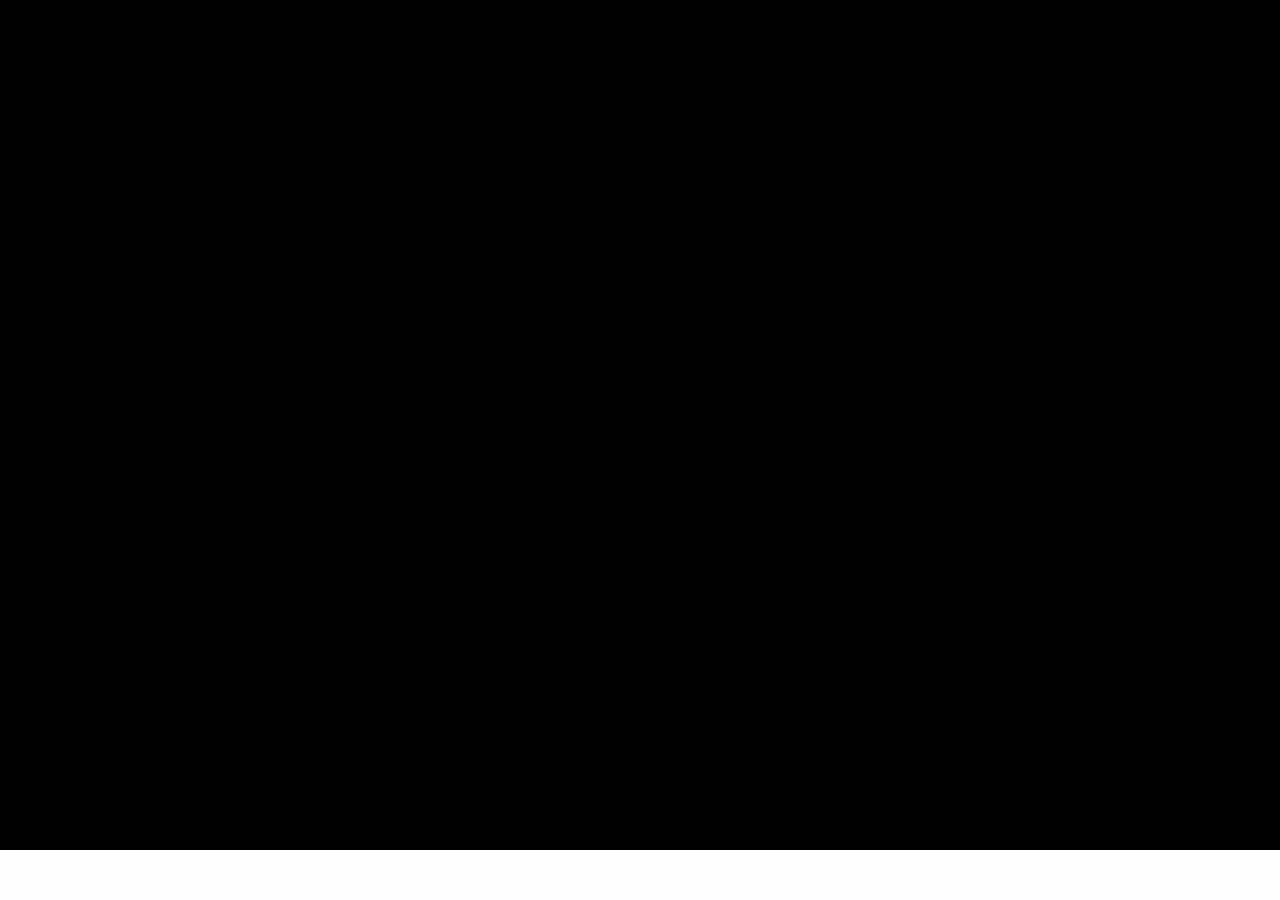
==== commit 74af22a2: "paginas extras fotos (pro)" ====
--- a/en/index.html
+++ b/en/index.html
@@ -4,7 +4,7 @@
         <meta charset="UTF-8">
         <meta http-equiv="content-language" content="en">
 
-        <title>Rapozo — Senior Motion Designer | Direction, Animation & Compositing</title>
+        <title>Ricardo Rapozo — Senior Motion Designer | Direction, Animation & Compositing</title>
 
         <meta name="description" content="Senior Motion Designer specializing in animation direction, 2D animation and compositing. Visual storytelling driven by rhythm, intention and strong design language.">
 
@@ -21,7 +21,7 @@
 
         <!-- Open Graph -->
         <meta property="og:type" content="website">
-        <meta property="og:title" content="Rapozo — Senior Motion Designer">
+        <meta property="og:title" content="Ricardo Rapozo — Senior Motion Designer">
         <meta property="og:description" content="Direction, animation and compositing for visually driven projects with strong narrative impact.">
         <meta property="og:url" content="https://ricardorapozo.com/en">
         <meta property="og:image" content="https://ricardorapozo.com/img/preview.jpg">
@@ -29,11 +29,11 @@
         <meta property="og:image:height" content="630">
         <meta property="og:image:alt" content="Original motion design frame by Ricardo Rapozo">
         <meta property="og:locale" content="en_US">
-        <meta property="og:site_name" content="Rapozo">
+        <meta property="og:site_name" content="Ricardo Rapozo">
 
         <!-- Twitter -->
         <meta name="twitter:card" content="summary_large_image">
-        <meta name="twitter:title" content="Rapozo — Motion Design with Intention">
+        <meta name="twitter:title" content="Ricardo apozo — Motion Design with Intention">
         <meta name="twitter:description" content="Direction, animation and compositing applied to projects with strong visual identity.">
         <meta name="twitter:image" content="https://ricardorapozo.com/img/preview.jpg">
         <meta name="twitter:site" content="@ricardorapozo">
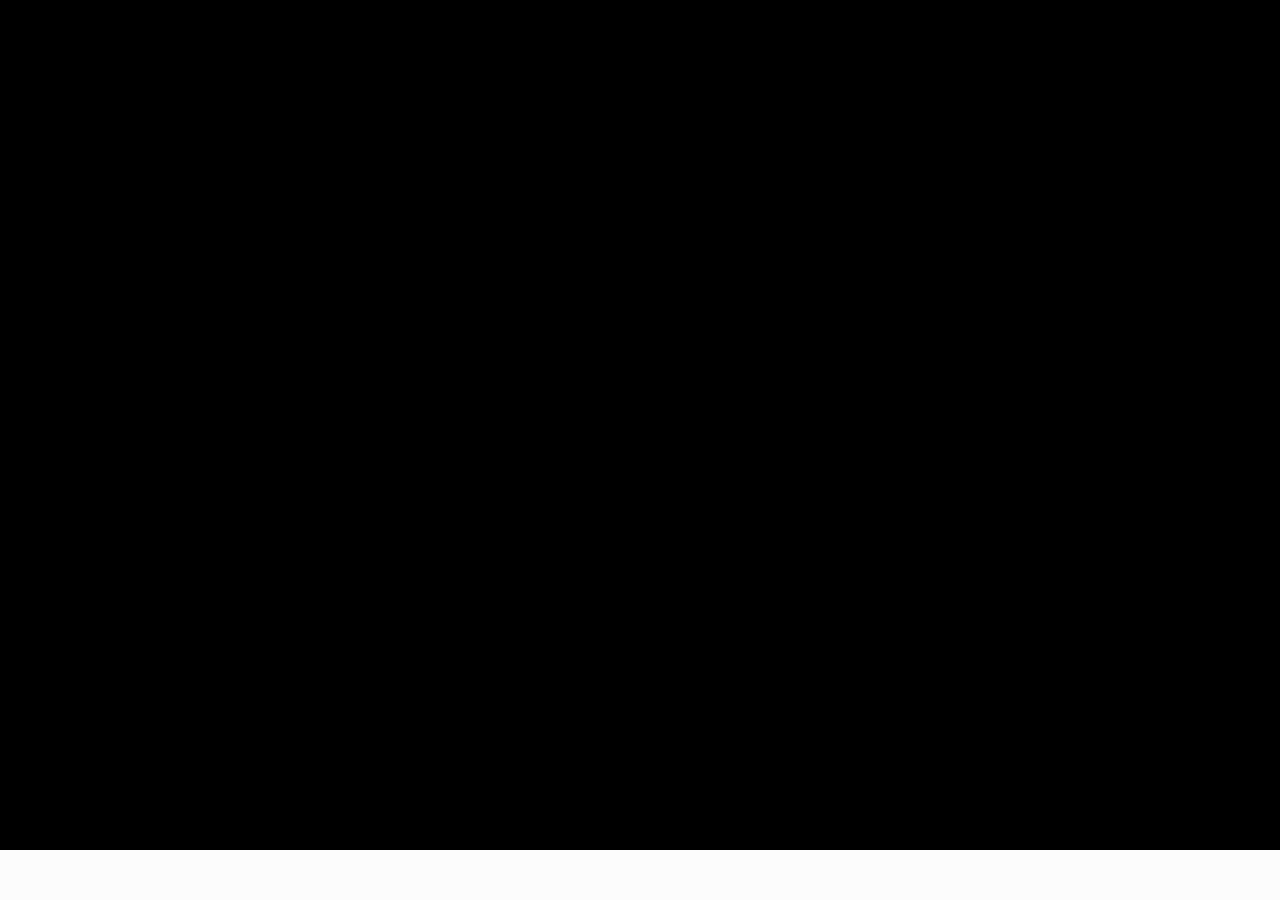
==== commit 9c72c3cf: "Remove seções órfãs e corrige seletor de idioma e telefone Remove seções News/About e modais de notí" ====
--- a/en/index.html
+++ b/en/index.html
@@ -101,13 +101,13 @@
                 <div class="languages fadeIn-element">
                     <ul>
 
+                        <li class="active">
+                            <a href="/en/">
+                                <img src="/img/flags/uk.svg" alt="English">
+                            </a>
+                        </li>
+
                         <li>
-                            <a href="/en/">
-                                <img src="/img/flags/uk.svg" alt="English">              
-                            </a>
-                        </li>
-
-                        <li class="active">
                             <a href="/">
                                 <img src="/img/flags/br.svg" alt="Português">
                             </a>
@@ -240,7 +240,7 @@
                                     <div class="col-sm-4">
                                         <div class="contact-info-description">
                                             <i class="ion-ios-telephone-outline contact-info-description-img"></i> <span class="contact-info-text">
-                                            +[55] 11 994780379</span>
+                                            +55 11 99478-0379</span>
                                         </div>
                                     </div><!-- col end -->
                                 </div><!-- contact info end -->
@@ -314,349 +314,6 @@
             <div class="panel-right-instagram-feed">
 
             </div><!-- instagram feed panel end -->
-            <!-- news section start -->
-            <div id="news-lifting">
-                <!-- container start -->
-                <div class="container-fluid" id="news">
-                    <!-- lifting inner start -->
-                    <div class="all-lifting-inner">
-                        <!-- row start -->
-                        <div class="row">
-                            <!-- col start -->
-                            <div class="col-md-4 post-block">
-                                <h1 class="post-title">
-                                    News
-                                </h1>
-                                <div class="post-text">
-                                    Lorem ipsum dolor sit amet, consectetur adipiscing elit. Sed euismod in tellus in mattis. Aliquam erat volutpat.
-                                </div>
-                                <div class="owl-nav owl-nav-custom-news"></div>
-                            </div><!-- col end -->
-                            <!-- col start -->
-                            <div class="col-md-8">
-                                <!-- post carousel start -->
-                                <div class="owl-carousel" id="news-carousel">
-                                    <!-- post block start -->
-                                    <div class="post-block-second">
-                                        <!-- col start -->
-                                        <div class="col-md-6 col-lg-6 post-block-correction">
-                                            <!-- post item 1 start -->
-                                            <div class="post-inner">
-                                                <div class="post-content post-content-correction-news">
-                                                    <div class="date">
-                                                        Tuesday, October 10, 2017
-                                                    </div>
-                                                    <h2>
-                                                        Simplicity is complex
-                                                    </h2>
-                                                    <h3>
-                                                        Beauty / Fashion
-                                                    </h3>
-                                                    <p>
-                                                        Lorem ipsum dolor sit amet, consectetur adipiscing elit. Cras in dui nec erat pulvinar fringilla nec vel nisi. Proin lobortis nisi eu viverra
-                                                        <a class="link-underline" href="#">convallis</a>.
-                                                    </p>
-                                                    <div class="post-more">
-                                                        <a class="c-btn fullwidth c-btn-dark c-btn-post" data-toggle="modal" href="#newsModal-1"><span>Read more</span></a>
-                                                    </div>
-                                                </div>
-                                            </div><!-- post item 1 end -->
-                                        </div><!-- col end -->
-                                        <!-- col start -->
-                                        <div class="col-md-6 col-lg-6 post-block-correction">
-                                            <!-- post item IMG 1 start -->
-                                            <div class="post-box">
-                                                <div class="post-box-photo-news post-box-photo-news-1 image-works">
-                                                    <div class="hover-effect"></div>
-                                                    <div class="icon-works">
-                                                        <a class="iw-slide-left ion-image popup-photo-news" href="img/news/large/news-1.jpg"></a> <a class="iw-slide-right ion-share" href="#"></a>
-                                                    </div>
-                                                </div>
-                                            </div><!-- post item IMG 1 end -->
-                                        </div><!-- col end -->
-                                    </div><!-- post block end -->
-                                    <!-- post block start -->
-                                    <div class="post-block-second">
-                                        <!-- col start -->
-                                        <div class="col-md-6 col-lg-6 post-block-correction">
-                                            <!-- post item 2 start -->
-                                            <div class="post-inner">
-                                                <div class="post-content post-content-correction-news">
-                                                    <div class="date">
-                                                        Wednesday, October 11, 2017
-                                                    </div>
-                                                    <h2>
-                                                        Design is a process
-                                                    </h2>
-                                                    <h3>
-                                                        People / Life
-                                                    </h3>
-                                                    <p>
-                                                        Lorem ipsum dolor sit amet, consectetur adipiscing elit. Cras in dui nec erat pulvinar fringilla nec vel nisi. Proin lobortis nisi eu viverra
-                                                        <a class="link-underline" href="#">convallis</a>.
-                                                    </p>
-                                                    <div class="post-more">
-                                                        <a class="c-btn fullwidth c-btn-dark c-btn-post" data-toggle="modal" href="#newsModal-2"><span>Read more</span></a>
-                                                    </div>
-                                                </div>
-                                            </div><!-- post item 2 end -->
-                                        </div><!-- col end -->
-                                        <!-- col start -->
-                                        <div class="col-md-6 col-lg-6 post-block-correction">
-                                            <!-- post item IMG 2 start -->
-                                            <div class="post-box">
-                                                <div class="post-box-photo-news post-box-photo-news-2 image-works">
-                                                    <div class="hover-effect"></div>
-                                                    <div class="icon-works">
-                                                        <a class="iw-slide-left ion-image popup-photo-news" href="img/news/large/news-2.jpg"></a> <a class="iw-slide-right ion-share" href="#"></a>
-                                                    </div>
-                                                </div>
-                                            </div><!-- post item IMG 2 end -->
-                                        </div><!-- col end -->
-                                    </div><!-- post block end -->
-                                    <!-- post block start -->
-                                    <div class="post-block-second">
-                                        <!-- col start -->
-                                        <div class="col-md-6 col-lg-6 post-block-correction">
-                                            <!-- post item 3 start -->
-                                            <div class="post-inner">
-                                                <div class="post-content post-content-correction-news">
-                                                    <div class="date">
-                                                        Thursday, October 12, 2017
-                                                    </div>
-                                                    <h2>
-                                                        Aesthetic is a decision
-                                                    </h2>
-                                                    <h3>
-                                                        Royalty / Stock
-                                                    </h3>
-                                                    <p>
-                                                        Lorem ipsum dolor sit amet, consectetur adipiscing elit. Cras in dui nec erat pulvinar fringilla nec vel nisi. Proin lobortis nisi eu viverra
-                                                        <a class="link-underline" href="#">convallis</a>.
-                                                    </p>
-                                                    <div class="post-more">
-                                                        <a class="c-btn fullwidth c-btn-dark c-btn-post" data-toggle="modal" href="#newsModal-3"><span>Read more</span></a>
-                                                    </div>
-                                                </div>
-                                            </div><!-- post item 3 end -->
-                                        </div><!-- col end -->
-                                        <!-- col start -->
-                                        <div class="col-md-6 col-lg-6 post-block-correction">
-                                            <!-- post item IMG 3 start -->
-                                            <div class="post-box">
-                                                <div class="post-box-photo-news post-box-photo-news-3 image-works">
-                                                    <div class="hover-effect"></div>
-                                                    <div class="icon-works">
-                                                        <a class="iw-slide-left ion-ios-videocam popup-youtube" href="https://www.youtube.com/watch?v=r8j-MWq4HZc"></a> <a class=
-                                                        "iw-slide-right ion-share" href="#"></a>
-                                                    </div>
-                                                </div>
-                                            </div><!-- post item IMG 3 end -->
-                                        </div><!-- col end -->
-                                    </div><!-- post block end -->
-                                    <!-- post block start -->
-                                    <div class="post-block-second">
-                                        <!-- col start -->
-                                        <div class="col-md-6 col-lg-6 post-block-correction">
-                                            <!-- post item 4 start -->
-                                            <div class="post-inner">
-                                                <div class="post-content post-content-correction-news">
-                                                    <div class="date">
-                                                        Friday, October 13, 2017
-                                                    </div>
-                                                    <h2>
-                                                        Style is everything
-                                                    </h2>
-                                                    <h3>
-                                                        Culture / Travel
-                                                    </h3>
-                                                    <p>
-                                                        Lorem ipsum dolor sit amet, consectetur adipiscing elit. Cras in dui nec erat pulvinar fringilla nec vel nisi. Proin lobortis nisi eu viverra
-                                                        <a class="link-underline" href="#">convallis</a>.
-                                                    </p>
-                                                    <div class="post-more">
-                                                        <a class="c-btn fullwidth c-btn-dark c-btn-post" data-toggle="modal" href="#newsModal-4"><span>Read more</span></a>
-                                                    </div>
-                                                </div>
-                                            </div><!-- post item 4 end -->
-                                        </div><!-- col end -->
-                                        <!-- col start -->
-                                        <div class="col-md-6 col-lg-6 post-block-correction">
-                                            <!-- post item IMG 4 start -->
-                                            <div class="post-box">
-                                                <div class="post-box-photo-news post-box-photo-news-4 image-works">
-                                                    <div class="hover-effect"></div>
-                                                    <div class="icon-works">
-                                                        <a class="iw-slide-left ion-image popup-photo-news" href="img/news/large/news-4.jpg"></a> <a class="iw-slide-right ion-share" href="#"></a>
-                                                    </div>
-                                                </div>
-                                            </div><!-- post item IMG 4 end -->
-                                        </div><!-- col end -->
-                                    </div><!-- post block end -->
-                                </div><!-- post carousel end -->
-                            </div><!-- col end -->
-                        </div><!-- row end -->
-                    </div><!-- lifting inner end -->
-                </div><!-- container end -->
-            </div><!-- news section end -->
-            <!-- about section start -->
-            <div id="about-lifting">
-                <!-- container start -->
-                <div class="container-fluid" id="about">
-                    <!-- lifting inner start -->
-                    <div class="all-lifting-inner">
-                        <!-- row start -->
-                        <div class="row">
-                            <!-- col start -->
-                            <div class="col-md-4 post-block">
-                                <h1 class="post-title">
-                                    About
-                                </h1>
-                                <div class="post-text">
-                                    Lorem ipsum dolor sit amet, consectetur adipiscing elit. Sed euismod in tellus in mattis. Aliquam erat volutpat.
-                                </div>
-                                <div class="owl-nav owl-nav-custom-about"></div>
-                            </div><!-- col end -->
-                            <!-- col start -->
-                            <div class="col-md-8">
-                                <!-- post carousel start -->
-                                <div class="owl-carousel" id="about-carousel">
-                                    <!-- post block start -->
-                                    <div class="post-block-second">
-                                        <!-- col start -->
-                                        <div class="col-md-6 col-lg-4 post-block-correction">
-                                            <!-- post item 1 start -->
-                                            <div class="post-inner">
-                                                <div class="post-content post-content-correction-about">
-                                                    <!-- intro start -->
-                                                    <div class="intro-years">
-                                                        <h2 class="facts-counter-desc">
-                                                            Years of Service
-                                                        </h2>
-                                                        <div class="borders-berlin"></div>
-                                                        <h3 class="facts-counter-number">
-                                                            12
-                                                        </h3>
-                                                    </div><!-- intro end -->
-                                                </div>
-                                            </div><!-- post item 1 end -->
-                                        </div><!-- col end -->
-                                        <!-- col start -->
-                                        <div class="col-md-6 col-lg-8 post-block-correction">
-                                            <!-- spacer all start -->
-                                            <div class="post-content-correction-all"></div><!-- spacer all end -->
-                                            <!-- post item 2 start -->
-                                            <div class="post-inner">
-                                                <div class="post-content post-content-correction-about">
-                                                    <h2>
-                                                        Consectetur adipiscing elit
-                                                    </h2>
-                                                    <h3>
-                                                        Lorem ipsum dolor sit amet, consectetur adipiscing elit. Nullam et vehicula nulla.
-                                                    </h3>
-                                                    <p>
-                                                        Lorem ipsum dolor sit amet, consectetur adipiscing elit. Nullam et vehicula nulla. Integer tristique magna non nisl hendrerit vulputate. In
-                                                        eleifend auctor feugiat. Nulla ligula nunc, aliquet efficitur viverra sed, fringilla sit amet sapien. Morbi luctus neque ac sapien tempor
-                                                        blandit feugiat sed libero. Cras ut felis congue, eleifend leo ac, aliquet augue. Donec maximus sit amet tellus ut fermentum. Praesent id
-                                                        rhoncus lorem, et pharetra enim. Mauris ut ullamcorper quam, ullamcorper auctor dui. Pellentesque tristique mauris sit amet felis ultrices
-                                                        congue. In hac habitasse platea dictumst.
-                                                    </p>
-                                                </div>
-                                            </div><!-- post item 2 end -->
-                                        </div><!-- col end -->
-                                    </div><!-- post block end -->
-                                    <!-- post block start -->
-                                    <div class="post-block-second">
-                                        <!-- col start -->
-                                        <div class="col-md-6 col-lg-6 post-block-correction">
-                                            <!-- spacer all start -->
-                                            <div class="post-content-correction-all"></div><!-- spacer all end -->
-                                            <!-- post item IMG 1 start -->
-                                            <div class="post-box">
-                                                <div class="post-box-photo-about post-box-photo-about-1 image-works">
-                                                    <div class="hover-effect"></div>
-                                                    <div class="icon-works">
-                                                        <a class="iw-slide-left ion-social-twitter" href="#"></a> <a class="ion-social-facebook" href="#"></a> <a class=
-                                                        "iw-slide-right ion-social-instagram" href="#"></a>
-                                                    </div>
-                                                </div>
-                                                <h2 class="post-box-photo-about-heading">
-                                                    C. Eastwood
-                                                </h2>
-                                                <h3 class="post-box-photo-about-heading">
-                                                    Chief Photographer
-                                                </h3>
-                                            </div><!-- post item IMG 1 end -->
-                                        </div><!-- col end -->
-                                        <!-- col start -->
-                                        <div class="col-md-6 col-lg-6 post-block-correction">
-                                            <!-- post item IMG 2 start -->
-                                            <div class="post-box">
-                                                <div class="post-box-photo-about post-box-photo-about-2 image-works">
-                                                    <div class="hover-effect"></div>
-                                                    <div class="icon-works">
-                                                        <a class="iw-slide-left ion-social-twitter" href="#"></a> <a class="ion-social-facebook" href="#"></a> <a class=
-                                                        "iw-slide-right ion-social-instagram" href="#"></a>
-                                                    </div>
-                                                </div>
-                                                <h2 class="post-box-photo-about-heading">
-                                                    R. Redford
-                                                </h2>
-                                                <h3 class="post-box-photo-about-heading">
-                                                    Assistant Photographer
-                                                </h3>
-                                            </div><!-- post item IMG 2 end -->
-                                        </div><!-- col end -->
-                                    </div><!-- post block end -->
-                                    <!-- post block start -->
-                                    <div class="post-block-second">
-                                        <!-- col start -->
-                                        <div class="col-md-6 col-lg-6 post-block-correction">
-                                            <!-- spacer all start -->
-                                            <div class="post-content-correction-all"></div><!-- spacer all end -->
-                                            <!-- post item IMG 3 start -->
-                                            <div class="post-box">
-                                                <div class="post-box-photo-about post-box-photo-about-3 image-works">
-                                                    <div class="hover-effect"></div>
-                                                    <div class="icon-works">
-                                                        <a class="iw-slide-left ion-social-twitter" href="#"></a> <a class="ion-social-facebook" href="#"></a> <a class=
-                                                        "iw-slide-right ion-social-instagram" href="#"></a>
-                                                    </div>
-                                                </div>
-                                                <h2 class="post-box-photo-about-heading">
-                                                    M. Scorsese
-                                                </h2>
-                                                <h3 class="post-box-photo-about-heading">
-                                                    Advertising Photographer
-                                                </h3>
-                                            </div><!-- post item IMG 3 end -->
-                                        </div><!-- col end -->
-                                        <!-- col start -->
-                                        <div class="col-md-6 col-lg-6 post-block-correction">
-                                            <!-- post item IMG 4 start -->
-                                            <div class="post-box">
-                                                <div class="post-box-photo-about post-box-photo-about-4 image-works">
-                                                    <div class="hover-effect"></div>
-                                                    <div class="icon-works">
-                                                        <a class="iw-slide-left ion-social-twitter" href="#"></a> <a class="ion-social-facebook" href="#"></a> <a class=
-                                                        "iw-slide-right ion-social-instagram" href="#"></a>
-                                                    </div>
-                                                </div>
-                                                <h2 class="post-box-photo-about-heading">
-                                                    W. Kar-wai
-                                                </h2>
-                                                <h3 class="post-box-photo-about-heading">
-                                                    Editorial Photographer
-                                                </h3>
-                                            </div><!-- post item IMG 4 end -->
-                                        </div><!-- col end -->
-                                    </div><!-- post block end -->
-                                </div><!-- post carousel end -->
-                            </div><!-- col end -->
-                        </div><!-- row end -->
-                    </div><!-- lifting inner end -->
-                </div><!-- container end -->
-            </div><!-- about section end -->
             <!-- services section start -->
             <div id="services-lifting">
                 <!-- container start -->
@@ -930,157 +587,6 @@
                 </div><!-- container end -->
             </div><!-- works section end -->
         </div><!-- main container end -->
-        <!-- news modal 1 start -->
-        <div aria-hidden="true" class="news-modal modal fade" id="newsModal-1" role="dialog" tabindex="-1">
-            <!-- news modal content 1 start -->
-            <div class="modal-content">
-                <div class="close-modal" data-dismiss="modal">
-                    <div class="lr">
-                        <div class="rl"></div>
-                    </div>
-                </div><!-- container start -->
-                <div class="container">
-                    <!-- row start -->
-                    <div class="row">
-                        <!-- col start -->
-                        <div class="col-lg-8 col-lg-offset-2">
-                            <!-- news modal body 1 start -->
-                            <div class="modal-body">
-                                <div class="modal-content-date">
-                                    Tuesday, October 10, 2017
-                                </div>
-                                <h2>
-                                    Simplicity is complex
-                                </h2>
-                                <p class="item-intro">
-                                    Beauty / Fashion
-                                </p><!-- news modal body 1 image start -->
-                                <img alt="News Modal" class="img-responsive" src="img/news/news-1.jpg"> <!-- news modal body 1 image end -->
-                                <p>
-                                    Lorem ipsum dolor sit amet, consectetur adipiscing elit. Sed euismod in tellus in mattis. Aliquam erat volutpat. Praesent ultricies aliquet erat a semper. Maecenas
-                                    risus ex, suscipit cursus felis vitae, iaculis tempor dolor. In dignissim accumsan ullamcorper. Aliquam nec augue id mauris <a class="link-underline" href=
-                                    "#">convallis venenatis</a>.
-                                </p><button class="c-btn fullwidth c-btn-dark c-btn-post" data-dismiss="modal" type="button"><span>Close</span></button>
-                            </div><!-- news modal body 1 end -->
-                        </div><!-- col end -->
-                    </div><!-- row end -->
-                </div><!-- container end -->
-            </div><!-- news modal content 1 end -->
-        </div><!-- news modal 1 end -->
-        <!-- news modal 2 start -->
-        <div aria-hidden="true" class="news-modal modal fade" id="newsModal-2" role="dialog" tabindex="-1">
-            <!-- news modal content 2 start -->
-            <div class="modal-content">
-                <div class="close-modal" data-dismiss="modal">
-                    <div class="lr">
-                        <div class="rl"></div>
-                    </div>
-                </div><!-- container start -->
-                <div class="container">
-                    <!-- row start -->
-                    <div class="row">
-                        <!-- col start -->
-                        <div class="col-lg-8 col-lg-offset-2">
-                            <!-- news modal body 2 start -->
-                            <div class="modal-body">
-                                <div class="modal-content-date">
-
-                                    Wednesday, October 11, 2017
-                                </div>
-                                <h2>
-                                    Design is a process
-                                </h2>
-                                <p class="item-intro">
-                                    People / Life
-                                </p><!-- news modal body 2 image start -->
-                                <img alt="News Modal" class="img-responsive" src="img/news/news-2.jpg"> <!-- news modal body 2 image end -->
-                                <p>
-                                    Lorem ipsum dolor sit amet, consectetur adipiscing elit. Sed euismod in tellus in mattis. Aliquam erat volutpat. Praesent ultricies aliquet erat a semper. Maecenas
-                                    risus ex, suscipit cursus felis vitae, iaculis tempor dolor. In dignissim accumsan ullamcorper. Aliquam nec augue id mauris <a class="link-underline" href=
-                                    "#">convallis venenatis</a>.
-                                </p><button class="c-btn fullwidth c-btn-dark c-btn-post" data-dismiss="modal" type="button"><span>Close</span></button>
-                            </div><!-- news modal body 2 end -->
-                        </div><!-- col end -->
-                    </div><!-- row end -->
-                </div><!-- container end -->
-            </div><!-- news modal content 2 end -->
-        </div><!-- news modal 2 end -->
-        <!-- news modal 3 start -->
-        <div aria-hidden="true" class="news-modal modal fade" id="newsModal-3" role="dialog" tabindex="-1">
-            <!-- news modal content 3 start -->
-            <div class="modal-content">
-                <div class="close-modal" data-dismiss="modal">
-                    <div class="lr">
-                        <div class="rl"></div>
-                    </div>
-                </div><!-- container start -->
-                <div class="container">
-                    <!-- row start -->
-                    <div class="row">
-                        <!-- col start -->
-                        <div class="col-lg-8 col-lg-offset-2">
-                            <!-- news modal body 3 start -->
-                            <div class="modal-body">
-                                <div class="modal-content-date">
-                                    Thursday, October 12, 2017
-                                </div>
-                                <h2>
-                                    Aesthetic is a decision
-                                </h2>
-                                <p class="item-intro">
-                                    Royalty / Stock
-                                </p><!-- news modal body 3 video start -->
-                                <div class="news-modal-video-container">
-                                    <iframe allowfullscreen height="315" src="https://www.youtube.com/embed/r8j-MWq4HZc?rel=0&amp;showinfo=1&amp;autoplay=0" width="560"></iframe>
-                                </div><!-- news modal body 3 video end -->
-                                <p>
-                                    Lorem ipsum dolor sit amet, consectetur adipiscing elit. Sed euismod in tellus in mattis. Aliquam erat volutpat. Praesent ultricies aliquet erat a semper. Maecenas
-                                    risus ex, suscipit cursus felis vitae, iaculis tempor dolor. In dignissim accumsan ullamcorper. Aliquam nec augue id mauris <a class="link-underline" href=
-                                    "#">convallis venenatis</a>.
-                                </p><button class="c-btn fullwidth c-btn-dark c-btn-post" data-dismiss="modal" type="button"><span>Close</span></button>
-                            </div><!-- news modal body 3 end -->
-                        </div><!-- col end -->
-                    </div><!-- row end -->
-                </div><!-- container end -->
-            </div><!-- news modal content 3 end -->
-        </div><!-- news modal 3 end -->
-        <!-- news modal 4 start -->
-        <div aria-hidden="true" class="news-modal modal fade" id="newsModal-4" role="dialog" tabindex="-1">
-            <!-- news modal content 4 start -->
-            <div class="modal-content">
-                <div class="close-modal" data-dismiss="modal">
-                    <div class="lr">
-                        <div class="rl"></div>
-                    </div>
-                </div><!-- container start -->
-                <div class="container">
-                    <!-- row start -->
-                    <div class="row">
-                        <!-- col start -->
-                        <div class="col-lg-8 col-lg-offset-2">
-                            <!-- news modal body 4 start -->
-                            <div class="modal-body">
-                                <div class="modal-content-date">
-                                    Friday, October 13, 2017
-                                </div>
-                                <h2>
-                                    Style is everything
-                                </h2>
-                                <p class="item-intro">
-                                    Culture / Travel
-                                </p><!-- news modal body 4 image start -->
-                                <img alt="News Modal" class="img-responsive" src="img/news/news-4.jpg"> <!-- news modal body 4 image end -->
-                                <p>
-                                    Lorem ipsum dolor sit amet, consectetur adipiscing elit. Sed euismod in tellus in mattis. Aliquam erat volutpat. Praesent ultricies aliquet erat a semper. Maecenas
-                                    risus ex, suscipit cursus felis vitae, iaculis tempor dolor. In dignissim accumsan ullamcorper. Aliquam nec augue id mauris <a class="link-underline" href=
-                                    "#">convallis venenatis</a>.
-                                </p><button class="c-btn fullwidth c-btn-dark c-btn-post" data-dismiss="modal" type="button"><span>Close</span></button>
-                            </div><!-- news modal body 4 end -->
-                        </div><!-- col end -->
-                    </div><!-- row end -->
-                </div><!-- container end -->
-            </div><!-- news modal content 4 end -->
-        </div><!-- news modal 4 end -->
         <!-- scripts start -->
         <!--<script src="https://maps.googleapis.com/maps/api/js" type="text/javascript">
         </script> --> 
--- a/css/style.css
+++ b/css/style.css
@@ -261,7 +261,7 @@
 
 /* 1.9. panel left credits bg IMG BACKGROUND */
 .panel-left-credits.panel-left-bg-credits {
-background-image: url(../img/credits/credits-1.jpg);
+background-image: url(../img/credits/perfilRapozo2026.jpg);
 }
 
 
@@ -8626,7 +8626,59 @@
     height:14px;
   }
 }
+
+.hero-bg iframe{
+pointer-events:none;
+}
+
+#hero-trigger{
+cursor:pointer;
+}
+
+.play-button{
+position:absolute;
+top:50%;
+left:50%;
+transform:translate(-50%, -50%);
+width:90px;
+height:90px;
+border-radius:50%;
+border:1px solid rgba(255,255,255,0.6);
+display:flex;
+align-items:center;
+justify-content:center;
+cursor:pointer;
+animation:pulse 2.5s infinite;
+backdrop-filter:blur(4px);
+}
+
+.play-icon{
+width:0;
+height:0;
+border-left:18px solid white;
+border-top:10px solid transparent;
+border-bottom:10px solid transparent;
+margin-left:4px;
+}
+
+/* PULSO SUTIL (não rave) */
+@keyframes pulse{
+0%{
+transform:translate(-50%, -50%) scale(1);
+opacity:1;
+}
+50%{
+transform:translate(-50%, -50%) scale(1.08);
+opacity:0.7;
+}
+100%{
+transform:translate(-50%, -50%) scale(1);
+opacity:1;
+}
+}
+
 /*
 .languages .divider {
   opacity:.6;
 }
+
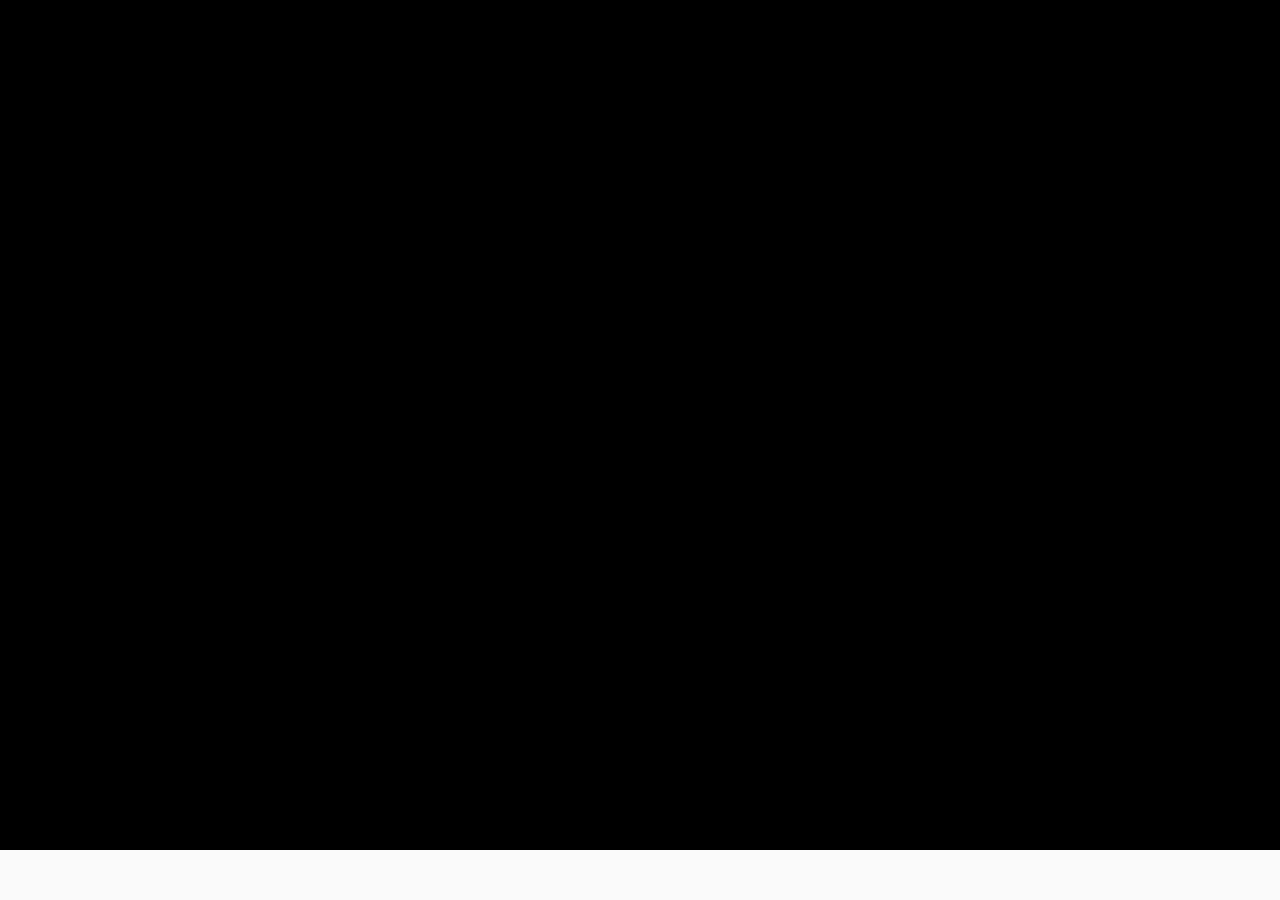
==== commit 0e063f29: "Adiciona card Dossiê Anônimo e corrige ícone morto e slide desbalanceado Adiciona item de portfólio " ====
--- a/en/index.html
+++ b/en/index.html
@@ -472,7 +472,7 @@
                                                 <div class="post-box-photo-works post-box-photo-works-1 image-works">
                                                     <div class="hover-effect"></div>
                                                     <div class="icon-works">
-                                                        <a class="iw-slide-left ion-ios-videocam popup-vimeo" href="https://vimeo.com/1071968192"></a> <a class="iw-slide-right ion-share" href="#"></a>
+                                                        <a class="iw-slide-left ion-ios-videocam popup-vimeo" href="https://vimeo.com/1071968192"></a>
                                                     </div>
                                                 </div>
                                                 <h2 class="post-box-photo-works-heading">
@@ -490,7 +490,7 @@
                                                 <div class="post-box-photo-works post-box-photo-works-2 image-works">
                                                     <div class="hover-effect"></div>
                                                     <div class="icon-works">
-                                                        <a class="iw-slide-left ion-ios-videocam popup-vimeo" href="https://vimeo.com/1166997708"></a> <a class="iw-slide-right ion-share" href="#"></a>
+                                                        <a class="iw-slide-left ion-ios-videocam popup-vimeo" href="https://vimeo.com/1166997708"></a>
                                                     </div>
                                                 </div>
                                                 <h2 class="post-box-photo-works-heading">
@@ -511,7 +511,7 @@
                                                 <div class="post-box-photo-works post-box-photo-works-3 image-works">
                                                     <div class="hover-effect"></div>
                                                     <div class="icon-works">
-                                                        <a class="iw-slide-left ion-ios-videocam popup-vimeo" href="https://vimeo.com/1125939621"></a> <a class="iw-slide-right ion-share" href="#"></a>
+                                                        <a class="iw-slide-left ion-ios-videocam popup-vimeo" href="https://vimeo.com/1125939621"></a>
                                                     </div>
                                                 </div>
                                                 <h2 class="post-box-photo-works-heading">
@@ -529,7 +529,7 @@
                                                 <div class="post-box-photo-works post-box-photo-works-4 image-works">
                                                     <div class="hover-effect"></div>
                                                     <div class="icon-works">
-                                                        <a class="iw-slide-left ion-ios-videocam popup-vimeo" href="https://vimeo.com/1125951699"></a> <a class="iw-slide-right ion-share" href="#"></a>
+                                                        <a class="iw-slide-left ion-ios-videocam popup-vimeo" href="https://vimeo.com/1125951699"></a>
                                                     </div>
                                                 </div>
                                                 <h2 class="post-box-photo-works-heading">
@@ -550,7 +550,7 @@
                                                 <div class="post-box-photo-works post-box-photo-works-5 image-works">
                                                     <div class="hover-effect"></div>
                                                     <div class="icon-works">
-                                                        <a class="iw-slide-left ion-ios-videocam popup-vimeo" href="https://vimeo.com/1123794473"></a> <a class="iw-slide-right ion-share" href="#"></a>
+                                                        <a class="iw-slide-left ion-ios-videocam popup-vimeo" href="https://vimeo.com/1123794473"></a>
                                                     </div>
                                                 </div>
                                                 <h2 class="post-box-photo-works-heading">
@@ -568,7 +568,7 @@
                                                 <div class="post-box-photo-works post-box-photo-works-6 image-works">
                                                     <div class="hover-effect"></div>
                                                     <div class="icon-works">
-                                                        <a class="iw-slide-left ion-ios-videocam popup-vimeo" href="https://vimeo.com/1123799908"></a> <a class="iw-slide-right ion-share" href="#"></a>
+                                                        <a class="iw-slide-left ion-ios-videocam popup-vimeo" href="https://vimeo.com/1123799908"></a>
                                                     </div>
                                                 </div>
                                                 <h2 class="post-box-photo-works-heading">
@@ -578,6 +578,27 @@
                                                     Direction / Documentary
                                                 </h3>
                                             </div><!-- post item IMG 6 end -->
+                                        </div><!-- col end -->
+                                    </div><!-- post block end -->
+                                    <!-- post block start -->
+                                    <div class="post-block-second">
+                                        <!-- col start -->
+                                        <div class="col-md-12 col-lg-12 post-block-correction">
+                                            <!-- post item IMG 7 start -->
+                                            <div class="post-box">
+                                                <div class="post-box-photo-works post-box-photo-works-7 image-works">
+                                                    <div class="hover-effect"></div>
+                                                    <div class="icon-works">
+                                                        <a class="iw-slide-left ion-earth" href="https://dossieanonimo.com.br/" target="_blank" rel="noopener noreferrer"></a>
+                                                    </div>
+                                                </div>
+                                                <h2 class="post-box-photo-works-heading">
+                                                    Dossiê Anônimo
+                                                </h2>
+                                                <h3 class="post-box-photo-works-heading">
+                                                    Writing / Hosting
+                                                </h3>
+                                            </div><!-- post item IMG 7 end -->
                                         </div><!-- col end -->
                                     </div><!-- post block end -->
                                 </div><!-- post carousel end -->
--- a/css/style.css
+++ b/css/style.css
@@ -258,6 +258,10 @@
 background-image: url(../img/works/works-6.jpg);
 }
 
+.post-box-photo-works-7 {
+background-image: url(../img/works/works-7.jpg);
+}
+
 
 /* 1.9. panel left credits bg IMG BACKGROUND */
 .panel-left-credits.panel-left-bg-credits {
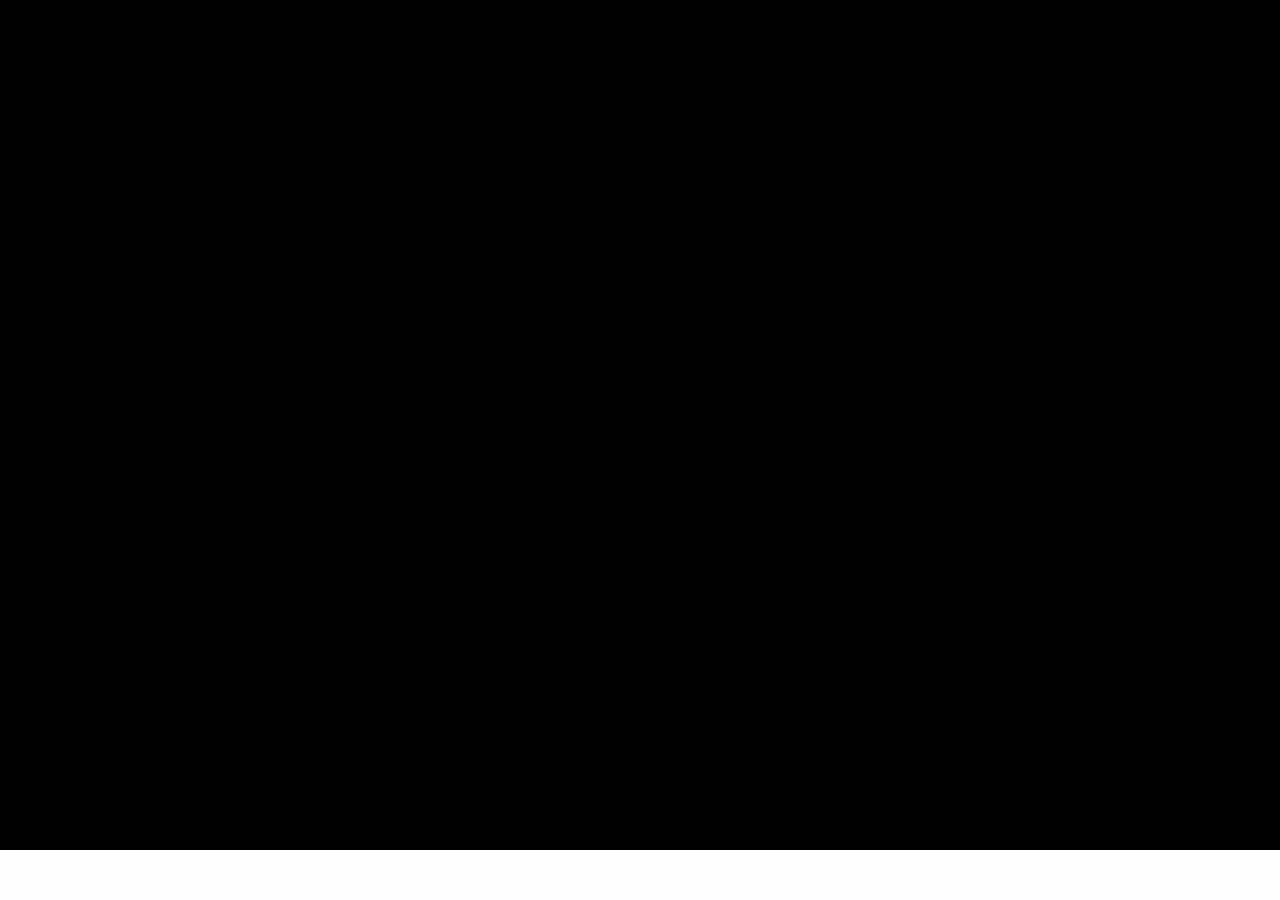
==== commit b95ad550: "Adiciona card Dancebook Brasil e reordena portfólio Adiciona "Dancebook Brasil" (edição/motion, Leão" ====
--- a/en/index.html
+++ b/en/index.html
@@ -485,27 +485,45 @@
                                         </div><!-- col end -->
                                         <!-- col start -->
                                         <div class="col-md-6 col-lg-6 post-block-correction">
-                                            <!-- post item IMG 2 start -->
-                                            <div class="post-box">
-                                                <div class="post-box-photo-works post-box-photo-works-2 image-works">
-                                                    <div class="hover-effect"></div>
-                                                    <div class="icon-works">
-                                                        <a class="iw-slide-left ion-ios-videocam popup-vimeo" href="https://vimeo.com/1166997708"></a>
-                                                    </div>
-                                                </div>
-                                                <h2 class="post-box-photo-works-heading">
-                                                    COP30
-                                                </h2>
-                                                <h3 class="post-box-photo-works-heading">
-                                                    Editing / Motion Design
-                                                </h3>
-                                            </div><!-- post item IMG 2 end -->
+                                            <!-- post item IMG 8 start -->
+                                            <div class="post-box">
+                                                <div class="post-box-photo-works post-box-photo-works-8 image-works">
+                                                    <div class="hover-effect"></div>
+                                                    <div class="icon-works">
+                                                        <a class="iw-slide-left ion-ios-videocam popup-youtube" href="https://www.youtube.com/watch?v=qMHu93KVfTs"></a>
+                                                    </div>
+                                                </div>
+                                                <h2 class="post-box-photo-works-heading">
+                                                    Dancebook Brasil
+                                                </h2>
+                                                <h3 class="post-box-photo-works-heading">
+                                                    Editing / Motion — Cannes Gold Lion 2026
+                                                </h3>
+                                            </div><!-- post item IMG 8 end -->
                                         </div><!-- col end -->
                                     </div><!-- post block end -->
                                     <!-- post block start -->
                                     <div class="post-block-second">
                                         <!-- col start -->
                                         <div class="col-md-6 col-lg-6 post-block-correction">
+                                            <!-- post item IMG 2 start -->
+                                            <div class="post-box">
+                                                <div class="post-box-photo-works post-box-photo-works-2 image-works">
+                                                    <div class="hover-effect"></div>
+                                                    <div class="icon-works">
+                                                        <a class="iw-slide-left ion-ios-videocam popup-vimeo" href="https://vimeo.com/1166997708"></a>
+                                                    </div>
+                                                </div>
+                                                <h2 class="post-box-photo-works-heading">
+                                                    COP30
+                                                </h2>
+                                                <h3 class="post-box-photo-works-heading">
+                                                    Editing / Motion Design
+                                                </h3>
+                                            </div><!-- post item IMG 2 end -->
+                                        </div><!-- col end -->
+                                        <!-- col start -->
+                                        <div class="col-md-6 col-lg-6 post-block-correction">
                                             <!-- post item IMG 3 start -->
                                             <div class="post-box">
                                                 <div class="post-box-photo-works post-box-photo-works-3 image-works">
@@ -521,30 +539,30 @@
                                                     Direction / Motion Design
                                                 </h3>
                                             </div><!-- post item IMG 3 end -->
-                                        </div><!-- col end -->
-                                        <!-- col start -->
-                                        <div class="col-md-6 col-lg-6 post-block-correction">
-                                            <!-- post item IMG 4 start -->
-                                            <div class="post-box">
-                                                <div class="post-box-photo-works post-box-photo-works-4 image-works">
-                                                    <div class="hover-effect"></div>
-                                                    <div class="icon-works">
-                                                        <a class="iw-slide-left ion-ios-videocam popup-vimeo" href="https://vimeo.com/1125951699"></a>
-                                                    </div>
-                                                </div>
-                                                <h2 class="post-box-photo-works-heading">
-                                                    C6 - Conta Global
-                                                </h2>
-                                                <h3 class="post-box-photo-works-heading">
-                                                    Direction / Motion Design
-                                                </h3>
-                                            </div><!-- post item IMG 4 end -->
                                         </div><!-- col end -->
                                     </div><!-- post block end -->
                                     <!-- post block start -->
                                     <div class="post-block-second">
                                         <!-- col start -->
                                         <div class="col-md-6 col-lg-6 post-block-correction">
+                                            <!-- post item IMG 4 start -->
+                                            <div class="post-box">
+                                                <div class="post-box-photo-works post-box-photo-works-4 image-works">
+                                                    <div class="hover-effect"></div>
+                                                    <div class="icon-works">
+                                                        <a class="iw-slide-left ion-ios-videocam popup-vimeo" href="https://vimeo.com/1125951699"></a>
+                                                    </div>
+                                                </div>
+                                                <h2 class="post-box-photo-works-heading">
+                                                    C6 - Conta Global
+                                                </h2>
+                                                <h3 class="post-box-photo-works-heading">
+                                                    Direction / Motion Design
+                                                </h3>
+                                            </div><!-- post item IMG 4 end -->
+                                        </div><!-- col end -->
+                                        <!-- col start -->
+                                        <div class="col-md-6 col-lg-6 post-block-correction">
                                             <!-- post item IMG 5 start -->
                                             <div class="post-box">
                                                 <div class="post-box-photo-works post-box-photo-works-5 image-works">
@@ -560,30 +578,30 @@
                                                     Direction / Documentary
                                                 </h3>
                                             </div><!-- post item IMG 5 end -->
-                                        </div><!-- col end -->
-                                        <!-- col start -->
-                                        <div class="col-md-6 col-lg-6 post-block-correction">
-                                            <!-- post item IMG 6 start -->
-                                            <div class="post-box">
-                                                <div class="post-box-photo-works post-box-photo-works-6 image-works">
-                                                    <div class="hover-effect"></div>
-                                                    <div class="icon-works">
-                                                        <a class="iw-slide-left ion-ios-videocam popup-vimeo" href="https://vimeo.com/1123799908"></a>
-                                                    </div>
-                                                </div>
-                                                <h2 class="post-box-photo-works-heading">
-                                                    Carnaval 4.0
-                                                </h2>
-                                                <h3 class="post-box-photo-works-heading">
-                                                    Direction / Documentary
-                                                </h3>
-                                            </div><!-- post item IMG 6 end -->
                                         </div><!-- col end -->
                                     </div><!-- post block end -->
                                     <!-- post block start -->
                                     <div class="post-block-second">
                                         <!-- col start -->
-                                        <div class="col-md-12 col-lg-12 post-block-correction">
+                                        <div class="col-md-6 col-lg-6 post-block-correction">
+                                            <!-- post item IMG 6 start -->
+                                            <div class="post-box">
+                                                <div class="post-box-photo-works post-box-photo-works-6 image-works">
+                                                    <div class="hover-effect"></div>
+                                                    <div class="icon-works">
+                                                        <a class="iw-slide-left ion-ios-videocam popup-vimeo" href="https://vimeo.com/1123799908"></a>
+                                                    </div>
+                                                </div>
+                                                <h2 class="post-box-photo-works-heading">
+                                                    Carnaval 4.0
+                                                </h2>
+                                                <h3 class="post-box-photo-works-heading">
+                                                    Direction / Documentary
+                                                </h3>
+                                            </div><!-- post item IMG 6 end -->
+                                        </div><!-- col end -->
+                                        <!-- col start -->
+                                        <div class="col-md-6 col-lg-6 post-block-correction">
                                             <!-- post item IMG 7 start -->
                                             <div class="post-box">
                                                 <div class="post-box-photo-works post-box-photo-works-7 image-works">
--- a/css/style.css
+++ b/css/style.css
@@ -262,6 +262,10 @@
 background-image: url(../img/works/works-7.jpg);
 }
 
+.post-box-photo-works-8 {
+background-image: url(../img/works/works-8.jpg);
+}
+
 
 /* 1.9. panel left credits bg IMG BACKGROUND */
 .panel-left-credits.panel-left-bg-credits {
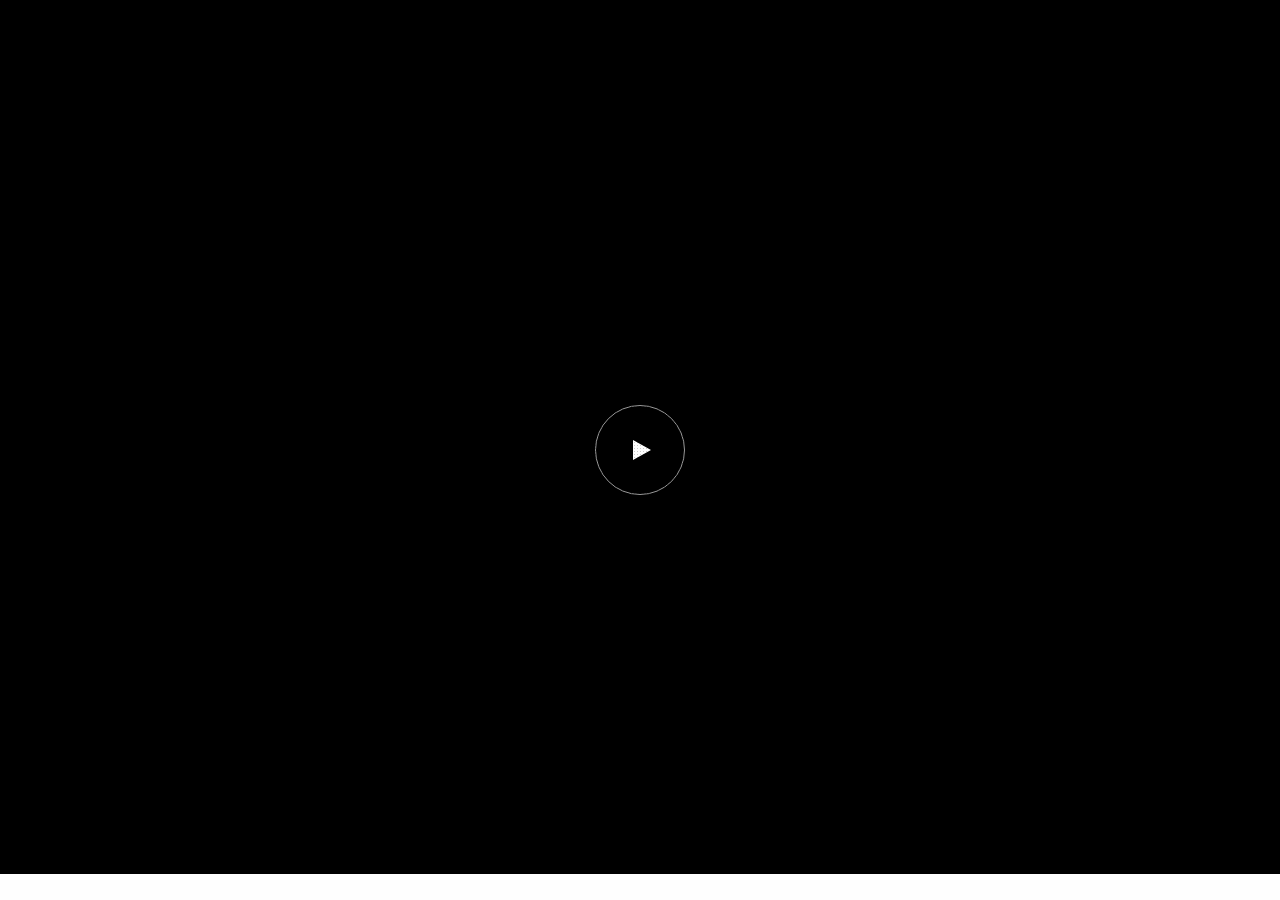
==== commit ada6772e: "Atualiza e traduz a versão em inglês, corrige typo no português A página em inglês estava desatualiz" ====
--- a/en/index.html
+++ b/en/index.html
@@ -4,9 +4,9 @@
         <meta charset="UTF-8">
         <meta http-equiv="content-language" content="en">
 
-        <title>Ricardo Rapozo — Senior Motion Designer | Direction, Animation & Compositing</title>
-
-        <meta name="description" content="Senior Motion Designer specializing in animation direction, 2D animation and compositing. Visual storytelling driven by rhythm, intention and strong design language.">
+        <title>Ricardo Rapozo — Direction • Motion Design • Post-Production</title>
+
+        <meta name="description" content="Audiovisual director and Motion Designer specialized in 2D animation, animation direction and visual composition. Films guided by rhythm and aesthetic precision.">
 
         <meta name="author" content="Ricardo Rapozo">
         <meta name="robots" content="index, follow">
@@ -21,20 +21,20 @@
 
         <!-- Open Graph -->
         <meta property="og:type" content="website">
-        <meta property="og:title" content="Ricardo Rapozo — Senior Motion Designer">
-        <meta property="og:description" content="Direction, animation and compositing for visually driven projects with strong narrative impact.">
+        <meta property="og:title" content="Ricardo Rapozo — Direction • Motion Design • Post-Production">
+        <meta property="og:description" content="Direction, animation and composition applied to projects with strategic visual language and narrative impact.">
         <meta property="og:url" content="https://ricardorapozo.com/en">
         <meta property="og:image" content="https://ricardorapozo.com/img/preview.jpg">
         <meta property="og:image:width" content="1200">
         <meta property="og:image:height" content="630">
-        <meta property="og:image:alt" content="Original motion design frame by Ricardo Rapozo">
+        <meta property="og:image:alt" content="Frame of original motion design by Ricardo Rapozo">
         <meta property="og:locale" content="en_US">
         <meta property="og:site_name" content="Ricardo Rapozo">
 
         <!-- Twitter -->
         <meta name="twitter:card" content="summary_large_image">
-        <meta name="twitter:title" content="Ricardo apozo — Motion Design with Intention">
-        <meta name="twitter:description" content="Direction, animation and compositing applied to projects with strong visual identity.">
+        <meta name="twitter:title" content="Ricardo Rapozo — Direction • Motion Design • Post-Production">
+        <meta name="twitter:description" content="Direction, animation and visual composition for projects with strong identity and clear narrative.">
         <meta name="twitter:image" content="https://ricardorapozo.com/img/preview.jpg">
         <meta name="twitter:site" content="@ricardorapozo">
 
@@ -117,7 +117,7 @@
                 </div>
             <!-- template title start -->
             <div class="template-title fadeIn-element">
-                Direction & Motion Design
+                Creative Direction
             </div><!-- template title end -->
             <!-- location launcher start -->
             <div class="location-launcher fadeIn-element">
@@ -170,7 +170,7 @@
                                     <a href="#services">Expertise</a>
                                 </li>
                                 <li class="lifting">
-                                    <a href="#works">Work</a>
+                                    <a href="#works">Works</a>
                                 </li>
                                 <li class="lifting-first toggle-credits-content">
                                     <a href="#">Ricardo Rapozo</a>
@@ -182,7 +182,7 @@
             </div><!-- menu mobile end -->
             <!-- copyright start -->
             <div class="copyright fadeIn-element">
-                <a href="#">Ricardo Rapozo &copy; 2026 - All Rights Reserved</a>
+                <a href="#">Ricardo Rapozo &copy; 2026 - All Rights Reserved.</a>
             </div><!-- copyright end -->
 
         </div><!-- border bottom end -->
@@ -190,16 +190,25 @@
         <div id="containerOT">
             <!-- hero bg start -->
 
-            <div class="hero-fullscreen overlay cover-all-video">
+            <div class="hero-fullscreen overlay cover-all-video" id="hero-trigger">
+
                 <!-- Vimeo video start -->
                 <div class="hero-bg" id="vimeo-video">
                     <iframe data-fullscreeneo="" src="https://player.vimeo.com/video/1071968192?autoplay=1&amp;background=1&amp;hd=1&amp;loop=1"></iframe>
                 </div><!-- Vimeo video end -->
 
+                <!--Play no meio da página-->
+                <div class="play-button">
+                    <div class="play-icon"></div>
+                </div>
+
+
                 <!-- <div class="hero-grain"></div> -->
 
             </div>
             <!-- hero bg end -->
+
+             <a id="portfolio-link" class="popup-vimeo" href="https://vimeo.com/1071968192" style="display:none;"></a>
 
             <!-- contact modal start -->
             <div class="contact-modal">
@@ -288,19 +297,16 @@
                                 <div class="height-correction">
                                     <div class="text-title">
                                         <h4>
-                                            Ricardo<br>
-                                            Rapozo
+                                            Ricardo Rapozo
                                         </h4>
                                     </div>
                                     <div class="text-txt">
                                         <p>
-                                            I’m a Senior Motion Designer focused on turning ideas into visuals that feel alive and intentional. My background spans art direction, photography and animation, and each discipline shaped how I approach storytelling. <br><br>
-
-                                            I work across formats and platforms, always prioritizing visual consistency, timing precision and message clarity. I’m not interested in decoration. I’m interested in impact. When design and meaning align, the work speaks for itself. <br><br>
-
-                                            I see motion design as a living language. Every choice has weight. That’s why my process moves from research to structure to detail refinement, from first sketch to final render.<br><br>
-
-                                            My job is to give strong ideas the form and motion they deserve.
+                                            Memory is a space in dispute. That's why I chose to work with narratives.
+My path began in television, in the late nineties, and has spanned almost three decades of audiovisual work across advertising, documentaries, television and personal projects. Along the way I passed through the editing room, direction, actor coaching, motion design and post-production.
+I've never seen these areas as isolated disciplines. They all answer the same question: how does an idea take shape, rhythm and meaning?
+Today I develop projects from concept to final finish. Research, script, direction, editing, animation and finishing are all part of the same creative process. Movement is the consequence of a well-built structure.
+Images are the molds of our memories.
                                         </p>
                                     </div>
                                 </div><!-- main txt end -->
@@ -325,10 +331,10 @@
                             <!-- col start -->
                             <div class="col-md-4 post-block">
                                 <h1 class="post-title">
-                                    Expertise
+                                    EXPERTISE
                                 </h1>
                                 <div class="post-text">
-                                    These are the foundations behind my work. Not labels or portfolio buzzwords, but practices I apply every day, at the desk, on the screen and in the mind. Direction, technical mastery and perception work together to turn abstract ideas into visuals that breathe, communicate and endure. <br><br>The goal isn’t just execution. It’s making every visual choice carry <a class="link-underline" href="#">intention, coherence and presence</a>.
+                                    No tool creates a good idea. They only give it form. My work combines direction, narrative, design, composition and post-production to develop visual solutions that stay coherent from concept to final delivery.
                                 </div>
                                 <!-- <div class="owl-nav owl-nav-custom-services"></div> -->
                             </div><!-- col end -->
@@ -345,13 +351,10 @@
                                                 <div class="post-content post-content-correction-services">
                                                     <!-- post block start -->
                                                     <div class="post-block-services">
-                                                        <h4 class="post-heading">CREATIVE DIRECTOR</h4>
+                                                        <h4 class="post-heading">Research</h4>
 
                                                         <p>
-                                                           <a class="link-underline" href="#">Direction means taking responsibility for the viewing experience</a>. It’s deciding the timing of every movement and the exact duration of each cut. Nothing happens by accident. Everything is a conscious decision that guides the eye and keeps the narrative steady from beginning to end.
-                                                        </p>
-                                                        <p>
-                                                            I work to align every detail toward a clear vision so the entire piece speaks the same visual language. When that alignment happens, the result stops being just visually pleasing and becomes convincing.
+                                                           Every narrative begins before the camera. Investigating the context, understanding the problem and finding the right language are part of the creative process. Research isn't just about gathering references; it guides the decisions made throughout the entire project.
                                                         </p>
 
                                                     </div><!-- post block end -->
@@ -366,14 +369,11 @@
                                                     <!-- post block start -->
                                                     <div class="post-block-services">
                                                         <h4 class="post-heading">
-                                                            Optimized Workflow
+                                                            Direction
                                                         </h4>
 
                                                         <p>
-                                                            <a class="link-underline" href="#">Organization is a creative tool</a>. A structured process allows speed without sacrificing precision and prevents energy from being wasted on rework or last-minute fixes.
-                                                        </p>
-                                                        <p>
-                                                            I map stages, standardize files, prepare compositions and anticipate technical issues before they surface. That preparation creates flow. The less operational friction there is, the more room exists to refine an idea until it <a class="link-underline" href="#">reaches its ideal form</a>.
+                                                            Direction means defining how a story will be perceived. Rhythm, framing, cinematography, editing, movement and silence work together to guide the eye and build meaning. Nothing happens by accident.
                                                         </p>
                                                     </div><!-- post block end -->
                                                 </div>
@@ -390,14 +390,11 @@
                                                     <!-- post block start -->
                                                     <div class="post-block-services">
                                                         <h4 class="post-heading">
-                                                            After Effects Specialist
+                                                            Process
                                                         </h4>
 
                                                         <p>
-                                                            <a class="link-underline" href="#">After Effects is where motion becomes language</a>. Every keyframe defines intention, every velocity curve shifts the perception of time and every composition shapes how a scene is read.
-                                                        </p>
-                                                        <p>
-                                                            Mastering the tool means understanding what it can do and when it should be used. Plugins, expressions, precomps and fine adjustments are not technical showmanship. Their synergy is what builds a <a class="link-underline" href="#">strong message</a>.
+                                                            A good process creates space for good decisions. Organization, standardization and planning reduce friction, avoid rework and keep the energy where it really matters: in the creation.
                                                         </p>
                                                     </div><!-- post block end -->
                                                 </div>
@@ -411,14 +408,11 @@
                                                     <!-- post block start -->
                                                     <div class="post-block-services">
                                                         <h4 class="post-heading">
-                                                            Nuke Compositor
+                                                            Post-Production
                                                         </h4>
 
                                                         <p>
-                                                            <a class="link-underline" href="#">Compositing is where the image finally resolves</a>. Layers meet to shape light, balance visuals and create credibility. Every mask, color correction and integration between elements serves both narrative and visual purpose.
-                                                        </p>
-                                                        <p>
-                                                            Working in Nuke requires a precise eye and patience for refinement. Building consistent frames with atmosphere, realism and aesthetic unity demands mastery. <a class="link-underline" href="#">Compositing is the craft of the invisible.</a>
+                                                            Post-production is where all the layers come together. Editing, motion design, composition and finishing transform isolated materials into a single experience. Technique exists to serve the narrative, never the other way around.
                                                         </p>
                                                     </div><!-- post block end -->
                                                 </div>
@@ -442,17 +436,17 @@
                             <!-- col start -->
                             <div class="col-md-4 post-block">
                                 <h1 class="post-title">
-                                    Works
+                                    PROJECTS
                                 </h1>
                                 <div class="post-text">
                                     <p>
-                                        Here are selected works that best represent how I think and build visual narratives.
+                                        Here are some of the works that best represent how I think and build image.
                                     </p>
                                     <p>
-                                        Every project is driven by a clear line of reasoning and intention — what should be felt, understood and remembered. I focus on integrating storytelling and motion design organically, ensuring technique never overshadows the idea. When movement has purpose, it doesn’t distract. It leads the narrative.
+                                        Every project carries a reasoning behind it. A clear intention about what should be felt, understood and remembered. My interest has always been to integrate narrative and motion design organically, without letting technique show more than the idea. When movement has purpose, it doesn't distract. It drives the narrative.
                                     </p>
                                     <p>
-                                        Rhythm and technical precision working side by side.
+                                        Rhythm and technical precision walking side by side.
                                     </p>
                                 </div>
                                <!-- <div class="owl-nav owl-nav-custom-works"></div> -->
@@ -472,14 +466,14 @@
                                                 <div class="post-box-photo-works post-box-photo-works-1 image-works">
                                                     <div class="hover-effect"></div>
                                                     <div class="icon-works">
-                                                        <a class="iw-slide-left ion-ios-videocam popup-vimeo" href="https://vimeo.com/1071968192"></a>
+                                                        <a class="iw-slide-left ion-ios-play popup-vimeo" href="https://vimeo.com/1071968192"></a>
                                                     </div>
                                                 </div>
                                                 <h2 class="post-box-photo-works-heading">
                                                     Motion Reel 2026
                                                 </h2>
                                                 <h3 class="post-box-photo-works-heading">
-                                                    Editing / Motion Design
+                                                    EDITING / MOTION
                                                 </h3>
                                             </div><!-- post item IMG 1 end -->
                                         </div><!-- col end -->
@@ -490,14 +484,14 @@
                                                 <div class="post-box-photo-works post-box-photo-works-8 image-works">
                                                     <div class="hover-effect"></div>
                                                     <div class="icon-works">
-                                                        <a class="iw-slide-left ion-ios-videocam popup-youtube" href="https://www.youtube.com/watch?v=qMHu93KVfTs"></a>
+                                                        <a class="iw-slide-left ion-ios-play popup-youtube" href="https://www.youtube.com/watch?v=qMHu93KVfTs"></a>
                                                     </div>
                                                 </div>
                                                 <h2 class="post-box-photo-works-heading">
                                                     Dancebook Brasil
                                                 </h2>
                                                 <h3 class="post-box-photo-works-heading">
-                                                    Editing / Motion — Cannes Gold Lion 2026
+                                                    Creative Direction / Editing — Cannes Gold Lion 2026
                                                 </h3>
                                             </div><!-- post item IMG 8 end -->
                                         </div><!-- col end -->
@@ -511,14 +505,14 @@
                                                 <div class="post-box-photo-works post-box-photo-works-2 image-works">
                                                     <div class="hover-effect"></div>
                                                     <div class="icon-works">
-                                                        <a class="iw-slide-left ion-ios-videocam popup-vimeo" href="https://vimeo.com/1166997708"></a>
+                                                        <a class="iw-slide-left ion-ios-play popup-vimeo" href="https://vimeo.com/1166997708"></a>
                                                     </div>
                                                 </div>
                                                 <h2 class="post-box-photo-works-heading">
                                                     COP30
                                                 </h2>
                                                 <h3 class="post-box-photo-works-heading">
-                                                    Editing / Motion Design
+                                                    Creative Direction / Editing / Motion Design
                                                 </h3>
                                             </div><!-- post item IMG 2 end -->
                                         </div><!-- col end -->
@@ -529,14 +523,14 @@
                                                 <div class="post-box-photo-works post-box-photo-works-3 image-works">
                                                     <div class="hover-effect"></div>
                                                     <div class="icon-works">
-                                                        <a class="iw-slide-left ion-ios-videocam popup-vimeo" href="https://vimeo.com/1125939621"></a>
+                                                        <a class="iw-slide-left ion-ios-play popup-vimeo" href="https://vimeo.com/1125939621"></a>
                                                     </div>
                                                 </div>
                                                 <h2 class="post-box-photo-works-heading">
                                                     B3 - Cultur4
                                                 </h2>
                                                 <h3 class="post-box-photo-works-heading">
-                                                    Direction / Motion Design
+                                                    Creative Direction / Editing / Motion Design
                                                 </h3>
                                             </div><!-- post item IMG 3 end -->
                                         </div><!-- col end -->
@@ -550,14 +544,14 @@
                                                 <div class="post-box-photo-works post-box-photo-works-4 image-works">
                                                     <div class="hover-effect"></div>
                                                     <div class="icon-works">
-                                                        <a class="iw-slide-left ion-ios-videocam popup-vimeo" href="https://vimeo.com/1125951699"></a>
+                                                        <a class="iw-slide-left ion-ios-play popup-vimeo" href="https://vimeo.com/1125951699"></a>
                                                     </div>
                                                 </div>
                                                 <h2 class="post-box-photo-works-heading">
                                                     C6 - Conta Global
                                                 </h2>
                                                 <h3 class="post-box-photo-works-heading">
-                                                    Direction / Motion Design
+                                                    Creative Direction / Editing / Motion Design
                                                 </h3>
                                             </div><!-- post item IMG 4 end -->
                                         </div><!-- col end -->
@@ -568,14 +562,14 @@
                                                 <div class="post-box-photo-works post-box-photo-works-5 image-works">
                                                     <div class="hover-effect"></div>
                                                     <div class="icon-works">
-                                                        <a class="iw-slide-left ion-ios-videocam popup-vimeo" href="https://vimeo.com/1123794473"></a>
+                                                        <a class="iw-slide-left ion-ios-play popup-vimeo" href="https://vimeo.com/1123794473"></a>
                                                     </div>
                                                 </div>
                                                 <h2 class="post-box-photo-works-heading">
                                                     Projeto Redes
                                                 </h2>
                                                 <h3 class="post-box-photo-works-heading">
-                                                    Direction / Documentary
+                                                    Creative Direction / Documentary
                                                 </h3>
                                             </div><!-- post item IMG 5 end -->
                                         </div><!-- col end -->
@@ -589,14 +583,14 @@
                                                 <div class="post-box-photo-works post-box-photo-works-6 image-works">
                                                     <div class="hover-effect"></div>
                                                     <div class="icon-works">
-                                                        <a class="iw-slide-left ion-ios-videocam popup-vimeo" href="https://vimeo.com/1123799908"></a>
+                                                        <a class="iw-slide-left ion-ios-play popup-vimeo" href="https://vimeo.com/1123799908"></a>
                                                     </div>
                                                 </div>
                                                 <h2 class="post-box-photo-works-heading">
                                                     Carnaval 4.0
                                                 </h2>
                                                 <h3 class="post-box-photo-works-heading">
-                                                    Direction / Documentary
+                                                    Creative Direction / Documentary
                                                 </h3>
                                             </div><!-- post item IMG 6 end -->
                                         </div><!-- col end -->
@@ -633,5 +627,20 @@
         </script> 
         <script src="../js/the-fox.js" type="text/javascript">
         </script><!-- scripts end -->
+
+        <script>
+        document.getElementById("hero-trigger").addEventListener("click", function() {
+            document.getElementById("portfolio-link").click();
+        });
+        </script>
+
+        <script>
+        document.querySelector(".play-button").addEventListener("click", function(e){
+            e.stopPropagation(); // evita conflito com hero
+            document.getElementById("portfolio-link").click();
+        });
+        </script>
+
+
     </body>
 </html>
--- a/css/style.css
+++ b/css/style.css
@@ -839,6 +839,12 @@
 z-index: 10;
 }
 
+@media only screen and (min-width: 881px) {
+  .border-bottom {
+    height: 26px;
+  }
+}
+
 @media only screen and (max-width: 640px) {
   .border-bottom {
     bottom: 0;
@@ -860,7 +866,14 @@
 right: 0;
 bottom: 25px;
 background: #000;
-z-index: 10;
+z-index: 11;
+}
+
+@media only screen and (min-width: 881px) {
+  .border-bottom-menu {
+    height: 40px;
+    bottom: 26px;
+  }
 }
 
 @media only screen and (max-width: 640px) {
@@ -2362,7 +2375,8 @@
 /* 17. menu */
 #menu {
 position: absolute;
-top: 4px;
+top: 50%;
+transform: translateY(-50%);
 left: 8px;
 font-family: 'Oswald', sans-serif;
 font-size: 15px;
@@ -2553,7 +2567,8 @@
 .copyright {
 position: absolute;
 left: 10px;
-bottom: 6px;
+top: 50%;
+transform: translateY(-50%);
 font-size: 9px;
 text-transform: uppercase;
 color: #5f5f5f;
@@ -2739,6 +2754,24 @@
         box-shadow: 0 0 75px rgba(0, 0, 0, .85);
 }
 
+@media only screen and (min-width: 881px) {
+  #news-lifting,
+  #about-lifting,
+  #services-lifting,
+  #works-lifting,
+  #news-video-lifting-video,
+  #about-video-lifting-video,
+  #services-video-lifting-video,
+  #works-video-lifting-video {
+    height: 324px;
+    bottom: 66px;
+  }
+
+  #services-lifting#services-lifting {
+    height: 264px;
+  }
+}
+
 @media only screen and (max-width: 880px) {
   #news-lifting,
   #about-lifting,
@@ -2854,6 +2887,18 @@
 background: #fff;
 overflow-x: hidden;
 overflow-y: hidden;
+}
+
+@media only screen and (min-width: 881px) {
+  .all-lifting-inner {
+    height: 274px;
+  }
+
+  #services-lifting#services-lifting .all-lifting-inner {
+    height: 232px;
+    margin: 16px auto;
+    overflow: visible;
+  }
 }
 
 @media only screen and (max-width: 880px) {
@@ -3068,10 +3113,34 @@
 height: 255px;
 }
 
+#services-carousel .post-block-second {
+display: flex;
+align-items: flex-start;
+overflow: visible;
+}
+
+@media only screen and (min-width: 881px) {
+  #services-carousel .post-block-second {
+    height: 232px;
+  }
+
+  #services-carousel .post-inner {
+    margin-bottom: 16px;
+  }
+
+  #services h1.post-title {
+    margin-top: 0;
+  }
+}
+
 @media only screen and (max-width: 880px) {
   .post-block-second {
     overflow: hidden;
     height: auto;
+  }
+
+  #services-carousel .post-block-second {
+    display: block;
   }
 }
 
@@ -3173,12 +3242,12 @@
 /*font-feature-settings:"case"; */
 letter-spacing: -0.04em;
 text-align: left;
-margin: -8px 0 45px -1px;
+margin: 0 0 45px -1px;
 }
 
 @media all and (-ms-high-contrast: none), (-ms-high-contrast: active) {
   .post-heading {
-    margin: -5px 0 45px -1px;
+    margin: 0 0 45px -1px;
   }
 }
 
@@ -3231,16 +3300,6 @@
 #services p {
 padding: 0 0 15px 0;
 text-align: left;
-}
-
-.post-block-services {
-min-height: 235px;
-}
-
-@media only screen and (max-width: 880px) {
-  .post-block-services {
-	min-height: inherit;
-  }
 }
 
 .post-box-photo-works {
@@ -3829,7 +3888,8 @@
 /* 29. credits */
 .credits {
 position: absolute;
-top: 12px;
+top: 50%;
+transform: translateY(-50%);
 right: 8px;
 font-family: 'Oswald', sans-serif;
 font-size: 15px;
